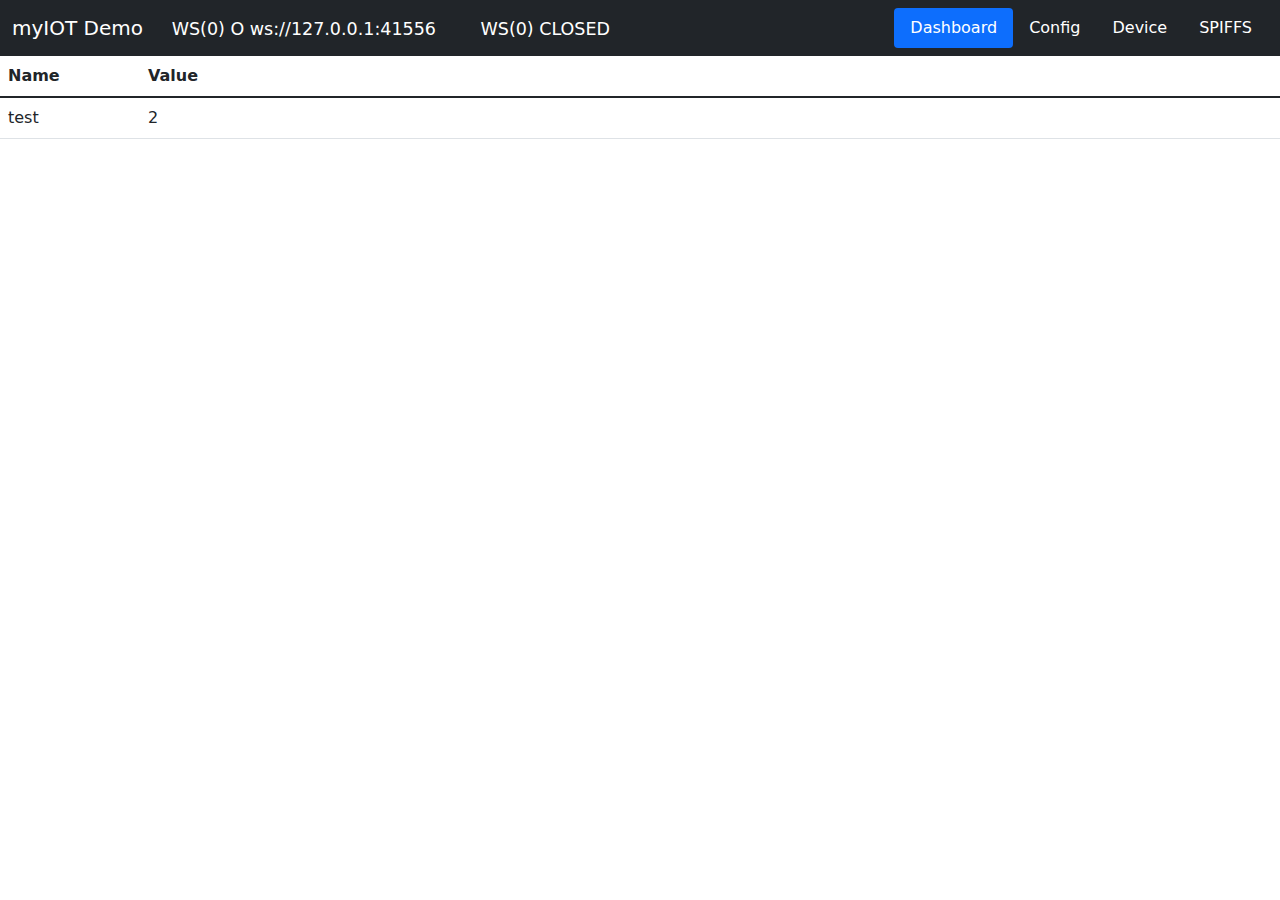
==== site/index.html @ 9eda752b "initial commit (moved from Pub::IOT)" ====
<!DOCTYPE html>
<html lang="en">
<head>
    <meta charset="utf-8">
    <meta http-equiv="X-UA-Compatible" content="IE=edge">
    <meta name="viewport" content="width=device-width, initial-scale=1">
    <title>myIOT</title>

    <link href="bootstrap5.1.3.min.css" rel="stylesheet">
    <link href="iotCommon.css" rel="stylesheet">

    <script src="jquery-3.6.0.min.js"></script>
    <script src="bootstrap5.1.3.bundle.min.js"></script>
    <script src="bootstrap-input-spinner.js"></script>
    <script src="iotCommon.js"></script>
</head>
<body>


<!-- navbar -->

<nav class="navbar navbar-dark bg-dark">
    <div class="container-fluid">
        <div a class="navbar-brand"> <!- href="#"-->
			<select id='device_list' onChange='onChangeDevice(event)'>myIOT Demo</select>
			<span id='DEVICE_NAME' class='navbar-brand' onChange='onChangeDevice(event)'>myIOT Demo</span>
            &nbsp;<span id='ws_status1' class='small'>&nbsp;</span>
            &nbsp;&nbsp;&nbsp;&nbsp;
            &nbsp;<span id='ws_status2' class='small'>&nbsp;</span>
    		&nbsp;&nbsp;&nbsp;&nbsp;
            &nbsp;<span id='device_status' class='small'>&nbsp;</span>
        </div>
        <ul class="nav nav-dark nav-pills" id="my_nav_buttons" role="tablist">
            <li class="nav-item">
                <button
                    class="nav-link my_nav_link active"
                    id="dashboard_button"
                    data-bs-toggle="tab"
                    data-bs-target="#dashboard">
                    Dashboard
                </button>
            </li>
            <li class="nav-item">
                <button
                    class="nav-link my_nav_link"
                    id="config_button"
                    data-bs-toggle="tab"
                    data-bs-target="#config">
                    Config
                </button>
            </li>
            <li class="nav-item">
                <button
                    class="nav-link my_nav_link"
                    id="device_button"
                    data-bs-toggle="tab"
                    data-bs-target="#device">
                    Device
                </button>
            </li>
            <li class="nav-item">
                <button
                    class="nav-link my_nav_link hidden"
                    id="sdcard_button"
                    data-bs-toggle="tab"
                    data-bs-target="#sdcard">
                    SD
                </button>
            </li>
            <li class="nav-item">
                <button
                    class="nav-link my_nav_link"
                    id="spiffs_button"
                    data-bs-toggle="tab"
                    data-bs-target="#spiffs">
                    SPIFFS
                </button>
            </li>
        </ul>
    </div>
</nav>


<!-- content div -->

<div id="my_tab_content" class="tab-content">

    <!-- dashboard tab -->

    <div id="dashboard" class="tab-pane fade show active">

        <table id='dashboard_table' class='table' width='90%'>
            <thead>
                <tr>
                    <th width='140px'>Name</th>
                    <th>Value</th>
                </tr>
            </thead>
            <tbody>
                <tr><td>test</td><td>2</td><td>&nbsp;</td></tr>
            </tbody>
        </table>

        <!--label htmlFor="chart_hours">Hours</label>
        <input type="number" value='1' id='chart_hours'>
        <button onclick='updateChartData()'>Update</button>
        <div class="ct-chart ct-perfect-fourth"></div-->

    </div>

    <!-- device tab -->

    <div id="config" class="tab-pane fade" >
        <table id='config_table' class='table' width='90%'>
            <thead>
                <tr>
                    <th width='140px'>Name</th>
                    <th>Value</th>
                </tr>
            </thead>
            <tbody>
                <tr><td>test</td><td>2</td><td>&nbsp;</td></tr>
            </tbody>
        </table>
    </div>

    <!-- system tab -->

    <div id="device" class="tab-pane fade" >
        <table id='device_table' class='table' width='90%'>
            <thead>
                <tr>
                    <th width='140px'>Name</th>
                    <th>Value</th>
                </tr>
            </thead>
            <tbody>
                <tr><td>test</td><td>2</td><td>&nbsp;</td></tr>
            </tbody>
        </table>
    </div>


   <!-- SDCard tab -->

    <div id="sdcard" class="tab-pane fade">
        <table id='sdcard_list' class='table' >
            <thead>
                <tr>
                    <th>
                        Name
                        <label htmlFor="sdcard_files">
                            <button class='btn btn-secondary myiot' onclick="onUploadClick('sdcard_files')">upload</button>
                        </label>
                        <input type="file" multiple id="sdcard_files" class='myiot' onchange="uploadFiles(event)" style="display:none"/>
						<button class='btn btn-secondary myiot' onclick="onRefreshSDList()">refresh</button>
                    </th>
                    <th id='sdcard_used'>Size</th>
                    <th id='sdcard_size'>&nbsp;</th>
                </tr>
            </thead>
            <tbody>
                <tr><td>test</td><td>2</td><td>&nbsp;</td></tr>
            </tbody>
        </table>
    </div>


    <!-- SPIFFS tab -->

    <div id="spiffs" class="tab-pane fade">
        <table id='spiffs_list' class='table' >
            <thead>
                <tr>
                    <th>
                        Name
                        <label htmlFor="spiffs_files">
                            <button class='btn btn-secondary myiot' onclick="onUploadClick('spiffs_files')">upload</button>
                        </label>
                        <input type="file" multiple id="spiffs_files" class='myiot' onchange="uploadFiles(event)" style="display:none"/>

                        <label htmlFor="ota_files">
                            <button class='btn btn-secondary myiot' onclick="onUploadClick('ota_files')">OTA</button>
                        </label>
                        <input type="file" id="ota_files" class='myiot' onchange="uploadFiles(event)" style="display:none"/>
                    </th>
                    <th id='spiffs_used'>Size</th>
                    <th id='spiffs_size'>&nbsp;</th>
                </tr>
            </thead>
            <tbody>
                <tr><td>test</td><td>2</td><td>&nbsp;</td></tr>
            </tbody>
        </table>
    </div>

</div>  <!-- end content div -->


<!-- progress dialog -->

<div id="upload_progress_dlg"
     class="modal fade"
     data-bs-backdrop="static"
     data-bs-keyboard="false"
     tabindex="-1"
     role="dialog"
     aria-hidden="true">
    <div class="modal-dialog modal-m">
        <div class="modal-content" style='margin-left:30px'>
            <div class="modal-header">
                <h3>Uploading <span id='upload_num_files'>0</span> files ..</h3>
            </div>
            <div class='modal_body' style='margin-left:30px'>
                <div class="d-flex">
                    <div class='progress' style='width:80%;height:28px;'>
                        <div id='upload_progress'
                             class="progress-bar"
                             role="progressbar"
                             aria-valuenow="0"
                             aria-valuemin="0"
                             aria-valuemax="100">
                        </div>
                    </div>
                    &nbsp;&nbsp;
                    <h4 align='right' id="upload_pct"></h4>
                </div>
                <br>
                <h4 id='upload_filename'>filename</h4>
                <br>
                &nbsp;
            </div>
        </div>
   </div>
</div>



<!-- alert dialog -->

<div id='alert_dlg' class="modal" tabindex="-1" role="dialog">
  <div class="modal-dialog" role="document">
    <div class="modal-content">
      <div class="modal-header">
        <h5 class="modal-title">Alert</h5>
        <button type="button" class="close" data-bs-dismiss="modal" aria-label="Close">
          <span aria-hidden="true">&times;</span>
        </button>
      </div>
      <div class="modal-body">
        <p id='alert_msg'>Modal body text goes here.</p>
      </div>
      <div class="modal-footer">
        <button type="button" class="btn btn-primary" data-bs-dismiss="modal">Close</button>
      </div>
    </div>
  </div>
</div>


</body>
</html>
---- site/bootstrap5.1.3.min.css ----
@charset "UTF-8";/*!
 * Bootstrap v5.1.3 (https://getbootstrap.com/)
 * Copyright 2011-2021 The Bootstrap Authors
 * Copyright 2011-2021 Twitter, Inc.
 * Licensed under MIT (https://github.com/twbs/bootstrap/blob/main/LICENSE)
 */:root{--bs-blue:#0d6efd;--bs-indigo:#6610f2;--bs-purple:#6f42c1;--bs-pink:#d63384;--bs-red:#dc3545;--bs-orange:#fd7e14;--bs-yellow:#ffc107;--bs-green:#198754;--bs-teal:#20c997;--bs-cyan:#0dcaf0;--bs-white:#fff;--bs-gray:#6c757d;--bs-gray-dark:#343a40;--bs-gray-100:#f8f9fa;--bs-gray-200:#e9ecef;--bs-gray-300:#dee2e6;--bs-gray-400:#ced4da;--bs-gray-500:#adb5bd;--bs-gray-600:#6c757d;--bs-gray-700:#495057;--bs-gray-800:#343a40;--bs-gray-900:#212529;--bs-primary:#0d6efd;--bs-secondary:#6c757d;--bs-success:#198754;--bs-info:#0dcaf0;--bs-warning:#ffc107;--bs-danger:#dc3545;--bs-light:#f8f9fa;--bs-dark:#212529;--bs-primary-rgb:13,110,253;--bs-secondary-rgb:108,117,125;--bs-success-rgb:25,135,84;--bs-info-rgb:13,202,240;--bs-warning-rgb:255,193,7;--bs-danger-rgb:220,53,69;--bs-light-rgb:248,249,250;--bs-dark-rgb:33,37,41;--bs-white-rgb:255,255,255;--bs-black-rgb:0,0,0;--bs-body-color-rgb:33,37,41;--bs-body-bg-rgb:255,255,255;--bs-font-sans-serif:system-ui,-apple-system,"Segoe UI",Roboto,"Helvetica Neue",Arial,"Noto Sans","Liberation Sans",sans-serif,"Apple Color Emoji","Segoe UI Emoji","Segoe UI Symbol","Noto Color Emoji";--bs-font-monospace:SFMono-Regular,Menlo,Monaco,Consolas,"Liberation Mono","Courier New",monospace;--bs-gradient:linear-gradient(180deg, rgba(255, 255, 255, 0.15), rgba(255, 255, 255, 0));--bs-body-font-family:var(--bs-font-sans-serif);--bs-body-font-size:1rem;--bs-body-font-weight:400;--bs-body-line-height:1.5;--bs-body-color:#212529;--bs-body-bg:#fff}*,::after,::before{box-sizing:border-box}@media (prefers-reduced-motion:no-preference){:root{scroll-behavior:smooth}}body{margin:0;font-family:var(--bs-body-font-family);font-size:var(--bs-body-font-size);font-weight:var(--bs-body-font-weight);line-height:var(--bs-body-line-height);color:var(--bs-body-color);text-align:var(--bs-body-text-align);background-color:var(--bs-body-bg);-webkit-text-size-adjust:100%;-webkit-tap-highlight-color:transparent}hr{margin:1rem 0;color:inherit;background-color:currentColor;border:0;opacity:.25}hr:not([size]){height:1px}.h1,.h2,.h3,.h4,.h5,.h6,h1,h2,h3,h4,h5,h6{margin-top:0;margin-bottom:.5rem;font-weight:500;line-height:1.2}.h1,h1{font-size:calc(1.375rem + 1.5vw)}@media (min-width:1200px){.h1,h1{font-size:2.5rem}}.h2,h2{font-size:calc(1.325rem + .9vw)}@media (min-width:1200px){.h2,h2{font-size:2rem}}.h3,h3{font-size:calc(1.3rem + .6vw)}@media (min-width:1200px){.h3,h3{font-size:1.75rem}}.h4,h4{font-size:calc(1.275rem + .3vw)}@media (min-width:1200px){.h4,h4{font-size:1.5rem}}.h5,h5{font-size:1.25rem}.h6,h6{font-size:1rem}p{margin-top:0;margin-bottom:1rem}abbr[data-bs-original-title],abbr[title]{-webkit-text-decoration:underline dotted;text-decoration:underline dotted;cursor:help;-webkit-text-decoration-skip-ink:none;text-decoration-skip-ink:none}address{margin-bottom:1rem;font-style:normal;line-height:inherit}ol,ul{padding-left:2rem}dl,ol,ul{margin-top:0;margin-bottom:1rem}ol ol,ol ul,ul ol,ul ul{margin-bottom:0}dt{font-weight:700}dd{margin-bottom:.5rem;margin-left:0}blockquote{margin:0 0 1rem}b,strong{font-weight:bolder}.small,small{font-size:.875em}.mark,mark{padding:.2em;background-color:#fcf8e3}sub,sup{position:relative;font-size:.75em;line-height:0;vertical-align:baseline}sub{bottom:-.25em}sup{top:-.5em}a{color:#0d6efd;text-decoration:underline}a:hover{color:#0a58ca}a:not([href]):not([class]),a:not([href]):not([class]):hover{color:inherit;text-decoration:none}code,kbd,pre,samp{font-family:var(--bs-font-monospace);font-size:1em;direction:ltr;unicode-bidi:bidi-override}pre{display:block;margin-top:0;margin-bottom:1rem;overflow:auto;font-size:.875em}pre code{font-size:inherit;color:inherit;word-break:normal}code{font-size:.875em;color:#d63384;word-wrap:break-word}a>code{color:inherit}kbd{padding:.2rem .4rem;font-size:.875em;color:#fff;background-color:#212529;border-radius:.2rem}kbd kbd{padding:0;font-size:1em;font-weight:700}figure{margin:0 0 1rem}img,svg{vertical-align:middle}table{caption-side:bottom;border-collapse:collapse}caption{padding-top:.5rem;padding-bottom:.5rem;color:#6c757d;text-align:left}th{text-align:inherit;text-align:-webkit-match-parent}tbody,td,tfoot,th,thead,tr{border-color:inherit;border-style:solid;border-width:0}label{display:inline-block}button{border-radius:0}button:focus:not(:focus-visible){outline:0}button,input,optgroup,select,textarea{margin:0;font-family:inherit;font-size:inherit;line-height:inherit}button,select{text-transform:none}[role=button]{cursor:pointer}select{word-wrap:normal}select:disabled{opacity:1}[list]::-webkit-calendar-picker-indicator{display:none}[type=button],[type=reset],[type=submit],button{-webkit-appearance:button}[type=button]:not(:disabled),[type=reset]:not(:disabled),[type=submit]:not(:disabled),button:not(:disabled){cursor:pointer}::-moz-focus-inner{padding:0;border-style:none}textarea{resize:vertical}fieldset{min-width:0;padding:0;margin:0;border:0}legend{float:left;width:100%;padding:0;margin-bottom:.5rem;font-size:calc(1.275rem + .3vw);line-height:inherit}@media (min-width:1200px){legend{font-size:1.5rem}}legend+*{clear:left}::-webkit-datetime-edit-day-field,::-webkit-datetime-edit-fields-wrapper,::-webkit-datetime-edit-hour-field,::-webkit-datetime-edit-minute,::-webkit-datetime-edit-month-field,::-webkit-datetime-edit-text,::-webkit-datetime-edit-year-field{padding:0}::-webkit-inner-spin-button{height:auto}[type=search]{outline-offset:-2px;-webkit-appearance:textfield}::-webkit-search-decoration{-webkit-appearance:none}::-webkit-color-swatch-wrapper{padding:0}::-webkit-file-upload-button{font:inherit}::file-selector-button{font:inherit}::-webkit-file-upload-button{font:inherit;-webkit-appearance:button}output{display:inline-block}iframe{border:0}summary{display:list-item;cursor:pointer}progress{vertical-align:baseline}[hidden]{display:none!important}.lead{font-size:1.25rem;font-weight:300}.display-1{font-size:calc(1.625rem + 4.5vw);font-weight:300;line-height:1.2}@media (min-width:1200px){.display-1{font-size:5rem}}.display-2{font-size:calc(1.575rem + 3.9vw);font-weight:300;line-height:1.2}@media (min-width:1200px){.display-2{font-size:4.5rem}}.display-3{font-size:calc(1.525rem + 3.3vw);font-weight:300;line-height:1.2}@media (min-width:1200px){.display-3{font-size:4rem}}.display-4{font-size:calc(1.475rem + 2.7vw);font-weight:300;line-height:1.2}@media (min-width:1200px){.display-4{font-size:3.5rem}}.display-5{font-size:calc(1.425rem + 2.1vw);font-weight:300;line-height:1.2}@media (min-width:1200px){.display-5{font-size:3rem}}.display-6{font-size:calc(1.375rem + 1.5vw);font-weight:300;line-height:1.2}@media (min-width:1200px){.display-6{font-size:2.5rem}}.list-unstyled{padding-left:0;list-style:none}.list-inline{padding-left:0;list-style:none}.list-inline-item{display:inline-block}.list-inline-item:not(:last-child){margin-right:.5rem}.initialism{font-size:.875em;text-transform:uppercase}.blockquote{margin-bottom:1rem;font-size:1.25rem}.blockquote>:last-child{margin-bottom:0}.blockquote-footer{margin-top:-1rem;margin-bottom:1rem;font-size:.875em;color:#6c757d}.blockquote-footer::before{content:"— "}.img-fluid{max-width:100%;height:auto}.img-thumbnail{padding:.25rem;background-color:#fff;border:1px solid #dee2e6;border-radius:.25rem;max-width:100%;height:auto}.figure{display:inline-block}.figure-img{margin-bottom:.5rem;line-height:1}.figure-caption{font-size:.875em;color:#6c757d}.container,.container-fluid,.container-lg,.container-md,.container-sm,.container-xl,.container-xxl{width:100%;padding-right:var(--bs-gutter-x,.75rem);padding-left:var(--bs-gutter-x,.75rem);margin-right:auto;margin-left:auto}@media (min-width:576px){.container,.container-sm{max-width:540px}}@media (min-width:768px){.container,.container-md,.container-sm{max-width:720px}}@media (min-width:992px){.container,.container-lg,.container-md,.container-sm{max-width:960px}}@media (min-width:1200px){.container,.container-lg,.container-md,.container-sm,.container-xl{max-width:1140px}}@media (min-width:1400px){.container,.container-lg,.container-md,.container-sm,.container-xl,.container-xxl{max-width:1320px}}.row{--bs-gutter-x:1.5rem;--bs-gutter-y:0;display:flex;flex-wrap:wrap;margin-top:calc(-1 * var(--bs-gutter-y));margin-right:calc(-.5 * var(--bs-gutter-x));margin-left:calc(-.5 * var(--bs-gutter-x))}.row>*{flex-shrink:0;width:100%;max-width:100%;padding-right:calc(var(--bs-gutter-x) * .5);padding-left:calc(var(--bs-gutter-x) * .5);margin-top:var(--bs-gutter-y)}.col{flex:1 0 0%}.row-cols-auto>*{flex:0 0 auto;width:auto}.row-cols-1>*{flex:0 0 auto;width:100%}.row-cols-2>*{flex:0 0 auto;width:50%}.row-cols-3>*{flex:0 0 auto;width:33.3333333333%}.row-cols-4>*{flex:0 0 auto;width:25%}.row-cols-5>*{flex:0 0 auto;width:20%}.row-cols-6>*{flex:0 0 auto;width:16.6666666667%}.col-auto{flex:0 0 auto;width:auto}.col-1{flex:0 0 auto;width:8.33333333%}.col-2{flex:0 0 auto;width:16.66666667%}.col-3{flex:0 0 auto;width:25%}.col-4{flex:0 0 auto;width:33.33333333%}.col-5{flex:0 0 auto;width:41.66666667%}.col-6{flex:0 0 auto;width:50%}.col-7{flex:0 0 auto;width:58.33333333%}.col-8{flex:0 0 auto;width:66.66666667%}.col-9{flex:0 0 auto;width:75%}.col-10{flex:0 0 auto;width:83.33333333%}.col-11{flex:0 0 auto;width:91.66666667%}.col-12{flex:0 0 auto;width:100%}.offset-1{margin-left:8.33333333%}.offset-2{margin-left:16.66666667%}.offset-3{margin-left:25%}.offset-4{margin-left:33.33333333%}.offset-5{margin-left:41.66666667%}.offset-6{margin-left:50%}.offset-7{margin-left:58.33333333%}.offset-8{margin-left:66.66666667%}.offset-9{margin-left:75%}.offset-10{margin-left:83.33333333%}.offset-11{margin-left:91.66666667%}.g-0,.gx-0{--bs-gutter-x:0}.g-0,.gy-0{--bs-gutter-y:0}.g-1,.gx-1{--bs-gutter-x:0.25rem}.g-1,.gy-1{--bs-gutter-y:0.25rem}.g-2,.gx-2{--bs-gutter-x:0.5rem}.g-2,.gy-2{--bs-gutter-y:0.5rem}.g-3,.gx-3{--bs-gutter-x:1rem}.g-3,.gy-3{--bs-gutter-y:1rem}.g-4,.gx-4{--bs-gutter-x:1.5rem}.g-4,.gy-4{--bs-gutter-y:1.5rem}.g-5,.gx-5{--bs-gutter-x:3rem}.g-5,.gy-5{--bs-gutter-y:3rem}@media (min-width:576px){.col-sm{flex:1 0 0%}.row-cols-sm-auto>*{flex:0 0 auto;width:auto}.row-cols-sm-1>*{flex:0 0 auto;width:100%}.row-cols-sm-2>*{flex:0 0 auto;width:50%}.row-cols-sm-3>*{flex:0 0 auto;width:33.3333333333%}.row-cols-sm-4>*{flex:0 0 auto;width:25%}.row-cols-sm-5>*{flex:0 0 auto;width:20%}.row-cols-sm-6>*{flex:0 0 auto;width:16.6666666667%}.col-sm-auto{flex:0 0 auto;width:auto}.col-sm-1{flex:0 0 auto;width:8.33333333%}.col-sm-2{flex:0 0 auto;width:16.66666667%}.col-sm-3{flex:0 0 auto;width:25%}.col-sm-4{flex:0 0 auto;width:33.33333333%}.col-sm-5{flex:0 0 auto;width:41.66666667%}.col-sm-6{flex:0 0 auto;width:50%}.col-sm-7{flex:0 0 auto;width:58.33333333%}.col-sm-8{flex:0 0 auto;width:66.66666667%}.col-sm-9{flex:0 0 auto;width:75%}.col-sm-10{flex:0 0 auto;width:83.33333333%}.col-sm-11{flex:0 0 auto;width:91.66666667%}.col-sm-12{flex:0 0 auto;width:100%}.offset-sm-0{margin-left:0}.offset-sm-1{margin-left:8.33333333%}.offset-sm-2{margin-left:16.66666667%}.offset-sm-3{margin-left:25%}.offset-sm-4{margin-left:33.33333333%}.offset-sm-5{margin-left:41.66666667%}.offset-sm-6{margin-left:50%}.offset-sm-7{margin-left:58.33333333%}.offset-sm-8{margin-left:66.66666667%}.offset-sm-9{margin-left:75%}.offset-sm-10{margin-left:83.33333333%}.offset-sm-11{margin-left:91.66666667%}.g-sm-0,.gx-sm-0{--bs-gutter-x:0}.g-sm-0,.gy-sm-0{--bs-gutter-y:0}.g-sm-1,.gx-sm-1{--bs-gutter-x:0.25rem}.g-sm-1,.gy-sm-1{--bs-gutter-y:0.25rem}.g-sm-2,.gx-sm-2{--bs-gutter-x:0.5rem}.g-sm-2,.gy-sm-2{--bs-gutter-y:0.5rem}.g-sm-3,.gx-sm-3{--bs-gutter-x:1rem}.g-sm-3,.gy-sm-3{--bs-gutter-y:1rem}.g-sm-4,.gx-sm-4{--bs-gutter-x:1.5rem}.g-sm-4,.gy-sm-4{--bs-gutter-y:1.5rem}.g-sm-5,.gx-sm-5{--bs-gutter-x:3rem}.g-sm-5,.gy-sm-5{--bs-gutter-y:3rem}}@media (min-width:768px){.col-md{flex:1 0 0%}.row-cols-md-auto>*{flex:0 0 auto;width:auto}.row-cols-md-1>*{flex:0 0 auto;width:100%}.row-cols-md-2>*{flex:0 0 auto;width:50%}.row-cols-md-3>*{flex:0 0 auto;width:33.3333333333%}.row-cols-md-4>*{flex:0 0 auto;width:25%}.row-cols-md-5>*{flex:0 0 auto;width:20%}.row-cols-md-6>*{flex:0 0 auto;width:16.6666666667%}.col-md-auto{flex:0 0 auto;width:auto}.col-md-1{flex:0 0 auto;width:8.33333333%}.col-md-2{flex:0 0 auto;width:16.66666667%}.col-md-3{flex:0 0 auto;width:25%}.col-md-4{flex:0 0 auto;width:33.33333333%}.col-md-5{flex:0 0 auto;width:41.66666667%}.col-md-6{flex:0 0 auto;width:50%}.col-md-7{flex:0 0 auto;width:58.33333333%}.col-md-8{flex:0 0 auto;width:66.66666667%}.col-md-9{flex:0 0 auto;width:75%}.col-md-10{flex:0 0 auto;width:83.33333333%}.col-md-11{flex:0 0 auto;width:91.66666667%}.col-md-12{flex:0 0 auto;width:100%}.offset-md-0{margin-left:0}.offset-md-1{margin-left:8.33333333%}.offset-md-2{margin-left:16.66666667%}.offset-md-3{margin-left:25%}.offset-md-4{margin-left:33.33333333%}.offset-md-5{margin-left:41.66666667%}.offset-md-6{margin-left:50%}.offset-md-7{margin-left:58.33333333%}.offset-md-8{margin-left:66.66666667%}.offset-md-9{margin-left:75%}.offset-md-10{margin-left:83.33333333%}.offset-md-11{margin-left:91.66666667%}.g-md-0,.gx-md-0{--bs-gutter-x:0}.g-md-0,.gy-md-0{--bs-gutter-y:0}.g-md-1,.gx-md-1{--bs-gutter-x:0.25rem}.g-md-1,.gy-md-1{--bs-gutter-y:0.25rem}.g-md-2,.gx-md-2{--bs-gutter-x:0.5rem}.g-md-2,.gy-md-2{--bs-gutter-y:0.5rem}.g-md-3,.gx-md-3{--bs-gutter-x:1rem}.g-md-3,.gy-md-3{--bs-gutter-y:1rem}.g-md-4,.gx-md-4{--bs-gutter-x:1.5rem}.g-md-4,.gy-md-4{--bs-gutter-y:1.5rem}.g-md-5,.gx-md-5{--bs-gutter-x:3rem}.g-md-5,.gy-md-5{--bs-gutter-y:3rem}}@media (min-width:992px){.col-lg{flex:1 0 0%}.row-cols-lg-auto>*{flex:0 0 auto;width:auto}.row-cols-lg-1>*{flex:0 0 auto;width:100%}.row-cols-lg-2>*{flex:0 0 auto;width:50%}.row-cols-lg-3>*{flex:0 0 auto;width:33.3333333333%}.row-cols-lg-4>*{flex:0 0 auto;width:25%}.row-cols-lg-5>*{flex:0 0 auto;width:20%}.row-cols-lg-6>*{flex:0 0 auto;width:16.6666666667%}.col-lg-auto{flex:0 0 auto;width:auto}.col-lg-1{flex:0 0 auto;width:8.33333333%}.col-lg-2{flex:0 0 auto;width:16.66666667%}.col-lg-3{flex:0 0 auto;width:25%}.col-lg-4{flex:0 0 auto;width:33.33333333%}.col-lg-5{flex:0 0 auto;width:41.66666667%}.col-lg-6{flex:0 0 auto;width:50%}.col-lg-7{flex:0 0 auto;width:58.33333333%}.col-lg-8{flex:0 0 auto;width:66.66666667%}.col-lg-9{flex:0 0 auto;width:75%}.col-lg-10{flex:0 0 auto;width:83.33333333%}.col-lg-11{flex:0 0 auto;width:91.66666667%}.col-lg-12{flex:0 0 auto;width:100%}.offset-lg-0{margin-left:0}.offset-lg-1{margin-left:8.33333333%}.offset-lg-2{margin-left:16.66666667%}.offset-lg-3{margin-left:25%}.offset-lg-4{margin-left:33.33333333%}.offset-lg-5{margin-left:41.66666667%}.offset-lg-6{margin-left:50%}.offset-lg-7{margin-left:58.33333333%}.offset-lg-8{margin-left:66.66666667%}.offset-lg-9{margin-left:75%}.offset-lg-10{margin-left:83.33333333%}.offset-lg-11{margin-left:91.66666667%}.g-lg-0,.gx-lg-0{--bs-gutter-x:0}.g-lg-0,.gy-lg-0{--bs-gutter-y:0}.g-lg-1,.gx-lg-1{--bs-gutter-x:0.25rem}.g-lg-1,.gy-lg-1{--bs-gutter-y:0.25rem}.g-lg-2,.gx-lg-2{--bs-gutter-x:0.5rem}.g-lg-2,.gy-lg-2{--bs-gutter-y:0.5rem}.g-lg-3,.gx-lg-3{--bs-gutter-x:1rem}.g-lg-3,.gy-lg-3{--bs-gutter-y:1rem}.g-lg-4,.gx-lg-4{--bs-gutter-x:1.5rem}.g-lg-4,.gy-lg-4{--bs-gutter-y:1.5rem}.g-lg-5,.gx-lg-5{--bs-gutter-x:3rem}.g-lg-5,.gy-lg-5{--bs-gutter-y:3rem}}@media (min-width:1200px){.col-xl{flex:1 0 0%}.row-cols-xl-auto>*{flex:0 0 auto;width:auto}.row-cols-xl-1>*{flex:0 0 auto;width:100%}.row-cols-xl-2>*{flex:0 0 auto;width:50%}.row-cols-xl-3>*{flex:0 0 auto;width:33.3333333333%}.row-cols-xl-4>*{flex:0 0 auto;width:25%}.row-cols-xl-5>*{flex:0 0 auto;width:20%}.row-cols-xl-6>*{flex:0 0 auto;width:16.6666666667%}.col-xl-auto{flex:0 0 auto;width:auto}.col-xl-1{flex:0 0 auto;width:8.33333333%}.col-xl-2{flex:0 0 auto;width:16.66666667%}.col-xl-3{flex:0 0 auto;width:25%}.col-xl-4{flex:0 0 auto;width:33.33333333%}.col-xl-5{flex:0 0 auto;width:41.66666667%}.col-xl-6{flex:0 0 auto;width:50%}.col-xl-7{flex:0 0 auto;width:58.33333333%}.col-xl-8{flex:0 0 auto;width:66.66666667%}.col-xl-9{flex:0 0 auto;width:75%}.col-xl-10{flex:0 0 auto;width:83.33333333%}.col-xl-11{flex:0 0 auto;width:91.66666667%}.col-xl-12{flex:0 0 auto;width:100%}.offset-xl-0{margin-left:0}.offset-xl-1{margin-left:8.33333333%}.offset-xl-2{margin-left:16.66666667%}.offset-xl-3{margin-left:25%}.offset-xl-4{margin-left:33.33333333%}.offset-xl-5{margin-left:41.66666667%}.offset-xl-6{margin-left:50%}.offset-xl-7{margin-left:58.33333333%}.offset-xl-8{margin-left:66.66666667%}.offset-xl-9{margin-left:75%}.offset-xl-10{margin-left:83.33333333%}.offset-xl-11{margin-left:91.66666667%}.g-xl-0,.gx-xl-0{--bs-gutter-x:0}.g-xl-0,.gy-xl-0{--bs-gutter-y:0}.g-xl-1,.gx-xl-1{--bs-gutter-x:0.25rem}.g-xl-1,.gy-xl-1{--bs-gutter-y:0.25rem}.g-xl-2,.gx-xl-2{--bs-gutter-x:0.5rem}.g-xl-2,.gy-xl-2{--bs-gutter-y:0.5rem}.g-xl-3,.gx-xl-3{--bs-gutter-x:1rem}.g-xl-3,.gy-xl-3{--bs-gutter-y:1rem}.g-xl-4,.gx-xl-4{--bs-gutter-x:1.5rem}.g-xl-4,.gy-xl-4{--bs-gutter-y:1.5rem}.g-xl-5,.gx-xl-5{--bs-gutter-x:3rem}.g-xl-5,.gy-xl-5{--bs-gutter-y:3rem}}@media (min-width:1400px){.col-xxl{flex:1 0 0%}.row-cols-xxl-auto>*{flex:0 0 auto;width:auto}.row-cols-xxl-1>*{flex:0 0 auto;width:100%}.row-cols-xxl-2>*{flex:0 0 auto;width:50%}.row-cols-xxl-3>*{flex:0 0 auto;width:33.3333333333%}.row-cols-xxl-4>*{flex:0 0 auto;width:25%}.row-cols-xxl-5>*{flex:0 0 auto;width:20%}.row-cols-xxl-6>*{flex:0 0 auto;width:16.6666666667%}.col-xxl-auto{flex:0 0 auto;width:auto}.col-xxl-1{flex:0 0 auto;width:8.33333333%}.col-xxl-2{flex:0 0 auto;width:16.66666667%}.col-xxl-3{flex:0 0 auto;width:25%}.col-xxl-4{flex:0 0 auto;width:33.33333333%}.col-xxl-5{flex:0 0 auto;width:41.66666667%}.col-xxl-6{flex:0 0 auto;width:50%}.col-xxl-7{flex:0 0 auto;width:58.33333333%}.col-xxl-8{flex:0 0 auto;width:66.66666667%}.col-xxl-9{flex:0 0 auto;width:75%}.col-xxl-10{flex:0 0 auto;width:83.33333333%}.col-xxl-11{flex:0 0 auto;width:91.66666667%}.col-xxl-12{flex:0 0 auto;width:100%}.offset-xxl-0{margin-left:0}.offset-xxl-1{margin-left:8.33333333%}.offset-xxl-2{margin-left:16.66666667%}.offset-xxl-3{margin-left:25%}.offset-xxl-4{margin-left:33.33333333%}.offset-xxl-5{margin-left:41.66666667%}.offset-xxl-6{margin-left:50%}.offset-xxl-7{margin-left:58.33333333%}.offset-xxl-8{margin-left:66.66666667%}.offset-xxl-9{margin-left:75%}.offset-xxl-10{margin-left:83.33333333%}.offset-xxl-11{margin-left:91.66666667%}.g-xxl-0,.gx-xxl-0{--bs-gutter-x:0}.g-xxl-0,.gy-xxl-0{--bs-gutter-y:0}.g-xxl-1,.gx-xxl-1{--bs-gutter-x:0.25rem}.g-xxl-1,.gy-xxl-1{--bs-gutter-y:0.25rem}.g-xxl-2,.gx-xxl-2{--bs-gutter-x:0.5rem}.g-xxl-2,.gy-xxl-2{--bs-gutter-y:0.5rem}.g-xxl-3,.gx-xxl-3{--bs-gutter-x:1rem}.g-xxl-3,.gy-xxl-3{--bs-gutter-y:1rem}.g-xxl-4,.gx-xxl-4{--bs-gutter-x:1.5rem}.g-xxl-4,.gy-xxl-4{--bs-gutter-y:1.5rem}.g-xxl-5,.gx-xxl-5{--bs-gutter-x:3rem}.g-xxl-5,.gy-xxl-5{--bs-gutter-y:3rem}}.table{--bs-table-bg:transparent;--bs-table-accent-bg:transparent;--bs-table-striped-color:#212529;--bs-table-striped-bg:rgba(0, 0, 0, 0.05);--bs-table-active-color:#212529;--bs-table-active-bg:rgba(0, 0, 0, 0.1);--bs-table-hover-color:#212529;--bs-table-hover-bg:rgba(0, 0, 0, 0.075);width:100%;margin-bottom:1rem;color:#212529;vertical-align:top;border-color:#dee2e6}.table>:not(caption)>*>*{padding:.5rem .5rem;background-color:var(--bs-table-bg);border-bottom-width:1px;box-shadow:inset 0 0 0 9999px var(--bs-table-accent-bg)}.table>tbody{vertical-align:inherit}.table>thead{vertical-align:bottom}.table>:not(:first-child){border-top:2px solid currentColor}.caption-top{caption-side:top}.table-sm>:not(caption)>*>*{padding:.25rem .25rem}.table-bordered>:not(caption)>*{border-width:1px 0}.table-bordered>:not(caption)>*>*{border-width:0 1px}.table-borderless>:not(caption)>*>*{border-bottom-width:0}.table-borderless>:not(:first-child){border-top-width:0}.table-striped>tbody>tr:nth-of-type(odd)>*{--bs-table-accent-bg:var(--bs-table-striped-bg);color:var(--bs-table-striped-color)}.table-active{--bs-table-accent-bg:var(--bs-table-active-bg);color:var(--bs-table-active-color)}.table-hover>tbody>tr:hover>*{--bs-table-accent-bg:var(--bs-table-hover-bg);color:var(--bs-table-hover-color)}.table-primary{--bs-table-bg:#cfe2ff;--bs-table-striped-bg:#c5d7f2;--bs-table-striped-color:#000;--bs-table-active-bg:#bacbe6;--bs-table-active-color:#000;--bs-table-hover-bg:#bfd1ec;--bs-table-hover-color:#000;color:#000;border-color:#bacbe6}.table-secondary{--bs-table-bg:#e2e3e5;--bs-table-striped-bg:#d7d8da;--bs-table-striped-color:#000;--bs-table-active-bg:#cbccce;--bs-table-active-color:#000;--bs-table-hover-bg:#d1d2d4;--bs-table-hover-color:#000;color:#000;border-color:#cbccce}.table-success{--bs-table-bg:#d1e7dd;--bs-table-striped-bg:#c7dbd2;--bs-table-striped-color:#000;--bs-table-active-bg:#bcd0c7;--bs-table-active-color:#000;--bs-table-hover-bg:#c1d6cc;--bs-table-hover-color:#000;color:#000;border-color:#bcd0c7}.table-info{--bs-table-bg:#cff4fc;--bs-table-striped-bg:#c5e8ef;--bs-table-striped-color:#000;--bs-table-active-bg:#badce3;--bs-table-active-color:#000;--bs-table-hover-bg:#bfe2e9;--bs-table-hover-color:#000;color:#000;border-color:#badce3}.table-warning{--bs-table-bg:#fff3cd;--bs-table-striped-bg:#f2e7c3;--bs-table-striped-color:#000;--bs-table-active-bg:#e6dbb9;--bs-table-active-color:#000;--bs-table-hover-bg:#ece1be;--bs-table-hover-color:#000;color:#000;border-color:#e6dbb9}.table-danger{--bs-table-bg:#f8d7da;--bs-table-striped-bg:#eccccf;--bs-table-striped-color:#000;--bs-table-active-bg:#dfc2c4;--bs-table-active-color:#000;--bs-table-hover-bg:#e5c7ca;--bs-table-hover-color:#000;color:#000;border-color:#dfc2c4}.table-light{--bs-table-bg:#f8f9fa;--bs-table-striped-bg:#ecedee;--bs-table-striped-color:#000;--bs-table-active-bg:#dfe0e1;--bs-table-active-color:#000;--bs-table-hover-bg:#e5e6e7;--bs-table-hover-color:#000;color:#000;border-color:#dfe0e1}.table-dark{--bs-table-bg:#212529;--bs-table-striped-bg:#2c3034;--bs-table-striped-color:#fff;--bs-table-active-bg:#373b3e;--bs-table-active-color:#fff;--bs-table-hover-bg:#323539;--bs-table-hover-color:#fff;color:#fff;border-color:#373b3e}.table-responsive{overflow-x:auto;-webkit-overflow-scrolling:touch}@media (max-width:575.98px){.table-responsive-sm{overflow-x:auto;-webkit-overflow-scrolling:touch}}@media (max-width:767.98px){.table-responsive-md{overflow-x:auto;-webkit-overflow-scrolling:touch}}@media (max-width:991.98px){.table-responsive-lg{overflow-x:auto;-webkit-overflow-scrolling:touch}}@media (max-width:1199.98px){.table-responsive-xl{overflow-x:auto;-webkit-overflow-scrolling:touch}}@media (max-width:1399.98px){.table-responsive-xxl{overflow-x:auto;-webkit-overflow-scrolling:touch}}.form-label{margin-bottom:.5rem}.col-form-label{padding-top:calc(.375rem + 1px);padding-bottom:calc(.375rem + 1px);margin-bottom:0;font-size:inherit;line-height:1.5}.col-form-label-lg{padding-top:calc(.5rem + 1px);padding-bottom:calc(.5rem + 1px);font-size:1.25rem}.col-form-label-sm{padding-top:calc(.25rem + 1px);padding-bottom:calc(.25rem + 1px);font-size:.875rem}.form-text{margin-top:.25rem;font-size:.875em;color:#6c757d}.form-control{display:block;width:100%;padding:.375rem .75rem;font-size:1rem;font-weight:400;line-height:1.5;color:#212529;background-color:#fff;background-clip:padding-box;border:1px solid #ced4da;-webkit-appearance:none;-moz-appearance:none;appearance:none;border-radius:.25rem;transition:border-color .15s ease-in-out,box-shadow .15s ease-in-out}@media (prefers-reduced-motion:reduce){.form-control{transition:none}}.form-control[type=file]{overflow:hidden}.form-control[type=file]:not(:disabled):not([readonly]){cursor:pointer}.form-control:focus{color:#212529;background-color:#fff;border-color:#86b7fe;outline:0;box-shadow:0 0 0 .25rem rgba(13,110,253,.25)}.form-control::-webkit-date-and-time-value{height:1.5em}.form-control::-moz-placeholder{color:#6c757d;opacity:1}.form-control::placeholder{color:#6c757d;opacity:1}.form-control:disabled,.form-control[readonly]{background-color:#e9ecef;opacity:1}.form-control::-webkit-file-upload-button{padding:.375rem .75rem;margin:-.375rem -.75rem;-webkit-margin-end:.75rem;margin-inline-end:.75rem;color:#212529;background-color:#e9ecef;pointer-events:none;border-color:inherit;border-style:solid;border-width:0;border-inline-end-width:1px;border-radius:0;-webkit-transition:color .15s ease-in-out,background-color .15s ease-in-out,border-color .15s ease-in-out,box-shadow .15s ease-in-out;transition:color .15s ease-in-out,background-color .15s ease-in-out,border-color .15s ease-in-out,box-shadow .15s ease-in-out}.form-control::file-selector-button{padding:.375rem .75rem;margin:-.375rem -.75rem;-webkit-margin-end:.75rem;margin-inline-end:.75rem;color:#212529;background-color:#e9ecef;pointer-events:none;border-color:inherit;border-style:solid;border-width:0;border-inline-end-width:1px;border-radius:0;transition:color .15s ease-in-out,background-color .15s ease-in-out,border-color .15s ease-in-out,box-shadow .15s ease-in-out}@media (prefers-reduced-motion:reduce){.form-control::-webkit-file-upload-button{-webkit-transition:none;transition:none}.form-control::file-selector-button{transition:none}}.form-control:hover:not(:disabled):not([readonly])::-webkit-file-upload-button{background-color:#dde0e3}.form-control:hover:not(:disabled):not([readonly])::file-selector-button{background-color:#dde0e3}.form-control::-webkit-file-upload-button{padding:.375rem .75rem;margin:-.375rem -.75rem;-webkit-margin-end:.75rem;margin-inline-end:.75rem;color:#212529;background-color:#e9ecef;pointer-events:none;border-color:inherit;border-style:solid;border-width:0;border-inline-end-width:1px;border-radius:0;-webkit-transition:color .15s ease-in-out,background-color .15s ease-in-out,border-color .15s ease-in-out,box-shadow .15s ease-in-out;transition:color .15s ease-in-out,background-color .15s ease-in-out,border-color .15s ease-in-out,box-shadow .15s ease-in-out}@media (prefers-reduced-motion:reduce){.form-control::-webkit-file-upload-button{-webkit-transition:none;transition:none}}.form-control:hover:not(:disabled):not([readonly])::-webkit-file-upload-button{background-color:#dde0e3}.form-control-plaintext{display:block;width:100%;padding:.375rem 0;margin-bottom:0;line-height:1.5;color:#212529;background-color:transparent;border:solid transparent;border-width:1px 0}.form-control-plaintext.form-control-lg,.form-control-plaintext.form-control-sm{padding-right:0;padding-left:0}.form-control-sm{min-height:calc(1.5em + .5rem + 2px);padding:.25rem .5rem;font-size:.875rem;border-radius:.2rem}.form-control-sm::-webkit-file-upload-button{padding:.25rem .5rem;margin:-.25rem -.5rem;-webkit-margin-end:.5rem;margin-inline-end:.5rem}.form-control-sm::file-selector-button{padding:.25rem .5rem;margin:-.25rem -.5rem;-webkit-margin-end:.5rem;margin-inline-end:.5rem}.form-control-sm::-webkit-file-upload-button{padding:.25rem .5rem;margin:-.25rem -.5rem;-webkit-margin-end:.5rem;margin-inline-end:.5rem}.form-control-lg{min-height:calc(1.5em + 1rem + 2px);padding:.5rem 1rem;font-size:1.25rem;border-radius:.3rem}.form-control-lg::-webkit-file-upload-button{padding:.5rem 1rem;margin:-.5rem -1rem;-webkit-margin-end:1rem;margin-inline-end:1rem}.form-control-lg::file-selector-button{padding:.5rem 1rem;margin:-.5rem -1rem;-webkit-margin-end:1rem;margin-inline-end:1rem}.form-control-lg::-webkit-file-upload-button{padding:.5rem 1rem;margin:-.5rem -1rem;-webkit-margin-end:1rem;margin-inline-end:1rem}textarea.form-control{min-height:calc(1.5em + .75rem + 2px)}textarea.form-control-sm{min-height:calc(1.5em + .5rem + 2px)}textarea.form-control-lg{min-height:calc(1.5em + 1rem + 2px)}.form-control-color{width:3rem;height:auto;padding:.375rem}.form-control-color:not(:disabled):not([readonly]){cursor:pointer}.form-control-color::-moz-color-swatch{height:1.5em;border-radius:.25rem}.form-control-color::-webkit-color-swatch{height:1.5em;border-radius:.25rem}.form-select{display:block;width:100%;padding:.375rem 2.25rem .375rem .75rem;-moz-padding-start:calc(0.75rem - 3px);font-size:1rem;font-weight:400;line-height:1.5;color:#212529;background-color:#fff;background-image:url("data:image/svg+xml,%3csvg xmlns='http://www.w3.org/2000/svg' viewBox='0 0 16 16'%3e%3cpath fill='none' stroke='%23343a40' stroke-linecap='round' stroke-linejoin='round' stroke-width='2' d='M2 5l6 6 6-6'/%3e%3c/svg%3e");background-repeat:no-repeat;background-position:right .75rem center;background-size:16px 12px;border:1px solid #ced4da;border-radius:.25rem;transition:border-color .15s ease-in-out,box-shadow .15s ease-in-out;-webkit-appearance:none;-moz-appearance:none;appearance:none}@media (prefers-reduced-motion:reduce){.form-select{transition:none}}.form-select:focus{border-color:#86b7fe;outline:0;box-shadow:0 0 0 .25rem rgba(13,110,253,.25)}.form-select[multiple],.form-select[size]:not([size="1"]){padding-right:.75rem;background-image:none}.form-select:disabled{background-color:#e9ecef}.form-select:-moz-focusring{color:transparent;text-shadow:0 0 0 #212529}.form-select-sm{padding-top:.25rem;padding-bottom:.25rem;padding-left:.5rem;font-size:.875rem;border-radius:.2rem}.form-select-lg{padding-top:.5rem;padding-bottom:.5rem;padding-left:1rem;font-size:1.25rem;border-radius:.3rem}.form-check{display:block;min-height:1.5rem;padding-left:1.5em;margin-bottom:.125rem}.form-check .form-check-input{float:left;margin-left:-1.5em}.form-check-input{width:1em;height:1em;margin-top:.25em;vertical-align:top;background-color:#fff;background-repeat:no-repeat;background-position:center;background-size:contain;border:1px solid rgba(0,0,0,.25);-webkit-appearance:none;-moz-appearance:none;appearance:none;-webkit-print-color-adjust:exact;color-adjust:exact}.form-check-input[type=checkbox]{border-radius:.25em}.form-check-input[type=radio]{border-radius:50%}.form-check-input:active{filter:brightness(90%)}.form-check-input:focus{border-color:#86b7fe;outline:0;box-shadow:0 0 0 .25rem rgba(13,110,253,.25)}.form-check-input:checked{background-color:#0d6efd;border-color:#0d6efd}.form-check-input:checked[type=checkbox]{background-image:url("data:image/svg+xml,%3csvg xmlns='http://www.w3.org/2000/svg' viewBox='0 0 20 20'%3e%3cpath fill='none' stroke='%23fff' stroke-linecap='round' stroke-linejoin='round' stroke-width='3' d='M6 10l3 3l6-6'/%3e%3c/svg%3e")}.form-check-input:checked[type=radio]{background-image:url("data:image/svg+xml,%3csvg xmlns='http://www.w3.org/2000/svg' viewBox='-4 -4 8 8'%3e%3ccircle r='2' fill='%23fff'/%3e%3c/svg%3e")}.form-check-input[type=checkbox]:indeterminate{background-color:#0d6efd;border-color:#0d6efd;background-image:url("data:image/svg+xml,%3csvg xmlns='http://www.w3.org/2000/svg' viewBox='0 0 20 20'%3e%3cpath fill='none' stroke='%23fff' stroke-linecap='round' stroke-linejoin='round' stroke-width='3' d='M6 10h8'/%3e%3c/svg%3e")}.form-check-input:disabled{pointer-events:none;filter:none;opacity:.5}.form-check-input:disabled~.form-check-label,.form-check-input[disabled]~.form-check-label{opacity:.5}.form-switch{padding-left:2.5em}.form-switch .form-check-input{width:2em;margin-left:-2.5em;background-image:url("data:image/svg+xml,%3csvg xmlns='http://www.w3.org/2000/svg' viewBox='-4 -4 8 8'%3e%3ccircle r='3' fill='rgba%280, 0, 0, 0.25%29'/%3e%3c/svg%3e");background-position:left center;border-radius:2em;transition:background-position .15s ease-in-out}@media (prefers-reduced-motion:reduce){.form-switch .form-check-input{transition:none}}.form-switch .form-check-input:focus{background-image:url("data:image/svg+xml,%3csvg xmlns='http://www.w3.org/2000/svg' viewBox='-4 -4 8 8'%3e%3ccircle r='3' fill='%2386b7fe'/%3e%3c/svg%3e")}.form-switch .form-check-input:checked{background-position:right center;background-image:url("data:image/svg+xml,%3csvg xmlns='http://www.w3.org/2000/svg' viewBox='-4 -4 8 8'%3e%3ccircle r='3' fill='%23fff'/%3e%3c/svg%3e")}.form-check-inline{display:inline-block;margin-right:1rem}.btn-check{position:absolute;clip:rect(0,0,0,0);pointer-events:none}.btn-check:disabled+.btn,.btn-check[disabled]+.btn{pointer-events:none;filter:none;opacity:.65}.form-range{width:100%;height:1.5rem;padding:0;background-color:transparent;-webkit-appearance:none;-moz-appearance:none;appearance:none}.form-range:focus{outline:0}.form-range:focus::-webkit-slider-thumb{box-shadow:0 0 0 1px #fff,0 0 0 .25rem rgba(13,110,253,.25)}.form-range:focus::-moz-range-thumb{box-shadow:0 0 0 1px #fff,0 0 0 .25rem rgba(13,110,253,.25)}.form-range::-moz-focus-outer{border:0}.form-range::-webkit-slider-thumb{width:1rem;height:1rem;margin-top:-.25rem;background-color:#0d6efd;border:0;border-radius:1rem;-webkit-transition:background-color .15s ease-in-out,border-color .15s ease-in-out,box-shadow .15s ease-in-out;transition:background-color .15s ease-in-out,border-color .15s ease-in-out,box-shadow .15s ease-in-out;-webkit-appearance:none;appearance:none}@media (prefers-reduced-motion:reduce){.form-range::-webkit-slider-thumb{-webkit-transition:none;transition:none}}.form-range::-webkit-slider-thumb:active{background-color:#b6d4fe}.form-range::-webkit-slider-runnable-track{width:100%;height:.5rem;color:transparent;cursor:pointer;background-color:#dee2e6;border-color:transparent;border-radius:1rem}.form-range::-moz-range-thumb{width:1rem;height:1rem;background-color:#0d6efd;border:0;border-radius:1rem;-moz-transition:background-color .15s ease-in-out,border-color .15s ease-in-out,box-shadow .15s ease-in-out;transition:background-color .15s ease-in-out,border-color .15s ease-in-out,box-shadow .15s ease-in-out;-moz-appearance:none;appearance:none}@media (prefers-reduced-motion:reduce){.form-range::-moz-range-thumb{-moz-transition:none;transition:none}}.form-range::-moz-range-thumb:active{background-color:#b6d4fe}.form-range::-moz-range-track{width:100%;height:.5rem;color:transparent;cursor:pointer;background-color:#dee2e6;border-color:transparent;border-radius:1rem}.form-range:disabled{pointer-events:none}.form-range:disabled::-webkit-slider-thumb{background-color:#adb5bd}.form-range:disabled::-moz-range-thumb{background-color:#adb5bd}.form-floating{position:relative}.form-floating>.form-control,.form-floating>.form-select{height:calc(3.5rem + 2px);line-height:1.25}.form-floating>label{position:absolute;top:0;left:0;height:100%;padding:1rem .75rem;pointer-events:none;border:1px solid transparent;transform-origin:0 0;transition:opacity .1s ease-in-out,transform .1s ease-in-out}@media (prefers-reduced-motion:reduce){.form-floating>label{transition:none}}.form-floating>.form-control{padding:1rem .75rem}.form-floating>.form-control::-moz-placeholder{color:transparent}.form-floating>.form-control::placeholder{color:transparent}.form-floating>.form-control:not(:-moz-placeholder-shown){padding-top:1.625rem;padding-bottom:.625rem}.form-floating>.form-control:focus,.form-floating>.form-control:not(:placeholder-shown){padding-top:1.625rem;padding-bottom:.625rem}.form-floating>.form-control:-webkit-autofill{padding-top:1.625rem;padding-bottom:.625rem}.form-floating>.form-select{padding-top:1.625rem;padding-bottom:.625rem}.form-floating>.form-control:not(:-moz-placeholder-shown)~label{opacity:.65;transform:scale(.85) translateY(-.5rem) translateX(.15rem)}.form-floating>.form-control:focus~label,.form-floating>.form-control:not(:placeholder-shown)~label,.form-floating>.form-select~label{opacity:.65;transform:scale(.85) translateY(-.5rem) translateX(.15rem)}.form-floating>.form-control:-webkit-autofill~label{opacity:.65;transform:scale(.85) translateY(-.5rem) translateX(.15rem)}.input-group{position:relative;display:flex;flex-wrap:wrap;align-items:stretch;width:100%}.input-group>.form-control,.input-group>.form-select{position:relative;flex:1 1 auto;width:1%;min-width:0}.input-group>.form-control:focus,.input-group>.form-select:focus{z-index:3}.input-group .btn{position:relative;z-index:2}.input-group .btn:focus{z-index:3}.input-group-text{display:flex;align-items:center;padding:.375rem .75rem;font-size:1rem;font-weight:400;line-height:1.5;color:#212529;text-align:center;white-space:nowrap;background-color:#e9ecef;border:1px solid #ced4da;border-radius:.25rem}.input-group-lg>.btn,.input-group-lg>.form-control,.input-group-lg>.form-select,.input-group-lg>.input-group-text{padding:.5rem 1rem;font-size:1.25rem;border-radius:.3rem}.input-group-sm>.btn,.input-group-sm>.form-control,.input-group-sm>.form-select,.input-group-sm>.input-group-text{padding:.25rem .5rem;font-size:.875rem;border-radius:.2rem}.input-group-lg>.form-select,.input-group-sm>.form-select{padding-right:3rem}.input-group:not(.has-validation)>.dropdown-toggle:nth-last-child(n+3),.input-group:not(.has-validation)>:not(:last-child):not(.dropdown-toggle):not(.dropdown-menu){border-top-right-radius:0;border-bottom-right-radius:0}.input-group.has-validation>.dropdown-toggle:nth-last-child(n+4),.input-group.has-validation>:nth-last-child(n+3):not(.dropdown-toggle):not(.dropdown-menu){border-top-right-radius:0;border-bottom-right-radius:0}.input-group>:not(:first-child):not(.dropdown-menu):not(.valid-tooltip):not(.valid-feedback):not(.invalid-tooltip):not(.invalid-feedback){margin-left:-1px;border-top-left-radius:0;border-bottom-left-radius:0}.valid-feedback{display:none;width:100%;margin-top:.25rem;font-size:.875em;color:#198754}.valid-tooltip{position:absolute;top:100%;z-index:5;display:none;max-width:100%;padding:.25rem .5rem;margin-top:.1rem;font-size:.875rem;color:#fff;background-color:rgba(25,135,84,.9);border-radius:.25rem}.is-valid~.valid-feedback,.is-valid~.valid-tooltip,.was-validated :valid~.valid-feedback,.was-validated :valid~.valid-tooltip{display:block}.form-control.is-valid,.was-validated .form-control:valid{border-color:#198754;padding-right:calc(1.5em + .75rem);background-image:url("data:image/svg+xml,%3csvg xmlns='http://www.w3.org/2000/svg' viewBox='0 0 8 8'%3e%3cpath fill='%23198754' d='M2.3 6.73L.6 4.53c-.4-1.04.46-1.4 1.1-.8l1.1 1.4 3.4-3.8c.6-.63 1.6-.27 1.2.7l-4 4.6c-.43.5-.8.4-1.1.1z'/%3e%3c/svg%3e");background-repeat:no-repeat;background-position:right calc(.375em + .1875rem) center;background-size:calc(.75em + .375rem) calc(.75em + .375rem)}.form-control.is-valid:focus,.was-validated .form-control:valid:focus{border-color:#198754;box-shadow:0 0 0 .25rem rgba(25,135,84,.25)}.was-validated textarea.form-control:valid,textarea.form-control.is-valid{padding-right:calc(1.5em + .75rem);background-position:top calc(.375em + .1875rem) right calc(.375em + .1875rem)}.form-select.is-valid,.was-validated .form-select:valid{border-color:#198754}.form-select.is-valid:not([multiple]):not([size]),.form-select.is-valid:not([multiple])[size="1"],.was-validated .form-select:valid:not([multiple]):not([size]),.was-validated .form-select:valid:not([multiple])[size="1"]{padding-right:4.125rem;background-image:url("data:image/svg+xml,%3csvg xmlns='http://www.w3.org/2000/svg' viewBox='0 0 16 16'%3e%3cpath fill='none' stroke='%23343a40' stroke-linecap='round' stroke-linejoin='round' stroke-width='2' d='M2 5l6 6 6-6'/%3e%3c/svg%3e"),url("data:image/svg+xml,%3csvg xmlns='http://www.w3.org/2000/svg' viewBox='0 0 8 8'%3e%3cpath fill='%23198754' d='M2.3 6.73L.6 4.53c-.4-1.04.46-1.4 1.1-.8l1.1 1.4 3.4-3.8c.6-.63 1.6-.27 1.2.7l-4 4.6c-.43.5-.8.4-1.1.1z'/%3e%3c/svg%3e");background-position:right .75rem center,center right 2.25rem;background-size:16px 12px,calc(.75em + .375rem) calc(.75em + .375rem)}.form-select.is-valid:focus,.was-validated .form-select:valid:focus{border-color:#198754;box-shadow:0 0 0 .25rem rgba(25,135,84,.25)}.form-check-input.is-valid,.was-validated .form-check-input:valid{border-color:#198754}.form-check-input.is-valid:checked,.was-validated .form-check-input:valid:checked{background-color:#198754}.form-check-input.is-valid:focus,.was-validated .form-check-input:valid:focus{box-shadow:0 0 0 .25rem rgba(25,135,84,.25)}.form-check-input.is-valid~.form-check-label,.was-validated .form-check-input:valid~.form-check-label{color:#198754}.form-check-inline .form-check-input~.valid-feedback{margin-left:.5em}.input-group .form-control.is-valid,.input-group .form-select.is-valid,.was-validated .input-group .form-control:valid,.was-validated .input-group .form-select:valid{z-index:1}.input-group .form-control.is-valid:focus,.input-group .form-select.is-valid:focus,.was-validated .input-group .form-control:valid:focus,.was-validated .input-group .form-select:valid:focus{z-index:3}.invalid-feedback{display:none;width:100%;margin-top:.25rem;font-size:.875em;color:#dc3545}.invalid-tooltip{position:absolute;top:100%;z-index:5;display:none;max-width:100%;padding:.25rem .5rem;margin-top:.1rem;font-size:.875rem;color:#fff;background-color:rgba(220,53,69,.9);border-radius:.25rem}.is-invalid~.invalid-feedback,.is-invalid~.invalid-tooltip,.was-validated :invalid~.invalid-feedback,.was-validated :invalid~.invalid-tooltip{display:block}.form-control.is-invalid,.was-validated .form-control:invalid{border-color:#dc3545;padding-right:calc(1.5em + .75rem);background-image:url("data:image/svg+xml,%3csvg xmlns='http://www.w3.org/2000/svg' viewBox='0 0 12 12' width='12' height='12' fill='none' stroke='%23dc3545'%3e%3ccircle cx='6' cy='6' r='4.5'/%3e%3cpath stroke-linejoin='round' d='M5.8 3.6h.4L6 6.5z'/%3e%3ccircle cx='6' cy='8.2' r='.6' fill='%23dc3545' stroke='none'/%3e%3c/svg%3e");background-repeat:no-repeat;background-position:right calc(.375em + .1875rem) center;background-size:calc(.75em + .375rem) calc(.75em + .375rem)}.form-control.is-invalid:focus,.was-validated .form-control:invalid:focus{border-color:#dc3545;box-shadow:0 0 0 .25rem rgba(220,53,69,.25)}.was-validated textarea.form-control:invalid,textarea.form-control.is-invalid{padding-right:calc(1.5em + .75rem);background-position:top calc(.375em + .1875rem) right calc(.375em + .1875rem)}.form-select.is-invalid,.was-validated .form-select:invalid{border-color:#dc3545}.form-select.is-invalid:not([multiple]):not([size]),.form-select.is-invalid:not([multiple])[size="1"],.was-validated .form-select:invalid:not([multiple]):not([size]),.was-validated .form-select:invalid:not([multiple])[size="1"]{padding-right:4.125rem;background-image:url("data:image/svg+xml,%3csvg xmlns='http://www.w3.org/2000/svg' viewBox='0 0 16 16'%3e%3cpath fill='none' stroke='%23343a40' stroke-linecap='round' stroke-linejoin='round' stroke-width='2' d='M2 5l6 6 6-6'/%3e%3c/svg%3e"),url("data:image/svg+xml,%3csvg xmlns='http://www.w3.org/2000/svg' viewBox='0 0 12 12' width='12' height='12' fill='none' stroke='%23dc3545'%3e%3ccircle cx='6' cy='6' r='4.5'/%3e%3cpath stroke-linejoin='round' d='M5.8 3.6h.4L6 6.5z'/%3e%3ccircle cx='6' cy='8.2' r='.6' fill='%23dc3545' stroke='none'/%3e%3c/svg%3e");background-position:right .75rem center,center right 2.25rem;background-size:16px 12px,calc(.75em + .375rem) calc(.75em + .375rem)}.form-select.is-invalid:focus,.was-validated .form-select:invalid:focus{border-color:#dc3545;box-shadow:0 0 0 .25rem rgba(220,53,69,.25)}.form-check-input.is-invalid,.was-validated .form-check-input:invalid{border-color:#dc3545}.form-check-input.is-invalid:checked,.was-validated .form-check-input:invalid:checked{background-color:#dc3545}.form-check-input.is-invalid:focus,.was-validated .form-check-input:invalid:focus{box-shadow:0 0 0 .25rem rgba(220,53,69,.25)}.form-check-input.is-invalid~.form-check-label,.was-validated .form-check-input:invalid~.form-check-label{color:#dc3545}.form-check-inline .form-check-input~.invalid-feedback{margin-left:.5em}.input-group .form-control.is-invalid,.input-group .form-select.is-invalid,.was-validated .input-group .form-control:invalid,.was-validated .input-group .form-select:invalid{z-index:2}.input-group .form-control.is-invalid:focus,.input-group .form-select.is-invalid:focus,.was-validated .input-group .form-control:invalid:focus,.was-validated .input-group .form-select:invalid:focus{z-index:3}.btn{display:inline-block;font-weight:400;line-height:1.5;color:#212529;text-align:center;text-decoration:none;vertical-align:middle;cursor:pointer;-webkit-user-select:none;-moz-user-select:none;user-select:none;background-color:transparent;border:1px solid transparent;padding:.375rem .75rem;font-size:1rem;border-radius:.25rem;transition:color .15s ease-in-out,background-color .15s ease-in-out,border-color .15s ease-in-out,box-shadow .15s ease-in-out}@media (prefers-reduced-motion:reduce){.btn{transition:none}}.btn:hover{color:#212529}.btn-check:focus+.btn,.btn:focus{outline:0;box-shadow:0 0 0 .25rem rgba(13,110,253,.25)}.btn.disabled,.btn:disabled,fieldset:disabled .btn{pointer-events:none;opacity:.65}.btn-primary{color:#fff;background-color:#0d6efd;border-color:#0d6efd}.btn-primary:hover{color:#fff;background-color:#0b5ed7;border-color:#0a58ca}.btn-check:focus+.btn-primary,.btn-primary:focus{color:#fff;background-color:#0b5ed7;border-color:#0a58ca;box-shadow:0 0 0 .25rem rgba(49,132,253,.5)}.btn-check:active+.btn-primary,.btn-check:checked+.btn-primary,.btn-primary.active,.btn-primary:active,.show>.btn-primary.dropdown-toggle{color:#fff;background-color:#0a58ca;border-color:#0a53be}.btn-check:active+.btn-primary:focus,.btn-check:checked+.btn-primary:focus,.btn-primary.active:focus,.btn-primary:active:focus,.show>.btn-primary.dropdown-toggle:focus{box-shadow:0 0 0 .25rem rgba(49,132,253,.5)}.btn-primary.disabled,.btn-primary:disabled{color:#fff;background-color:#0d6efd;border-color:#0d6efd}.btn-secondary{color:#fff;background-color:#6c757d;border-color:#6c757d}.btn-secondary:hover{color:#fff;background-color:#5c636a;border-color:#565e64}.btn-check:focus+.btn-secondary,.btn-secondary:focus{color:#fff;background-color:#5c636a;border-color:#565e64;box-shadow:0 0 0 .25rem rgba(130,138,145,.5)}.btn-check:active+.btn-secondary,.btn-check:checked+.btn-secondary,.btn-secondary.active,.btn-secondary:active,.show>.btn-secondary.dropdown-toggle{color:#fff;background-color:#565e64;border-color:#51585e}.btn-check:active+.btn-secondary:focus,.btn-check:checked+.btn-secondary:focus,.btn-secondary.active:focus,.btn-secondary:active:focus,.show>.btn-secondary.dropdown-toggle:focus{box-shadow:0 0 0 .25rem rgba(130,138,145,.5)}.btn-secondary.disabled,.btn-secondary:disabled{color:#fff;background-color:#6c757d;border-color:#6c757d}.btn-success{color:#fff;background-color:#198754;border-color:#198754}.btn-success:hover{color:#fff;background-color:#157347;border-color:#146c43}.btn-check:focus+.btn-success,.btn-success:focus{color:#fff;background-color:#157347;border-color:#146c43;box-shadow:0 0 0 .25rem rgba(60,153,110,.5)}.btn-check:active+.btn-success,.btn-check:checked+.btn-success,.btn-success.active,.btn-success:active,.show>.btn-success.dropdown-toggle{color:#fff;background-color:#146c43;border-color:#13653f}.btn-check:active+.btn-success:focus,.btn-check:checked+.btn-success:focus,.btn-success.active:focus,.btn-success:active:focus,.show>.btn-success.dropdown-toggle:focus{box-shadow:0 0 0 .25rem rgba(60,153,110,.5)}.btn-success.disabled,.btn-success:disabled{color:#fff;background-color:#198754;border-color:#198754}.btn-info{color:#000;background-color:#0dcaf0;border-color:#0dcaf0}.btn-info:hover{color:#000;background-color:#31d2f2;border-color:#25cff2}.btn-check:focus+.btn-info,.btn-info:focus{color:#000;background-color:#31d2f2;border-color:#25cff2;box-shadow:0 0 0 .25rem rgba(11,172,204,.5)}.btn-check:active+.btn-info,.btn-check:checked+.btn-info,.btn-info.active,.btn-info:active,.show>.btn-info.dropdown-toggle{color:#000;background-color:#3dd5f3;border-color:#25cff2}.btn-check:active+.btn-info:focus,.btn-check:checked+.btn-info:focus,.btn-info.active:focus,.btn-info:active:focus,.show>.btn-info.dropdown-toggle:focus{box-shadow:0 0 0 .25rem rgba(11,172,204,.5)}.btn-info.disabled,.btn-info:disabled{color:#000;background-color:#0dcaf0;border-color:#0dcaf0}.btn-warning{color:#000;background-color:#ffc107;border-color:#ffc107}.btn-warning:hover{color:#000;background-color:#ffca2c;border-color:#ffc720}.btn-check:focus+.btn-warning,.btn-warning:focus{color:#000;background-color:#ffca2c;border-color:#ffc720;box-shadow:0 0 0 .25rem rgba(217,164,6,.5)}.btn-check:active+.btn-warning,.btn-check:checked+.btn-warning,.btn-warning.active,.btn-warning:active,.show>.btn-warning.dropdown-toggle{color:#000;background-color:#ffcd39;border-color:#ffc720}.btn-check:active+.btn-warning:focus,.btn-check:checked+.btn-warning:focus,.btn-warning.active:focus,.btn-warning:active:focus,.show>.btn-warning.dropdown-toggle:focus{box-shadow:0 0 0 .25rem rgba(217,164,6,.5)}.btn-warning.disabled,.btn-warning:disabled{color:#000;background-color:#ffc107;border-color:#ffc107}.btn-danger{color:#fff;background-color:#dc3545;border-color:#dc3545}.btn-danger:hover{color:#fff;background-color:#bb2d3b;border-color:#b02a37}.btn-check:focus+.btn-danger,.btn-danger:focus{color:#fff;background-color:#bb2d3b;border-color:#b02a37;box-shadow:0 0 0 .25rem rgba(225,83,97,.5)}.btn-check:active+.btn-danger,.btn-check:checked+.btn-danger,.btn-danger.active,.btn-danger:active,.show>.btn-danger.dropdown-toggle{color:#fff;background-color:#b02a37;border-color:#a52834}.btn-check:active+.btn-danger:focus,.btn-check:checked+.btn-danger:focus,.btn-danger.active:focus,.btn-danger:active:focus,.show>.btn-danger.dropdown-toggle:focus{box-shadow:0 0 0 .25rem rgba(225,83,97,.5)}.btn-danger.disabled,.btn-danger:disabled{color:#fff;background-color:#dc3545;border-color:#dc3545}.btn-light{color:#000;background-color:#f8f9fa;border-color:#f8f9fa}.btn-light:hover{color:#000;background-color:#f9fafb;border-color:#f9fafb}.btn-check:focus+.btn-light,.btn-light:focus{color:#000;background-color:#f9fafb;border-color:#f9fafb;box-shadow:0 0 0 .25rem rgba(211,212,213,.5)}.btn-check:active+.btn-light,.btn-check:checked+.btn-light,.btn-light.active,.btn-light:active,.show>.btn-light.dropdown-toggle{color:#000;background-color:#f9fafb;border-color:#f9fafb}.btn-check:active+.btn-light:focus,.btn-check:checked+.btn-light:focus,.btn-light.active:focus,.btn-light:active:focus,.show>.btn-light.dropdown-toggle:focus{box-shadow:0 0 0 .25rem rgba(211,212,213,.5)}.btn-light.disabled,.btn-light:disabled{color:#000;background-color:#f8f9fa;border-color:#f8f9fa}.btn-dark{color:#fff;background-color:#212529;border-color:#212529}.btn-dark:hover{color:#fff;background-color:#1c1f23;border-color:#1a1e21}.btn-check:focus+.btn-dark,.btn-dark:focus{color:#fff;background-color:#1c1f23;border-color:#1a1e21;box-shadow:0 0 0 .25rem rgba(66,70,73,.5)}.btn-check:active+.btn-dark,.btn-check:checked+.btn-dark,.btn-dark.active,.btn-dark:active,.show>.btn-dark.dropdown-toggle{color:#fff;background-color:#1a1e21;border-color:#191c1f}.btn-check:active+.btn-dark:focus,.btn-check:checked+.btn-dark:focus,.btn-dark.active:focus,.btn-dark:active:focus,.show>.btn-dark.dropdown-toggle:focus{box-shadow:0 0 0 .25rem rgba(66,70,73,.5)}.btn-dark.disabled,.btn-dark:disabled{color:#fff;background-color:#212529;border-color:#212529}.btn-outline-primary{color:#0d6efd;border-color:#0d6efd}.btn-outline-primary:hover{color:#fff;background-color:#0d6efd;border-color:#0d6efd}.btn-check:focus+.btn-outline-primary,.btn-outline-primary:focus{box-shadow:0 0 0 .25rem rgba(13,110,253,.5)}.btn-check:active+.btn-outline-primary,.btn-check:checked+.btn-outline-primary,.btn-outline-primary.active,.btn-outline-primary.dropdown-toggle.show,.btn-outline-primary:active{color:#fff;background-color:#0d6efd;border-color:#0d6efd}.btn-check:active+.btn-outline-primary:focus,.btn-check:checked+.btn-outline-primary:focus,.btn-outline-primary.active:focus,.btn-outline-primary.dropdown-toggle.show:focus,.btn-outline-primary:active:focus{box-shadow:0 0 0 .25rem rgba(13,110,253,.5)}.btn-outline-primary.disabled,.btn-outline-primary:disabled{color:#0d6efd;background-color:transparent}.btn-outline-secondary{color:#6c757d;border-color:#6c757d}.btn-outline-secondary:hover{color:#fff;background-color:#6c757d;border-color:#6c757d}.btn-check:focus+.btn-outline-secondary,.btn-outline-secondary:focus{box-shadow:0 0 0 .25rem rgba(108,117,125,.5)}.btn-check:active+.btn-outline-secondary,.btn-check:checked+.btn-outline-secondary,.btn-outline-secondary.active,.btn-outline-secondary.dropdown-toggle.show,.btn-outline-secondary:active{color:#fff;background-color:#6c757d;border-color:#6c757d}.btn-check:active+.btn-outline-secondary:focus,.btn-check:checked+.btn-outline-secondary:focus,.btn-outline-secondary.active:focus,.btn-outline-secondary.dropdown-toggle.show:focus,.btn-outline-secondary:active:focus{box-shadow:0 0 0 .25rem rgba(108,117,125,.5)}.btn-outline-secondary.disabled,.btn-outline-secondary:disabled{color:#6c757d;background-color:transparent}.btn-outline-success{color:#198754;border-color:#198754}.btn-outline-success:hover{color:#fff;background-color:#198754;border-color:#198754}.btn-check:focus+.btn-outline-success,.btn-outline-success:focus{box-shadow:0 0 0 .25rem rgba(25,135,84,.5)}.btn-check:active+.btn-outline-success,.btn-check:checked+.btn-outline-success,.btn-outline-success.active,.btn-outline-success.dropdown-toggle.show,.btn-outline-success:active{color:#fff;background-color:#198754;border-color:#198754}.btn-check:active+.btn-outline-success:focus,.btn-check:checked+.btn-outline-success:focus,.btn-outline-success.active:focus,.btn-outline-success.dropdown-toggle.show:focus,.btn-outline-success:active:focus{box-shadow:0 0 0 .25rem rgba(25,135,84,.5)}.btn-outline-success.disabled,.btn-outline-success:disabled{color:#198754;background-color:transparent}.btn-outline-info{color:#0dcaf0;border-color:#0dcaf0}.btn-outline-info:hover{color:#000;background-color:#0dcaf0;border-color:#0dcaf0}.btn-check:focus+.btn-outline-info,.btn-outline-info:focus{box-shadow:0 0 0 .25rem rgba(13,202,240,.5)}.btn-check:active+.btn-outline-info,.btn-check:checked+.btn-outline-info,.btn-outline-info.active,.btn-outline-info.dropdown-toggle.show,.btn-outline-info:active{color:#000;background-color:#0dcaf0;border-color:#0dcaf0}.btn-check:active+.btn-outline-info:focus,.btn-check:checked+.btn-outline-info:focus,.btn-outline-info.active:focus,.btn-outline-info.dropdown-toggle.show:focus,.btn-outline-info:active:focus{box-shadow:0 0 0 .25rem rgba(13,202,240,.5)}.btn-outline-info.disabled,.btn-outline-info:disabled{color:#0dcaf0;background-color:transparent}.btn-outline-warning{color:#ffc107;border-color:#ffc107}.btn-outline-warning:hover{color:#000;background-color:#ffc107;border-color:#ffc107}.btn-check:focus+.btn-outline-warning,.btn-outline-warning:focus{box-shadow:0 0 0 .25rem rgba(255,193,7,.5)}.btn-check:active+.btn-outline-warning,.btn-check:checked+.btn-outline-warning,.btn-outline-warning.active,.btn-outline-warning.dropdown-toggle.show,.btn-outline-warning:active{color:#000;background-color:#ffc107;border-color:#ffc107}.btn-check:active+.btn-outline-warning:focus,.btn-check:checked+.btn-outline-warning:focus,.btn-outline-warning.active:focus,.btn-outline-warning.dropdown-toggle.show:focus,.btn-outline-warning:active:focus{box-shadow:0 0 0 .25rem rgba(255,193,7,.5)}.btn-outline-warning.disabled,.btn-outline-warning:disabled{color:#ffc107;background-color:transparent}.btn-outline-danger{color:#dc3545;border-color:#dc3545}.btn-outline-danger:hover{color:#fff;background-color:#dc3545;border-color:#dc3545}.btn-check:focus+.btn-outline-danger,.btn-outline-danger:focus{box-shadow:0 0 0 .25rem rgba(220,53,69,.5)}.btn-check:active+.btn-outline-danger,.btn-check:checked+.btn-outline-danger,.btn-outline-danger.active,.btn-outline-danger.dropdown-toggle.show,.btn-outline-danger:active{color:#fff;background-color:#dc3545;border-color:#dc3545}.btn-check:active+.btn-outline-danger:focus,.btn-check:checked+.btn-outline-danger:focus,.btn-outline-danger.active:focus,.btn-outline-danger.dropdown-toggle.show:focus,.btn-outline-danger:active:focus{box-shadow:0 0 0 .25rem rgba(220,53,69,.5)}.btn-outline-danger.disabled,.btn-outline-danger:disabled{color:#dc3545;background-color:transparent}.btn-outline-light{color:#f8f9fa;border-color:#f8f9fa}.btn-outline-light:hover{color:#000;background-color:#f8f9fa;border-color:#f8f9fa}.btn-check:focus+.btn-outline-light,.btn-outline-light:focus{box-shadow:0 0 0 .25rem rgba(248,249,250,.5)}.btn-check:active+.btn-outline-light,.btn-check:checked+.btn-outline-light,.btn-outline-light.active,.btn-outline-light.dropdown-toggle.show,.btn-outline-light:active{color:#000;background-color:#f8f9fa;border-color:#f8f9fa}.btn-check:active+.btn-outline-light:focus,.btn-check:checked+.btn-outline-light:focus,.btn-outline-light.active:focus,.btn-outline-light.dropdown-toggle.show:focus,.btn-outline-light:active:focus{box-shadow:0 0 0 .25rem rgba(248,249,250,.5)}.btn-outline-light.disabled,.btn-outline-light:disabled{color:#f8f9fa;background-color:transparent}.btn-outline-dark{color:#212529;border-color:#212529}.btn-outline-dark:hover{color:#fff;background-color:#212529;border-color:#212529}.btn-check:focus+.btn-outline-dark,.btn-outline-dark:focus{box-shadow:0 0 0 .25rem rgba(33,37,41,.5)}.btn-check:active+.btn-outline-dark,.btn-check:checked+.btn-outline-dark,.btn-outline-dark.active,.btn-outline-dark.dropdown-toggle.show,.btn-outline-dark:active{color:#fff;background-color:#212529;border-color:#212529}.btn-check:active+.btn-outline-dark:focus,.btn-check:checked+.btn-outline-dark:focus,.btn-outline-dark.active:focus,.btn-outline-dark.dropdown-toggle.show:focus,.btn-outline-dark:active:focus{box-shadow:0 0 0 .25rem rgba(33,37,41,.5)}.btn-outline-dark.disabled,.btn-outline-dark:disabled{color:#212529;background-color:transparent}.btn-link{font-weight:400;color:#0d6efd;text-decoration:underline}.btn-link:hover{color:#0a58ca}.btn-link.disabled,.btn-link:disabled{color:#6c757d}.btn-group-lg>.btn,.btn-lg{padding:.5rem 1rem;font-size:1.25rem;border-radius:.3rem}.btn-group-sm>.btn,.btn-sm{padding:.25rem .5rem;font-size:.875rem;border-radius:.2rem}.fade{transition:opacity .15s linear}@media (prefers-reduced-motion:reduce){.fade{transition:none}}.fade:not(.show){opacity:0}.collapse:not(.show){display:none}.collapsing{height:0;overflow:hidden;transition:height .35s ease}@media (prefers-reduced-motion:reduce){.collapsing{transition:none}}.collapsing.collapse-horizontal{width:0;height:auto;transition:width .35s ease}@media (prefers-reduced-motion:reduce){.collapsing.collapse-horizontal{transition:none}}.dropdown,.dropend,.dropstart,.dropup{position:relative}.dropdown-toggle{white-space:nowrap}.dropdown-toggle::after{display:inline-block;margin-left:.255em;vertical-align:.255em;content:"";border-top:.3em solid;border-right:.3em solid transparent;border-bottom:0;border-left:.3em solid transparent}.dropdown-toggle:empty::after{margin-left:0}.dropdown-menu{position:absolute;z-index:1000;display:none;min-width:10rem;padding:.5rem 0;margin:0;font-size:1rem;color:#212529;text-align:left;list-style:none;background-color:#fff;background-clip:padding-box;border:1px solid rgba(0,0,0,.15);border-radius:.25rem}.dropdown-menu[data-bs-popper]{top:100%;left:0;margin-top:.125rem}.dropdown-menu-start{--bs-position:start}.dropdown-menu-start[data-bs-popper]{right:auto;left:0}.dropdown-menu-end{--bs-position:end}.dropdown-menu-end[data-bs-popper]{right:0;left:auto}@media (min-width:576px){.dropdown-menu-sm-start{--bs-position:start}.dropdown-menu-sm-start[data-bs-popper]{right:auto;left:0}.dropdown-menu-sm-end{--bs-position:end}.dropdown-menu-sm-end[data-bs-popper]{right:0;left:auto}}@media (min-width:768px){.dropdown-menu-md-start{--bs-position:start}.dropdown-menu-md-start[data-bs-popper]{right:auto;left:0}.dropdown-menu-md-end{--bs-position:end}.dropdown-menu-md-end[data-bs-popper]{right:0;left:auto}}@media (min-width:992px){.dropdown-menu-lg-start{--bs-position:start}.dropdown-menu-lg-start[data-bs-popper]{right:auto;left:0}.dropdown-menu-lg-end{--bs-position:end}.dropdown-menu-lg-end[data-bs-popper]{right:0;left:auto}}@media (min-width:1200px){.dropdown-menu-xl-start{--bs-position:start}.dropdown-menu-xl-start[data-bs-popper]{right:auto;left:0}.dropdown-menu-xl-end{--bs-position:end}.dropdown-menu-xl-end[data-bs-popper]{right:0;left:auto}}@media (min-width:1400px){.dropdown-menu-xxl-start{--bs-position:start}.dropdown-menu-xxl-start[data-bs-popper]{right:auto;left:0}.dropdown-menu-xxl-end{--bs-position:end}.dropdown-menu-xxl-end[data-bs-popper]{right:0;left:auto}}.dropup .dropdown-menu[data-bs-popper]{top:auto;bottom:100%;margin-top:0;margin-bottom:.125rem}.dropup .dropdown-toggle::after{display:inline-block;margin-left:.255em;vertical-align:.255em;content:"";border-top:0;border-right:.3em solid transparent;border-bottom:.3em solid;border-left:.3em solid transparent}.dropup .dropdown-toggle:empty::after{margin-left:0}.dropend .dropdown-menu[data-bs-popper]{top:0;right:auto;left:100%;margin-top:0;margin-left:.125rem}.dropend .dropdown-toggle::after{display:inline-block;margin-left:.255em;vertical-align:.255em;content:"";border-top:.3em solid transparent;border-right:0;border-bottom:.3em solid transparent;border-left:.3em solid}.dropend .dropdown-toggle:empty::after{margin-left:0}.dropend .dropdown-toggle::after{vertical-align:0}.dropstart .dropdown-menu[data-bs-popper]{top:0;right:100%;left:auto;margin-top:0;margin-right:.125rem}.dropstart .dropdown-toggle::after{display:inline-block;margin-left:.255em;vertical-align:.255em;content:""}.dropstart .dropdown-toggle::after{display:none}.dropstart .dropdown-toggle::before{display:inline-block;margin-right:.255em;vertical-align:.255em;content:"";border-top:.3em solid transparent;border-right:.3em solid;border-bottom:.3em solid transparent}.dropstart .dropdown-toggle:empty::after{margin-left:0}.dropstart .dropdown-toggle::before{vertical-align:0}.dropdown-divider{height:0;margin:.5rem 0;overflow:hidden;border-top:1px solid rgba(0,0,0,.15)}.dropdown-item{display:block;width:100%;padding:.25rem 1rem;clear:both;font-weight:400;color:#212529;text-align:inherit;text-decoration:none;white-space:nowrap;background-color:transparent;border:0}.dropdown-item:focus,.dropdown-item:hover{color:#1e2125;background-color:#e9ecef}.dropdown-item.active,.dropdown-item:active{color:#fff;text-decoration:none;background-color:#0d6efd}.dropdown-item.disabled,.dropdown-item:disabled{color:#adb5bd;pointer-events:none;background-color:transparent}.dropdown-menu.show{display:block}.dropdown-header{display:block;padding:.5rem 1rem;margin-bottom:0;font-size:.875rem;color:#6c757d;white-space:nowrap}.dropdown-item-text{display:block;padding:.25rem 1rem;color:#212529}.dropdown-menu-dark{color:#dee2e6;background-color:#343a40;border-color:rgba(0,0,0,.15)}.dropdown-menu-dark .dropdown-item{color:#dee2e6}.dropdown-menu-dark .dropdown-item:focus,.dropdown-menu-dark .dropdown-item:hover{color:#fff;background-color:rgba(255,255,255,.15)}.dropdown-menu-dark .dropdown-item.active,.dropdown-menu-dark .dropdown-item:active{color:#fff;background-color:#0d6efd}.dropdown-menu-dark .dropdown-item.disabled,.dropdown-menu-dark .dropdown-item:disabled{color:#adb5bd}.dropdown-menu-dark .dropdown-divider{border-color:rgba(0,0,0,.15)}.dropdown-menu-dark .dropdown-item-text{color:#dee2e6}.dropdown-menu-dark .dropdown-header{color:#adb5bd}.btn-group,.btn-group-vertical{position:relative;display:inline-flex;vertical-align:middle}.btn-group-vertical>.btn,.btn-group>.btn{position:relative;flex:1 1 auto}.btn-group-vertical>.btn-check:checked+.btn,.btn-group-vertical>.btn-check:focus+.btn,.btn-group-vertical>.btn.active,.btn-group-vertical>.btn:active,.btn-group-vertical>.btn:focus,.btn-group-vertical>.btn:hover,.btn-group>.btn-check:checked+.btn,.btn-group>.btn-check:focus+.btn,.btn-group>.btn.active,.btn-group>.btn:active,.btn-group>.btn:focus,.btn-group>.btn:hover{z-index:1}.btn-toolbar{display:flex;flex-wrap:wrap;justify-content:flex-start}.btn-toolbar .input-group{width:auto}.btn-group>.btn-group:not(:first-child),.btn-group>.btn:not(:first-child){margin-left:-1px}.btn-group>.btn-group:not(:last-child)>.btn,.btn-group>.btn:not(:last-child):not(.dropdown-toggle){border-top-right-radius:0;border-bottom-right-radius:0}.btn-group>.btn-group:not(:first-child)>.btn,.btn-group>.btn:nth-child(n+3),.btn-group>:not(.btn-check)+.btn{border-top-left-radius:0;border-bottom-left-radius:0}.dropdown-toggle-split{padding-right:.5625rem;padding-left:.5625rem}.dropdown-toggle-split::after,.dropend .dropdown-toggle-split::after,.dropup .dropdown-toggle-split::after{margin-left:0}.dropstart .dropdown-toggle-split::before{margin-right:0}.btn-group-sm>.btn+.dropdown-toggle-split,.btn-sm+.dropdown-toggle-split{padding-right:.375rem;padding-left:.375rem}.btn-group-lg>.btn+.dropdown-toggle-split,.btn-lg+.dropdown-toggle-split{padding-right:.75rem;padding-left:.75rem}.btn-group-vertical{flex-direction:column;align-items:flex-start;justify-content:center}.btn-group-vertical>.btn,.btn-group-vertical>.btn-group{width:100%}.btn-group-vertical>.btn-group:not(:first-child),.btn-group-vertical>.btn:not(:first-child){margin-top:-1px}.btn-group-vertical>.btn-group:not(:last-child)>.btn,.btn-group-vertical>.btn:not(:last-child):not(.dropdown-toggle){border-bottom-right-radius:0;border-bottom-left-radius:0}.btn-group-vertical>.btn-group:not(:first-child)>.btn,.btn-group-vertical>.btn~.btn{border-top-left-radius:0;border-top-right-radius:0}.nav{display:flex;flex-wrap:wrap;padding-left:0;margin-bottom:0;list-style:none}.nav-link{display:block;padding:.5rem 1rem;color:#0d6efd;text-decoration:none;transition:color .15s ease-in-out,background-color .15s ease-in-out,border-color .15s ease-in-out}@media (prefers-reduced-motion:reduce){.nav-link{transition:none}}.nav-link:focus,.nav-link:hover{color:#0a58ca}.nav-link.disabled{color:#6c757d;pointer-events:none;cursor:default}.nav-tabs{border-bottom:1px solid #dee2e6}.nav-tabs .nav-link{margin-bottom:-1px;background:0 0;border:1px solid transparent;border-top-left-radius:.25rem;border-top-right-radius:.25rem}.nav-tabs .nav-link:focus,.nav-tabs .nav-link:hover{border-color:#e9ecef #e9ecef #dee2e6;isolation:isolate}.nav-tabs .nav-link.disabled{color:#6c757d;background-color:transparent;border-color:transparent}.nav-tabs .nav-item.show .nav-link,.nav-tabs .nav-link.active{color:#495057;background-color:#fff;border-color:#dee2e6 #dee2e6 #fff}.nav-tabs .dropdown-menu{margin-top:-1px;border-top-left-radius:0;border-top-right-radius:0}.nav-pills .nav-link{background:0 0;border:0;border-radius:.25rem}.nav-pills .nav-link.active,.nav-pills .show>.nav-link{color:#fff;background-color:#0d6efd}.nav-fill .nav-item,.nav-fill>.nav-link{flex:1 1 auto;text-align:center}.nav-justified .nav-item,.nav-justified>.nav-link{flex-basis:0;flex-grow:1;text-align:center}.nav-fill .nav-item .nav-link,.nav-justified .nav-item .nav-link{width:100%}.tab-content>.tab-pane{display:none}.tab-content>.active{display:block}.navbar{position:relative;display:flex;flex-wrap:wrap;align-items:center;justify-content:space-between;padding-top:.5rem;padding-bottom:.5rem}.navbar>.container,.navbar>.container-fluid,.navbar>.container-lg,.navbar>.container-md,.navbar>.container-sm,.navbar>.container-xl,.navbar>.container-xxl{display:flex;flex-wrap:inherit;align-items:center;justify-content:space-between}.navbar-brand{padding-top:.3125rem;padding-bottom:.3125rem;margin-right:1rem;font-size:1.25rem;text-decoration:none;white-space:nowrap}.navbar-nav{display:flex;flex-direction:column;padding-left:0;margin-bottom:0;list-style:none}.navbar-nav .nav-link{padding-right:0;padding-left:0}.navbar-nav .dropdown-menu{position:static}.navbar-text{padding-top:.5rem;padding-bottom:.5rem}.navbar-collapse{flex-basis:100%;flex-grow:1;align-items:center}.navbar-toggler{padding:.25rem .75rem;font-size:1.25rem;line-height:1;background-color:transparent;border:1px solid transparent;border-radius:.25rem;transition:box-shadow .15s ease-in-out}@media (prefers-reduced-motion:reduce){.navbar-toggler{transition:none}}.navbar-toggler:hover{text-decoration:none}.navbar-toggler:focus{text-decoration:none;outline:0;box-shadow:0 0 0 .25rem}.navbar-toggler-icon{display:inline-block;width:1.5em;height:1.5em;vertical-align:middle;background-repeat:no-repeat;background-position:center;background-size:100%}.navbar-nav-scroll{max-height:var(--bs-scroll-height,75vh);overflow-y:auto}@media (min-width:576px){.navbar-expand-sm{flex-wrap:nowrap;justify-content:flex-start}.navbar-expand-sm .navbar-nav{flex-direction:row}.navbar-expand-sm .navbar-nav .dropdown-menu{position:absolute}.navbar-expand-sm .navbar-nav .nav-link{padding-right:.5rem;padding-left:.5rem}.navbar-expand-sm .navbar-nav-scroll{overflow:visible}.navbar-expand-sm .navbar-collapse{display:flex!important;flex-basis:auto}.navbar-expand-sm .navbar-toggler{display:none}.navbar-expand-sm .offcanvas-header{display:none}.navbar-expand-sm .offcanvas{position:inherit;bottom:0;z-index:1000;flex-grow:1;visibility:visible!important;background-color:transparent;border-right:0;border-left:0;transition:none;transform:none}.navbar-expand-sm .offcanvas-bottom,.navbar-expand-sm .offcanvas-top{height:auto;border-top:0;border-bottom:0}.navbar-expand-sm .offcanvas-body{display:flex;flex-grow:0;padding:0;overflow-y:visible}}@media (min-width:768px){.navbar-expand-md{flex-wrap:nowrap;justify-content:flex-start}.navbar-expand-md .navbar-nav{flex-direction:row}.navbar-expand-md .navbar-nav .dropdown-menu{position:absolute}.navbar-expand-md .navbar-nav .nav-link{padding-right:.5rem;padding-left:.5rem}.navbar-expand-md .navbar-nav-scroll{overflow:visible}.navbar-expand-md .navbar-collapse{display:flex!important;flex-basis:auto}.navbar-expand-md .navbar-toggler{display:none}.navbar-expand-md .offcanvas-header{display:none}.navbar-expand-md .offcanvas{position:inherit;bottom:0;z-index:1000;flex-grow:1;visibility:visible!important;background-color:transparent;border-right:0;border-left:0;transition:none;transform:none}.navbar-expand-md .offcanvas-bottom,.navbar-expand-md .offcanvas-top{height:auto;border-top:0;border-bottom:0}.navbar-expand-md .offcanvas-body{display:flex;flex-grow:0;padding:0;overflow-y:visible}}@media (min-width:992px){.navbar-expand-lg{flex-wrap:nowrap;justify-content:flex-start}.navbar-expand-lg .navbar-nav{flex-direction:row}.navbar-expand-lg .navbar-nav .dropdown-menu{position:absolute}.navbar-expand-lg .navbar-nav .nav-link{padding-right:.5rem;padding-left:.5rem}.navbar-expand-lg .navbar-nav-scroll{overflow:visible}.navbar-expand-lg .navbar-collapse{display:flex!important;flex-basis:auto}.navbar-expand-lg .navbar-toggler{display:none}.navbar-expand-lg .offcanvas-header{display:none}.navbar-expand-lg .offcanvas{position:inherit;bottom:0;z-index:1000;flex-grow:1;visibility:visible!important;background-color:transparent;border-right:0;border-left:0;transition:none;transform:none}.navbar-expand-lg .offcanvas-bottom,.navbar-expand-lg .offcanvas-top{height:auto;border-top:0;border-bottom:0}.navbar-expand-lg .offcanvas-body{display:flex;flex-grow:0;padding:0;overflow-y:visible}}@media (min-width:1200px){.navbar-expand-xl{flex-wrap:nowrap;justify-content:flex-start}.navbar-expand-xl .navbar-nav{flex-direction:row}.navbar-expand-xl .navbar-nav .dropdown-menu{position:absolute}.navbar-expand-xl .navbar-nav .nav-link{padding-right:.5rem;padding-left:.5rem}.navbar-expand-xl .navbar-nav-scroll{overflow:visible}.navbar-expand-xl .navbar-collapse{display:flex!important;flex-basis:auto}.navbar-expand-xl .navbar-toggler{display:none}.navbar-expand-xl .offcanvas-header{display:none}.navbar-expand-xl .offcanvas{position:inherit;bottom:0;z-index:1000;flex-grow:1;visibility:visible!important;background-color:transparent;border-right:0;border-left:0;transition:none;transform:none}.navbar-expand-xl .offcanvas-bottom,.navbar-expand-xl .offcanvas-top{height:auto;border-top:0;border-bottom:0}.navbar-expand-xl .offcanvas-body{display:flex;flex-grow:0;padding:0;overflow-y:visible}}@media (min-width:1400px){.navbar-expand-xxl{flex-wrap:nowrap;justify-content:flex-start}.navbar-expand-xxl .navbar-nav{flex-direction:row}.navbar-expand-xxl .navbar-nav .dropdown-menu{position:absolute}.navbar-expand-xxl .navbar-nav .nav-link{padding-right:.5rem;padding-left:.5rem}.navbar-expand-xxl .navbar-nav-scroll{overflow:visible}.navbar-expand-xxl .navbar-collapse{display:flex!important;flex-basis:auto}.navbar-expand-xxl .navbar-toggler{display:none}.navbar-expand-xxl .offcanvas-header{display:none}.navbar-expand-xxl .offcanvas{position:inherit;bottom:0;z-index:1000;flex-grow:1;visibility:visible!important;background-color:transparent;border-right:0;border-left:0;transition:none;transform:none}.navbar-expand-xxl .offcanvas-bottom,.navbar-expand-xxl .offcanvas-top{height:auto;border-top:0;border-bottom:0}.navbar-expand-xxl .offcanvas-body{display:flex;flex-grow:0;padding:0;overflow-y:visible}}.navbar-expand{flex-wrap:nowrap;justify-content:flex-start}.navbar-expand .navbar-nav{flex-direction:row}.navbar-expand .navbar-nav .dropdown-menu{position:absolute}.navbar-expand .navbar-nav .nav-link{padding-right:.5rem;padding-left:.5rem}.navbar-expand .navbar-nav-scroll{overflow:visible}.navbar-expand .navbar-collapse{display:flex!important;flex-basis:auto}.navbar-expand .navbar-toggler{display:none}.navbar-expand .offcanvas-header{display:none}.navbar-expand .offcanvas{position:inherit;bottom:0;z-index:1000;flex-grow:1;visibility:visible!important;background-color:transparent;border-right:0;border-left:0;transition:none;transform:none}.navbar-expand .offcanvas-bottom,.navbar-expand .offcanvas-top{height:auto;border-top:0;border-bottom:0}.navbar-expand .offcanvas-body{display:flex;flex-grow:0;padding:0;overflow-y:visible}.navbar-light .navbar-brand{color:rgba(0,0,0,.9)}.navbar-light .navbar-brand:focus,.navbar-light .navbar-brand:hover{color:rgba(0,0,0,.9)}.navbar-light .navbar-nav .nav-link{color:rgba(0,0,0,.55)}.navbar-light .navbar-nav .nav-link:focus,.navbar-light .navbar-nav .nav-link:hover{color:rgba(0,0,0,.7)}.navbar-light .navbar-nav .nav-link.disabled{color:rgba(0,0,0,.3)}.navbar-light .navbar-nav .nav-link.active,.navbar-light .navbar-nav .show>.nav-link{color:rgba(0,0,0,.9)}.navbar-light .navbar-toggler{color:rgba(0,0,0,.55);border-color:rgba(0,0,0,.1)}.navbar-light .navbar-toggler-icon{background-image:url("data:image/svg+xml,%3csvg xmlns='http://www.w3.org/2000/svg' viewBox='0 0 30 30'%3e%3cpath stroke='rgba%280, 0, 0, 0.55%29' stroke-linecap='round' stroke-miterlimit='10' stroke-width='2' d='M4 7h22M4 15h22M4 23h22'/%3e%3c/svg%3e")}.navbar-light .navbar-text{color:rgba(0,0,0,.55)}.navbar-light .navbar-text a,.navbar-light .navbar-text a:focus,.navbar-light .navbar-text a:hover{color:rgba(0,0,0,.9)}.navbar-dark .navbar-brand{color:#fff}.navbar-dark .navbar-brand:focus,.navbar-dark .navbar-brand:hover{color:#fff}.navbar-dark .navbar-nav .nav-link{color:rgba(255,255,255,.55)}.navbar-dark .navbar-nav .nav-link:focus,.navbar-dark .navbar-nav .nav-link:hover{color:rgba(255,255,255,.75)}.navbar-dark .navbar-nav .nav-link.disabled{color:rgba(255,255,255,.25)}.navbar-dark .navbar-nav .nav-link.active,.navbar-dark .navbar-nav .show>.nav-link{color:#fff}.navbar-dark .navbar-toggler{color:rgba(255,255,255,.55);border-color:rgba(255,255,255,.1)}.navbar-dark .navbar-toggler-icon{background-image:url("data:image/svg+xml,%3csvg xmlns='http://www.w3.org/2000/svg' viewBox='0 0 30 30'%3e%3cpath stroke='rgba%28255, 255, 255, 0.55%29' stroke-linecap='round' stroke-miterlimit='10' stroke-width='2' d='M4 7h22M4 15h22M4 23h22'/%3e%3c/svg%3e")}.navbar-dark .navbar-text{color:rgba(255,255,255,.55)}.navbar-dark .navbar-text a,.navbar-dark .navbar-text a:focus,.navbar-dark .navbar-text a:hover{color:#fff}.card{position:relative;display:flex;flex-direction:column;min-width:0;word-wrap:break-word;background-color:#fff;background-clip:border-box;border:1px solid rgba(0,0,0,.125);border-radius:.25rem}.card>hr{margin-right:0;margin-left:0}.card>.list-group{border-top:inherit;border-bottom:inherit}.card>.list-group:first-child{border-top-width:0;border-top-left-radius:calc(.25rem - 1px);border-top-right-radius:calc(.25rem - 1px)}.card>.list-group:last-child{border-bottom-width:0;border-bottom-right-radius:calc(.25rem - 1px);border-bottom-left-radius:calc(.25rem - 1px)}.card>.card-header+.list-group,.card>.list-group+.card-footer{border-top:0}.card-body{flex:1 1 auto;padding:1rem 1rem}.card-title{margin-bottom:.5rem}.card-subtitle{margin-top:-.25rem;margin-bottom:0}.card-text:last-child{margin-bottom:0}.card-link+.card-link{margin-left:1rem}.card-header{padding:.5rem 1rem;margin-bottom:0;background-color:rgba(0,0,0,.03);border-bottom:1px solid rgba(0,0,0,.125)}.card-header:first-child{border-radius:calc(.25rem - 1px) calc(.25rem - 1px) 0 0}.card-footer{padding:.5rem 1rem;background-color:rgba(0,0,0,.03);border-top:1px solid rgba(0,0,0,.125)}.card-footer:last-child{border-radius:0 0 calc(.25rem - 1px) calc(.25rem - 1px)}.card-header-tabs{margin-right:-.5rem;margin-bottom:-.5rem;margin-left:-.5rem;border-bottom:0}.card-header-pills{margin-right:-.5rem;margin-left:-.5rem}.card-img-overlay{position:absolute;top:0;right:0;bottom:0;left:0;padding:1rem;border-radius:calc(.25rem - 1px)}.card-img,.card-img-bottom,.card-img-top{width:100%}.card-img,.card-img-top{border-top-left-radius:calc(.25rem - 1px);border-top-right-radius:calc(.25rem - 1px)}.card-img,.card-img-bottom{border-bottom-right-radius:calc(.25rem - 1px);border-bottom-left-radius:calc(.25rem - 1px)}.card-group>.card{margin-bottom:.75rem}@media (min-width:576px){.card-group{display:flex;flex-flow:row wrap}.card-group>.card{flex:1 0 0%;margin-bottom:0}.card-group>.card+.card{margin-left:0;border-left:0}.card-group>.card:not(:last-child){border-top-right-radius:0;border-bottom-right-radius:0}.card-group>.card:not(:last-child) .card-header,.card-group>.card:not(:last-child) .card-img-top{border-top-right-radius:0}.card-group>.card:not(:last-child) .card-footer,.card-group>.card:not(:last-child) .card-img-bottom{border-bottom-right-radius:0}.card-group>.card:not(:first-child){border-top-left-radius:0;border-bottom-left-radius:0}.card-group>.card:not(:first-child) .card-header,.card-group>.card:not(:first-child) .card-img-top{border-top-left-radius:0}.card-group>.card:not(:first-child) .card-footer,.card-group>.card:not(:first-child) .card-img-bottom{border-bottom-left-radius:0}}.accordion-button{position:relative;display:flex;align-items:center;width:100%;padding:1rem 1.25rem;font-size:1rem;color:#212529;text-align:left;background-color:#fff;border:0;border-radius:0;overflow-anchor:none;transition:color .15s ease-in-out,background-color .15s ease-in-out,border-color .15s ease-in-out,box-shadow .15s ease-in-out,border-radius .15s ease}@media (prefers-reduced-motion:reduce){.accordion-button{transition:none}}.accordion-button:not(.collapsed){color:#0c63e4;background-color:#e7f1ff;box-shadow:inset 0 -1px 0 rgba(0,0,0,.125)}.accordion-button:not(.collapsed)::after{background-image:url("data:image/svg+xml,%3csvg xmlns='http://www.w3.org/2000/svg' viewBox='0 0 16 16' fill='%230c63e4'%3e%3cpath fill-rule='evenodd' d='M1.646 4.646a.5.5 0 0 1 .708 0L8 10.293l5.646-5.647a.5.5 0 0 1 .708.708l-6 6a.5.5 0 0 1-.708 0l-6-6a.5.5 0 0 1 0-.708z'/%3e%3c/svg%3e");transform:rotate(-180deg)}.accordion-button::after{flex-shrink:0;width:1.25rem;height:1.25rem;margin-left:auto;content:"";background-image:url("data:image/svg+xml,%3csvg xmlns='http://www.w3.org/2000/svg' viewBox='0 0 16 16' fill='%23212529'%3e%3cpath fill-rule='evenodd' d='M1.646 4.646a.5.5 0 0 1 .708 0L8 10.293l5.646-5.647a.5.5 0 0 1 .708.708l-6 6a.5.5 0 0 1-.708 0l-6-6a.5.5 0 0 1 0-.708z'/%3e%3c/svg%3e");background-repeat:no-repeat;background-size:1.25rem;transition:transform .2s ease-in-out}@media (prefers-reduced-motion:reduce){.accordion-button::after{transition:none}}.accordion-button:hover{z-index:2}.accordion-button:focus{z-index:3;border-color:#86b7fe;outline:0;box-shadow:0 0 0 .25rem rgba(13,110,253,.25)}.accordion-header{margin-bottom:0}.accordion-item{background-color:#fff;border:1px solid rgba(0,0,0,.125)}.accordion-item:first-of-type{border-top-left-radius:.25rem;border-top-right-radius:.25rem}.accordion-item:first-of-type .accordion-button{border-top-left-radius:calc(.25rem - 1px);border-top-right-radius:calc(.25rem - 1px)}.accordion-item:not(:first-of-type){border-top:0}.accordion-item:last-of-type{border-bottom-right-radius:.25rem;border-bottom-left-radius:.25rem}.accordion-item:last-of-type .accordion-button.collapsed{border-bottom-right-radius:calc(.25rem - 1px);border-bottom-left-radius:calc(.25rem - 1px)}.accordion-item:last-of-type .accordion-collapse{border-bottom-right-radius:.25rem;border-bottom-left-radius:.25rem}.accordion-body{padding:1rem 1.25rem}.accordion-flush .accordion-collapse{border-width:0}.accordion-flush .accordion-item{border-right:0;border-left:0;border-radius:0}.accordion-flush .accordion-item:first-child{border-top:0}.accordion-flush .accordion-item:last-child{border-bottom:0}.accordion-flush .accordion-item .accordion-button{border-radius:0}.breadcrumb{display:flex;flex-wrap:wrap;padding:0 0;margin-bottom:1rem;list-style:none}.breadcrumb-item+.breadcrumb-item{padding-left:.5rem}.breadcrumb-item+.breadcrumb-item::before{float:left;padding-right:.5rem;color:#6c757d;content:var(--bs-breadcrumb-divider, "/")}.breadcrumb-item.active{color:#6c757d}.pagination{display:flex;padding-left:0;list-style:none}.page-link{position:relative;display:block;color:#0d6efd;text-decoration:none;background-color:#fff;border:1px solid #dee2e6;transition:color .15s ease-in-out,background-color .15s ease-in-out,border-color .15s ease-in-out,box-shadow .15s ease-in-out}@media (prefers-reduced-motion:reduce){.page-link{transition:none}}.page-link:hover{z-index:2;color:#0a58ca;background-color:#e9ecef;border-color:#dee2e6}.page-link:focus{z-index:3;color:#0a58ca;background-color:#e9ecef;outline:0;box-shadow:0 0 0 .25rem rgba(13,110,253,.25)}.page-item:not(:first-child) .page-link{margin-left:-1px}.page-item.active .page-link{z-index:3;color:#fff;background-color:#0d6efd;border-color:#0d6efd}.page-item.disabled .page-link{color:#6c757d;pointer-events:none;background-color:#fff;border-color:#dee2e6}.page-link{padding:.375rem .75rem}.page-item:first-child .page-link{border-top-left-radius:.25rem;border-bottom-left-radius:.25rem}.page-item:last-child .page-link{border-top-right-radius:.25rem;border-bottom-right-radius:.25rem}.pagination-lg .page-link{padding:.75rem 1.5rem;font-size:1.25rem}.pagination-lg .page-item:first-child .page-link{border-top-left-radius:.3rem;border-bottom-left-radius:.3rem}.pagination-lg .page-item:last-child .page-link{border-top-right-radius:.3rem;border-bottom-right-radius:.3rem}.pagination-sm .page-link{padding:.25rem .5rem;font-size:.875rem}.pagination-sm .page-item:first-child .page-link{border-top-left-radius:.2rem;border-bottom-left-radius:.2rem}.pagination-sm .page-item:last-child .page-link{border-top-right-radius:.2rem;border-bottom-right-radius:.2rem}.badge{display:inline-block;padding:.35em .65em;font-size:.75em;font-weight:700;line-height:1;color:#fff;text-align:center;white-space:nowrap;vertical-align:baseline;border-radius:.25rem}.badge:empty{display:none}.btn .badge{position:relative;top:-1px}.alert{position:relative;padding:1rem 1rem;margin-bottom:1rem;border:1px solid transparent;border-radius:.25rem}.alert-heading{color:inherit}.alert-link{font-weight:700}.alert-dismissible{padding-right:3rem}.alert-dismissible .btn-close{position:absolute;top:0;right:0;z-index:2;padding:1.25rem 1rem}.alert-primary{color:#084298;background-color:#cfe2ff;border-color:#b6d4fe}.alert-primary .alert-link{color:#06357a}.alert-secondary{color:#41464b;background-color:#e2e3e5;border-color:#d3d6d8}.alert-secondary .alert-link{color:#34383c}.alert-success{color:#0f5132;background-color:#d1e7dd;border-color:#badbcc}.alert-success .alert-link{color:#0c4128}.alert-info{color:#055160;background-color:#cff4fc;border-color:#b6effb}.alert-info .alert-link{color:#04414d}.alert-warning{color:#664d03;background-color:#fff3cd;border-color:#ffecb5}.alert-warning .alert-link{color:#523e02}.alert-danger{color:#842029;background-color:#f8d7da;border-color:#f5c2c7}.alert-danger .alert-link{color:#6a1a21}.alert-light{color:#636464;background-color:#fefefe;border-color:#fdfdfe}.alert-light .alert-link{color:#4f5050}.alert-dark{color:#141619;background-color:#d3d3d4;border-color:#bcbebf}.alert-dark .alert-link{color:#101214}@-webkit-keyframes progress-bar-stripes{0%{background-position-x:1rem}}@keyframes progress-bar-stripes{0%{background-position-x:1rem}}.progress{display:flex;height:1rem;overflow:hidden;font-size:.75rem;background-color:#e9ecef;border-radius:.25rem}.progress-bar{display:flex;flex-direction:column;justify-content:center;overflow:hidden;color:#fff;text-align:center;white-space:nowrap;background-color:#0d6efd;transition:width .6s ease}@media (prefers-reduced-motion:reduce){.progress-bar{transition:none}}.progress-bar-striped{background-image:linear-gradient(45deg,rgba(255,255,255,.15) 25%,transparent 25%,transparent 50%,rgba(255,255,255,.15) 50%,rgba(255,255,255,.15) 75%,transparent 75%,transparent);background-size:1rem 1rem}.progress-bar-animated{-webkit-animation:1s linear infinite progress-bar-stripes;animation:1s linear infinite progress-bar-stripes}@media (prefers-reduced-motion:reduce){.progress-bar-animated{-webkit-animation:none;animation:none}}.list-group{display:flex;flex-direction:column;padding-left:0;margin-bottom:0;border-radius:.25rem}.list-group-numbered{list-style-type:none;counter-reset:section}.list-group-numbered>li::before{content:counters(section, ".") ". ";counter-increment:section}.list-group-item-action{width:100%;color:#495057;text-align:inherit}.list-group-item-action:focus,.list-group-item-action:hover{z-index:1;color:#495057;text-decoration:none;background-color:#f8f9fa}.list-group-item-action:active{color:#212529;background-color:#e9ecef}.list-group-item{position:relative;display:block;padding:.5rem 1rem;color:#212529;text-decoration:none;background-color:#fff;border:1px solid rgba(0,0,0,.125)}.list-group-item:first-child{border-top-left-radius:inherit;border-top-right-radius:inherit}.list-group-item:last-child{border-bottom-right-radius:inherit;border-bottom-left-radius:inherit}.list-group-item.disabled,.list-group-item:disabled{color:#6c757d;pointer-events:none;background-color:#fff}.list-group-item.active{z-index:2;color:#fff;background-color:#0d6efd;border-color:#0d6efd}.list-group-item+.list-group-item{border-top-width:0}.list-group-item+.list-group-item.active{margin-top:-1px;border-top-width:1px}.list-group-horizontal{flex-direction:row}.list-group-horizontal>.list-group-item:first-child{border-bottom-left-radius:.25rem;border-top-right-radius:0}.list-group-horizontal>.list-group-item:last-child{border-top-right-radius:.25rem;border-bottom-left-radius:0}.list-group-horizontal>.list-group-item.active{margin-top:0}.list-group-horizontal>.list-group-item+.list-group-item{border-top-width:1px;border-left-width:0}.list-group-horizontal>.list-group-item+.list-group-item.active{margin-left:-1px;border-left-width:1px}@media (min-width:576px){.list-group-horizontal-sm{flex-direction:row}.list-group-horizontal-sm>.list-group-item:first-child{border-bottom-left-radius:.25rem;border-top-right-radius:0}.list-group-horizontal-sm>.list-group-item:last-child{border-top-right-radius:.25rem;border-bottom-left-radius:0}.list-group-horizontal-sm>.list-group-item.active{margin-top:0}.list-group-horizontal-sm>.list-group-item+.list-group-item{border-top-width:1px;border-left-width:0}.list-group-horizontal-sm>.list-group-item+.list-group-item.active{margin-left:-1px;border-left-width:1px}}@media (min-width:768px){.list-group-horizontal-md{flex-direction:row}.list-group-horizontal-md>.list-group-item:first-child{border-bottom-left-radius:.25rem;border-top-right-radius:0}.list-group-horizontal-md>.list-group-item:last-child{border-top-right-radius:.25rem;border-bottom-left-radius:0}.list-group-horizontal-md>.list-group-item.active{margin-top:0}.list-group-horizontal-md>.list-group-item+.list-group-item{border-top-width:1px;border-left-width:0}.list-group-horizontal-md>.list-group-item+.list-group-item.active{margin-left:-1px;border-left-width:1px}}@media (min-width:992px){.list-group-horizontal-lg{flex-direction:row}.list-group-horizontal-lg>.list-group-item:first-child{border-bottom-left-radius:.25rem;border-top-right-radius:0}.list-group-horizontal-lg>.list-group-item:last-child{border-top-right-radius:.25rem;border-bottom-left-radius:0}.list-group-horizontal-lg>.list-group-item.active{margin-top:0}.list-group-horizontal-lg>.list-group-item+.list-group-item{border-top-width:1px;border-left-width:0}.list-group-horizontal-lg>.list-group-item+.list-group-item.active{margin-left:-1px;border-left-width:1px}}@media (min-width:1200px){.list-group-horizontal-xl{flex-direction:row}.list-group-horizontal-xl>.list-group-item:first-child{border-bottom-left-radius:.25rem;border-top-right-radius:0}.list-group-horizontal-xl>.list-group-item:last-child{border-top-right-radius:.25rem;border-bottom-left-radius:0}.list-group-horizontal-xl>.list-group-item.active{margin-top:0}.list-group-horizontal-xl>.list-group-item+.list-group-item{border-top-width:1px;border-left-width:0}.list-group-horizontal-xl>.list-group-item+.list-group-item.active{margin-left:-1px;border-left-width:1px}}@media (min-width:1400px){.list-group-horizontal-xxl{flex-direction:row}.list-group-horizontal-xxl>.list-group-item:first-child{border-bottom-left-radius:.25rem;border-top-right-radius:0}.list-group-horizontal-xxl>.list-group-item:last-child{border-top-right-radius:.25rem;border-bottom-left-radius:0}.list-group-horizontal-xxl>.list-group-item.active{margin-top:0}.list-group-horizontal-xxl>.list-group-item+.list-group-item{border-top-width:1px;border-left-width:0}.list-group-horizontal-xxl>.list-group-item+.list-group-item.active{margin-left:-1px;border-left-width:1px}}.list-group-flush{border-radius:0}.list-group-flush>.list-group-item{border-width:0 0 1px}.list-group-flush>.list-group-item:last-child{border-bottom-width:0}.list-group-item-primary{color:#084298;background-color:#cfe2ff}.list-group-item-primary.list-group-item-action:focus,.list-group-item-primary.list-group-item-action:hover{color:#084298;background-color:#bacbe6}.list-group-item-primary.list-group-item-action.active{color:#fff;background-color:#084298;border-color:#084298}.list-group-item-secondary{color:#41464b;background-color:#e2e3e5}.list-group-item-secondary.list-group-item-action:focus,.list-group-item-secondary.list-group-item-action:hover{color:#41464b;background-color:#cbccce}.list-group-item-secondary.list-group-item-action.active{color:#fff;background-color:#41464b;border-color:#41464b}.list-group-item-success{color:#0f5132;background-color:#d1e7dd}.list-group-item-success.list-group-item-action:focus,.list-group-item-success.list-group-item-action:hover{color:#0f5132;background-color:#bcd0c7}.list-group-item-success.list-group-item-action.active{color:#fff;background-color:#0f5132;border-color:#0f5132}.list-group-item-info{color:#055160;background-color:#cff4fc}.list-group-item-info.list-group-item-action:focus,.list-group-item-info.list-group-item-action:hover{color:#055160;background-color:#badce3}.list-group-item-info.list-group-item-action.active{color:#fff;background-color:#055160;border-color:#055160}.list-group-item-warning{color:#664d03;background-color:#fff3cd}.list-group-item-warning.list-group-item-action:focus,.list-group-item-warning.list-group-item-action:hover{color:#664d03;background-color:#e6dbb9}.list-group-item-warning.list-group-item-action.active{color:#fff;background-color:#664d03;border-color:#664d03}.list-group-item-danger{color:#842029;background-color:#f8d7da}.list-group-item-danger.list-group-item-action:focus,.list-group-item-danger.list-group-item-action:hover{color:#842029;background-color:#dfc2c4}.list-group-item-danger.list-group-item-action.active{color:#fff;background-color:#842029;border-color:#842029}.list-group-item-light{color:#636464;background-color:#fefefe}.list-group-item-light.list-group-item-action:focus,.list-group-item-light.list-group-item-action:hover{color:#636464;background-color:#e5e5e5}.list-group-item-light.list-group-item-action.active{color:#fff;background-color:#636464;border-color:#636464}.list-group-item-dark{color:#141619;background-color:#d3d3d4}.list-group-item-dark.list-group-item-action:focus,.list-group-item-dark.list-group-item-action:hover{color:#141619;background-color:#bebebf}.list-group-item-dark.list-group-item-action.active{color:#fff;background-color:#141619;border-color:#141619}.btn-close{box-sizing:content-box;width:1em;height:1em;padding:.25em .25em;color:#000;background:transparent url("data:image/svg+xml,%3csvg xmlns='http://www.w3.org/2000/svg' viewBox='0 0 16 16' fill='%23000'%3e%3cpath d='M.293.293a1 1 0 011.414 0L8 6.586 14.293.293a1 1 0 111.414 1.414L9.414 8l6.293 6.293a1 1 0 01-1.414 1.414L8 9.414l-6.293 6.293a1 1 0 01-1.414-1.414L6.586 8 .293 1.707a1 1 0 010-1.414z'/%3e%3c/svg%3e") center/1em auto no-repeat;border:0;border-radius:.25rem;opacity:.5}.btn-close:hover{color:#000;text-decoration:none;opacity:.75}.btn-close:focus{outline:0;box-shadow:0 0 0 .25rem rgba(13,110,253,.25);opacity:1}.btn-close.disabled,.btn-close:disabled{pointer-events:none;-webkit-user-select:none;-moz-user-select:none;user-select:none;opacity:.25}.btn-close-white{filter:invert(1) grayscale(100%) brightness(200%)}.toast{width:350px;max-width:100%;font-size:.875rem;pointer-events:auto;background-color:rgba(255,255,255,.85);background-clip:padding-box;border:1px solid rgba(0,0,0,.1);box-shadow:0 .5rem 1rem rgba(0,0,0,.15);border-radius:.25rem}.toast.showing{opacity:0}.toast:not(.show){display:none}.toast-container{width:-webkit-max-content;width:-moz-max-content;width:max-content;max-width:100%;pointer-events:none}.toast-container>:not(:last-child){margin-bottom:.75rem}.toast-header{display:flex;align-items:center;padding:.5rem .75rem;color:#6c757d;background-color:rgba(255,255,255,.85);background-clip:padding-box;border-bottom:1px solid rgba(0,0,0,.05);border-top-left-radius:calc(.25rem - 1px);border-top-right-radius:calc(.25rem - 1px)}.toast-header .btn-close{margin-right:-.375rem;margin-left:.75rem}.toast-body{padding:.75rem;word-wrap:break-word}.modal{position:fixed;top:0;left:0;z-index:1055;display:none;width:100%;height:100%;overflow-x:hidden;overflow-y:auto;outline:0}.modal-dialog{position:relative;width:auto;margin:.5rem;pointer-events:none}.modal.fade .modal-dialog{transition:transform .3s ease-out;transform:translate(0,-50px)}@media (prefers-reduced-motion:reduce){.modal.fade .modal-dialog{transition:none}}.modal.show .modal-dialog{transform:none}.modal.modal-static .modal-dialog{transform:scale(1.02)}.modal-dialog-scrollable{height:calc(100% - 1rem)}.modal-dialog-scrollable .modal-content{max-height:100%;overflow:hidden}.modal-dialog-scrollable .modal-body{overflow-y:auto}.modal-dialog-centered{display:flex;align-items:center;min-height:calc(100% - 1rem)}.modal-content{position:relative;display:flex;flex-direction:column;width:100%;pointer-events:auto;background-color:#fff;background-clip:padding-box;border:1px solid rgba(0,0,0,.2);border-radius:.3rem;outline:0}.modal-backdrop{position:fixed;top:0;left:0;z-index:1050;width:100vw;height:100vh;background-color:#000}.modal-backdrop.fade{opacity:0}.modal-backdrop.show{opacity:.5}.modal-header{display:flex;flex-shrink:0;align-items:center;justify-content:space-between;padding:1rem 1rem;border-bottom:1px solid #dee2e6;border-top-left-radius:calc(.3rem - 1px);border-top-right-radius:calc(.3rem - 1px)}.modal-header .btn-close{padding:.5rem .5rem;margin:-.5rem -.5rem -.5rem auto}.modal-title{margin-bottom:0;line-height:1.5}.modal-body{position:relative;flex:1 1 auto;padding:1rem}.modal-footer{display:flex;flex-wrap:wrap;flex-shrink:0;align-items:center;justify-content:flex-end;padding:.75rem;border-top:1px solid #dee2e6;border-bottom-right-radius:calc(.3rem - 1px);border-bottom-left-radius:calc(.3rem - 1px)}.modal-footer>*{margin:.25rem}@media (min-width:576px){.modal-dialog{max-width:500px;margin:1.75rem auto}.modal-dialog-scrollable{height:calc(100% - 3.5rem)}.modal-dialog-centered{min-height:calc(100% - 3.5rem)}.modal-sm{max-width:300px}}@media (min-width:992px){.modal-lg,.modal-xl{max-width:800px}}@media (min-width:1200px){.modal-xl{max-width:1140px}}.modal-fullscreen{width:100vw;max-width:none;height:100%;margin:0}.modal-fullscreen .modal-content{height:100%;border:0;border-radius:0}.modal-fullscreen .modal-header{border-radius:0}.modal-fullscreen .modal-body{overflow-y:auto}.modal-fullscreen .modal-footer{border-radius:0}@media (max-width:575.98px){.modal-fullscreen-sm-down{width:100vw;max-width:none;height:100%;margin:0}.modal-fullscreen-sm-down .modal-content{height:100%;border:0;border-radius:0}.modal-fullscreen-sm-down .modal-header{border-radius:0}.modal-fullscreen-sm-down .modal-body{overflow-y:auto}.modal-fullscreen-sm-down .modal-footer{border-radius:0}}@media (max-width:767.98px){.modal-fullscreen-md-down{width:100vw;max-width:none;height:100%;margin:0}.modal-fullscreen-md-down .modal-content{height:100%;border:0;border-radius:0}.modal-fullscreen-md-down .modal-header{border-radius:0}.modal-fullscreen-md-down .modal-body{overflow-y:auto}.modal-fullscreen-md-down .modal-footer{border-radius:0}}@media (max-width:991.98px){.modal-fullscreen-lg-down{width:100vw;max-width:none;height:100%;margin:0}.modal-fullscreen-lg-down .modal-content{height:100%;border:0;border-radius:0}.modal-fullscreen-lg-down .modal-header{border-radius:0}.modal-fullscreen-lg-down .modal-body{overflow-y:auto}.modal-fullscreen-lg-down .modal-footer{border-radius:0}}@media (max-width:1199.98px){.modal-fullscreen-xl-down{width:100vw;max-width:none;height:100%;margin:0}.modal-fullscreen-xl-down .modal-content{height:100%;border:0;border-radius:0}.modal-fullscreen-xl-down .modal-header{border-radius:0}.modal-fullscreen-xl-down .modal-body{overflow-y:auto}.modal-fullscreen-xl-down .modal-footer{border-radius:0}}@media (max-width:1399.98px){.modal-fullscreen-xxl-down{width:100vw;max-width:none;height:100%;margin:0}.modal-fullscreen-xxl-down .modal-content{height:100%;border:0;border-radius:0}.modal-fullscreen-xxl-down .modal-header{border-radius:0}.modal-fullscreen-xxl-down .modal-body{overflow-y:auto}.modal-fullscreen-xxl-down .modal-footer{border-radius:0}}.tooltip{position:absolute;z-index:1080;display:block;margin:0;font-family:var(--bs-font-sans-serif);font-style:normal;font-weight:400;line-height:1.5;text-align:left;text-align:start;text-decoration:none;text-shadow:none;text-transform:none;letter-spacing:normal;word-break:normal;word-spacing:normal;white-space:normal;line-break:auto;font-size:.875rem;word-wrap:break-word;opacity:0}.tooltip.show{opacity:.9}.tooltip .tooltip-arrow{position:absolute;display:block;width:.8rem;height:.4rem}.tooltip .tooltip-arrow::before{position:absolute;content:"";border-color:transparent;border-style:solid}.bs-tooltip-auto[data-popper-placement^=top],.bs-tooltip-top{padding:.4rem 0}.bs-tooltip-auto[data-popper-placement^=top] .tooltip-arrow,.bs-tooltip-top .tooltip-arrow{bottom:0}.bs-tooltip-auto[data-popper-placement^=top] .tooltip-arrow::before,.bs-tooltip-top .tooltip-arrow::before{top:-1px;border-width:.4rem .4rem 0;border-top-color:#000}.bs-tooltip-auto[data-popper-placement^=right],.bs-tooltip-end{padding:0 .4rem}.bs-tooltip-auto[data-popper-placement^=right] .tooltip-arrow,.bs-tooltip-end .tooltip-arrow{left:0;width:.4rem;height:.8rem}.bs-tooltip-auto[data-popper-placement^=right] .tooltip-arrow::before,.bs-tooltip-end .tooltip-arrow::before{right:-1px;border-width:.4rem .4rem .4rem 0;border-right-color:#000}.bs-tooltip-auto[data-popper-placement^=bottom],.bs-tooltip-bottom{padding:.4rem 0}.bs-tooltip-auto[data-popper-placement^=bottom] .tooltip-arrow,.bs-tooltip-bottom .tooltip-arrow{top:0}.bs-tooltip-auto[data-popper-placement^=bottom] .tooltip-arrow::before,.bs-tooltip-bottom .tooltip-arrow::before{bottom:-1px;border-width:0 .4rem .4rem;border-bottom-color:#000}.bs-tooltip-auto[data-popper-placement^=left],.bs-tooltip-start{padding:0 .4rem}.bs-tooltip-auto[data-popper-placement^=left] .tooltip-arrow,.bs-tooltip-start .tooltip-arrow{right:0;width:.4rem;height:.8rem}.bs-tooltip-auto[data-popper-placement^=left] .tooltip-arrow::before,.bs-tooltip-start .tooltip-arrow::before{left:-1px;border-width:.4rem 0 .4rem .4rem;border-left-color:#000}.tooltip-inner{max-width:200px;padding:.25rem .5rem;color:#fff;text-align:center;background-color:#000;border-radius:.25rem}.popover{position:absolute;top:0;left:0;z-index:1070;display:block;max-width:276px;font-family:var(--bs-font-sans-serif);font-style:normal;font-weight:400;line-height:1.5;text-align:left;text-align:start;text-decoration:none;text-shadow:none;text-transform:none;letter-spacing:normal;word-break:normal;word-spacing:normal;white-space:normal;line-break:auto;font-size:.875rem;word-wrap:break-word;background-color:#fff;background-clip:padding-box;border:1px solid rgba(0,0,0,.2);border-radius:.3rem}.popover .popover-arrow{position:absolute;display:block;width:1rem;height:.5rem}.popover .popover-arrow::after,.popover .popover-arrow::before{position:absolute;display:block;content:"";border-color:transparent;border-style:solid}.bs-popover-auto[data-popper-placement^=top]>.popover-arrow,.bs-popover-top>.popover-arrow{bottom:calc(-.5rem - 1px)}.bs-popover-auto[data-popper-placement^=top]>.popover-arrow::before,.bs-popover-top>.popover-arrow::before{bottom:0;border-width:.5rem .5rem 0;border-top-color:rgba(0,0,0,.25)}.bs-popover-auto[data-popper-placement^=top]>.popover-arrow::after,.bs-popover-top>.popover-arrow::after{bottom:1px;border-width:.5rem .5rem 0;border-top-color:#fff}.bs-popover-auto[data-popper-placement^=right]>.popover-arrow,.bs-popover-end>.popover-arrow{left:calc(-.5rem - 1px);width:.5rem;height:1rem}.bs-popover-auto[data-popper-placement^=right]>.popover-arrow::before,.bs-popover-end>.popover-arrow::before{left:0;border-width:.5rem .5rem .5rem 0;border-right-color:rgba(0,0,0,.25)}.bs-popover-auto[data-popper-placement^=right]>.popover-arrow::after,.bs-popover-end>.popover-arrow::after{left:1px;border-width:.5rem .5rem .5rem 0;border-right-color:#fff}.bs-popover-auto[data-popper-placement^=bottom]>.popover-arrow,.bs-popover-bottom>.popover-arrow{top:calc(-.5rem - 1px)}.bs-popover-auto[data-popper-placement^=bottom]>.popover-arrow::before,.bs-popover-bottom>.popover-arrow::before{top:0;border-width:0 .5rem .5rem .5rem;border-bottom-color:rgba(0,0,0,.25)}.bs-popover-auto[data-popper-placement^=bottom]>.popover-arrow::after,.bs-popover-bottom>.popover-arrow::after{top:1px;border-width:0 .5rem .5rem .5rem;border-bottom-color:#fff}.bs-popover-auto[data-popper-placement^=bottom] .popover-header::before,.bs-popover-bottom .popover-header::before{position:absolute;top:0;left:50%;display:block;width:1rem;margin-left:-.5rem;content:"";border-bottom:1px solid #f0f0f0}.bs-popover-auto[data-popper-placement^=left]>.popover-arrow,.bs-popover-start>.popover-arrow{right:calc(-.5rem - 1px);width:.5rem;height:1rem}.bs-popover-auto[data-popper-placement^=left]>.popover-arrow::before,.bs-popover-start>.popover-arrow::before{right:0;border-width:.5rem 0 .5rem .5rem;border-left-color:rgba(0,0,0,.25)}.bs-popover-auto[data-popper-placement^=left]>.popover-arrow::after,.bs-popover-start>.popover-arrow::after{right:1px;border-width:.5rem 0 .5rem .5rem;border-left-color:#fff}.popover-header{padding:.5rem 1rem;margin-bottom:0;font-size:1rem;background-color:#f0f0f0;border-bottom:1px solid rgba(0,0,0,.2);border-top-left-radius:calc(.3rem - 1px);border-top-right-radius:calc(.3rem - 1px)}.popover-header:empty{display:none}.popover-body{padding:1rem 1rem;color:#212529}.carousel{position:relative}.carousel.pointer-event{touch-action:pan-y}.carousel-inner{position:relative;width:100%;overflow:hidden}.carousel-inner::after{display:block;clear:both;content:""}.carousel-item{position:relative;display:none;float:left;width:100%;margin-right:-100%;-webkit-backface-visibility:hidden;backface-visibility:hidden;transition:transform .6s ease-in-out}@media (prefers-reduced-motion:reduce){.carousel-item{transition:none}}.carousel-item-next,.carousel-item-prev,.carousel-item.active{display:block}.active.carousel-item-end,.carousel-item-next:not(.carousel-item-start){transform:translateX(100%)}.active.carousel-item-start,.carousel-item-prev:not(.carousel-item-end){transform:translateX(-100%)}.carousel-fade .carousel-item{opacity:0;transition-property:opacity;transform:none}.carousel-fade .carousel-item-next.carousel-item-start,.carousel-fade .carousel-item-prev.carousel-item-end,.carousel-fade .carousel-item.active{z-index:1;opacity:1}.carousel-fade .active.carousel-item-end,.carousel-fade .active.carousel-item-start{z-index:0;opacity:0;transition:opacity 0s .6s}@media (prefers-reduced-motion:reduce){.carousel-fade .active.carousel-item-end,.carousel-fade .active.carousel-item-start{transition:none}}.carousel-control-next,.carousel-control-prev{position:absolute;top:0;bottom:0;z-index:1;display:flex;align-items:center;justify-content:center;width:15%;padding:0;color:#fff;text-align:center;background:0 0;border:0;opacity:.5;transition:opacity .15s ease}@media (prefers-reduced-motion:reduce){.carousel-control-next,.carousel-control-prev{transition:none}}.carousel-control-next:focus,.carousel-control-next:hover,.carousel-control-prev:focus,.carousel-control-prev:hover{color:#fff;text-decoration:none;outline:0;opacity:.9}.carousel-control-prev{left:0}.carousel-control-next{right:0}.carousel-control-next-icon,.carousel-control-prev-icon{display:inline-block;width:2rem;height:2rem;background-repeat:no-repeat;background-position:50%;background-size:100% 100%}.carousel-control-prev-icon{background-image:url("data:image/svg+xml,%3csvg xmlns='http://www.w3.org/2000/svg' viewBox='0 0 16 16' fill='%23fff'%3e%3cpath d='M11.354 1.646a.5.5 0 0 1 0 .708L5.707 8l5.647 5.646a.5.5 0 0 1-.708.708l-6-6a.5.5 0 0 1 0-.708l6-6a.5.5 0 0 1 .708 0z'/%3e%3c/svg%3e")}.carousel-control-next-icon{background-image:url("data:image/svg+xml,%3csvg xmlns='http://www.w3.org/2000/svg' viewBox='0 0 16 16' fill='%23fff'%3e%3cpath d='M4.646 1.646a.5.5 0 0 1 .708 0l6 6a.5.5 0 0 1 0 .708l-6 6a.5.5 0 0 1-.708-.708L10.293 8 4.646 2.354a.5.5 0 0 1 0-.708z'/%3e%3c/svg%3e")}.carousel-indicators{position:absolute;right:0;bottom:0;left:0;z-index:2;display:flex;justify-content:center;padding:0;margin-right:15%;margin-bottom:1rem;margin-left:15%;list-style:none}.carousel-indicators [data-bs-target]{box-sizing:content-box;flex:0 1 auto;width:30px;height:3px;padding:0;margin-right:3px;margin-left:3px;text-indent:-999px;cursor:pointer;background-color:#fff;background-clip:padding-box;border:0;border-top:10px solid transparent;border-bottom:10px solid transparent;opacity:.5;transition:opacity .6s ease}@media (prefers-reduced-motion:reduce){.carousel-indicators [data-bs-target]{transition:none}}.carousel-indicators .active{opacity:1}.carousel-caption{position:absolute;right:15%;bottom:1.25rem;left:15%;padding-top:1.25rem;padding-bottom:1.25rem;color:#fff;text-align:center}.carousel-dark .carousel-control-next-icon,.carousel-dark .carousel-control-prev-icon{filter:invert(1) grayscale(100)}.carousel-dark .carousel-indicators [data-bs-target]{background-color:#000}.carousel-dark .carousel-caption{color:#000}@-webkit-keyframes spinner-border{to{transform:rotate(360deg)}}@keyframes spinner-border{to{transform:rotate(360deg)}}.spinner-border{display:inline-block;width:2rem;height:2rem;vertical-align:-.125em;border:.25em solid currentColor;border-right-color:transparent;border-radius:50%;-webkit-animation:.75s linear infinite spinner-border;animation:.75s linear infinite spinner-border}.spinner-border-sm{width:1rem;height:1rem;border-width:.2em}@-webkit-keyframes spinner-grow{0%{transform:scale(0)}50%{opacity:1;transform:none}}@keyframes spinner-grow{0%{transform:scale(0)}50%{opacity:1;transform:none}}.spinner-grow{display:inline-block;width:2rem;height:2rem;vertical-align:-.125em;background-color:currentColor;border-radius:50%;opacity:0;-webkit-animation:.75s linear infinite spinner-grow;animation:.75s linear infinite spinner-grow}.spinner-grow-sm{width:1rem;height:1rem}@media (prefers-reduced-motion:reduce){.spinner-border,.spinner-grow{-webkit-animation-duration:1.5s;animation-duration:1.5s}}.offcanvas{position:fixed;bottom:0;z-index:1045;display:flex;flex-direction:column;max-width:100%;visibility:hidden;background-color:#fff;background-clip:padding-box;outline:0;transition:transform .3s ease-in-out}@media (prefers-reduced-motion:reduce){.offcanvas{transition:none}}.offcanvas-backdrop{position:fixed;top:0;left:0;z-index:1040;width:100vw;height:100vh;background-color:#000}.offcanvas-backdrop.fade{opacity:0}.offcanvas-backdrop.show{opacity:.5}.offcanvas-header{display:flex;align-items:center;justify-content:space-between;padding:1rem 1rem}.offcanvas-header .btn-close{padding:.5rem .5rem;margin-top:-.5rem;margin-right:-.5rem;margin-bottom:-.5rem}.offcanvas-title{margin-bottom:0;line-height:1.5}.offcanvas-body{flex-grow:1;padding:1rem 1rem;overflow-y:auto}.offcanvas-start{top:0;left:0;width:400px;border-right:1px solid rgba(0,0,0,.2);transform:translateX(-100%)}.offcanvas-end{top:0;right:0;width:400px;border-left:1px solid rgba(0,0,0,.2);transform:translateX(100%)}.offcanvas-top{top:0;right:0;left:0;height:30vh;max-height:100%;border-bottom:1px solid rgba(0,0,0,.2);transform:translateY(-100%)}.offcanvas-bottom{right:0;left:0;height:30vh;max-height:100%;border-top:1px solid rgba(0,0,0,.2);transform:translateY(100%)}.offcanvas.show{transform:none}.placeholder{display:inline-block;min-height:1em;vertical-align:middle;cursor:wait;background-color:currentColor;opacity:.5}.placeholder.btn::before{display:inline-block;content:""}.placeholder-xs{min-height:.6em}.placeholder-sm{min-height:.8em}.placeholder-lg{min-height:1.2em}.placeholder-glow .placeholder{-webkit-animation:placeholder-glow 2s ease-in-out infinite;animation:placeholder-glow 2s ease-in-out infinite}@-webkit-keyframes placeholder-glow{50%{opacity:.2}}@keyframes placeholder-glow{50%{opacity:.2}}.placeholder-wave{-webkit-mask-image:linear-gradient(130deg,#000 55%,rgba(0,0,0,0.8) 75%,#000 95%);mask-image:linear-gradient(130deg,#000 55%,rgba(0,0,0,0.8) 75%,#000 95%);-webkit-mask-size:200% 100%;mask-size:200% 100%;-webkit-animation:placeholder-wave 2s linear infinite;animation:placeholder-wave 2s linear infinite}@-webkit-keyframes placeholder-wave{100%{-webkit-mask-position:-200% 0%;mask-position:-200% 0%}}@keyframes placeholder-wave{100%{-webkit-mask-position:-200% 0%;mask-position:-200% 0%}}.clearfix::after{display:block;clear:both;content:""}.link-primary{color:#0d6efd}.link-primary:focus,.link-primary:hover{color:#0a58ca}.link-secondary{color:#6c757d}.link-secondary:focus,.link-secondary:hover{color:#565e64}.link-success{color:#198754}.link-success:focus,.link-success:hover{color:#146c43}.link-info{color:#0dcaf0}.link-info:focus,.link-info:hover{color:#3dd5f3}.link-warning{color:#ffc107}.link-warning:focus,.link-warning:hover{color:#ffcd39}.link-danger{color:#dc3545}.link-danger:focus,.link-danger:hover{color:#b02a37}.link-light{color:#f8f9fa}.link-light:focus,.link-light:hover{color:#f9fafb}.link-dark{color:#212529}.link-dark:focus,.link-dark:hover{color:#1a1e21}.ratio{position:relative;width:100%}.ratio::before{display:block;padding-top:var(--bs-aspect-ratio);content:""}.ratio>*{position:absolute;top:0;left:0;width:100%;height:100%}.ratio-1x1{--bs-aspect-ratio:100%}.ratio-4x3{--bs-aspect-ratio:75%}.ratio-16x9{--bs-aspect-ratio:56.25%}.ratio-21x9{--bs-aspect-ratio:42.8571428571%}.fixed-top{position:fixed;top:0;right:0;left:0;z-index:1030}.fixed-bottom{position:fixed;right:0;bottom:0;left:0;z-index:1030}.sticky-top{position:-webkit-sticky;position:sticky;top:0;z-index:1020}@media (min-width:576px){.sticky-sm-top{position:-webkit-sticky;position:sticky;top:0;z-index:1020}}@media (min-width:768px){.sticky-md-top{position:-webkit-sticky;position:sticky;top:0;z-index:1020}}@media (min-width:992px){.sticky-lg-top{position:-webkit-sticky;position:sticky;top:0;z-index:1020}}@media (min-width:1200px){.sticky-xl-top{position:-webkit-sticky;position:sticky;top:0;z-index:1020}}@media (min-width:1400px){.sticky-xxl-top{position:-webkit-sticky;position:sticky;top:0;z-index:1020}}.hstack{display:flex;flex-direction:row;align-items:center;align-self:stretch}.vstack{display:flex;flex:1 1 auto;flex-direction:column;align-self:stretch}.visually-hidden,.visually-hidden-focusable:not(:focus):not(:focus-within){position:absolute!important;width:1px!important;height:1px!important;padding:0!important;margin:-1px!important;overflow:hidden!important;clip:rect(0,0,0,0)!important;white-space:nowrap!important;border:0!important}.stretched-link::after{position:absolute;top:0;right:0;bottom:0;left:0;z-index:1;content:""}.text-truncate{overflow:hidden;text-overflow:ellipsis;white-space:nowrap}.vr{display:inline-block;align-self:stretch;width:1px;min-height:1em;background-color:currentColor;opacity:.25}.align-baseline{vertical-align:baseline!important}.align-top{vertical-align:top!important}.align-middle{vertical-align:middle!important}.align-bottom{vertical-align:bottom!important}.align-text-bottom{vertical-align:text-bottom!important}.align-text-top{vertical-align:text-top!important}.float-start{float:left!important}.float-end{float:right!important}.float-none{float:none!important}.opacity-0{opacity:0!important}.opacity-25{opacity:.25!important}.opacity-50{opacity:.5!important}.opacity-75{opacity:.75!important}.opacity-100{opacity:1!important}.overflow-auto{overflow:auto!important}.overflow-hidden{overflow:hidden!important}.overflow-visible{overflow:visible!important}.overflow-scroll{overflow:scroll!important}.d-inline{display:inline!important}.d-inline-block{display:inline-block!important}.d-block{display:block!important}.d-grid{display:grid!important}.d-table{display:table!important}.d-table-row{display:table-row!important}.d-table-cell{display:table-cell!important}.d-flex{display:flex!important}.d-inline-flex{display:inline-flex!important}.d-none{display:none!important}.shadow{box-shadow:0 .5rem 1rem rgba(0,0,0,.15)!important}.shadow-sm{box-shadow:0 .125rem .25rem rgba(0,0,0,.075)!important}.shadow-lg{box-shadow:0 1rem 3rem rgba(0,0,0,.175)!important}.shadow-none{box-shadow:none!important}.position-static{position:static!important}.position-relative{position:relative!important}.position-absolute{position:absolute!important}.position-fixed{position:fixed!important}.position-sticky{position:-webkit-sticky!important;position:sticky!important}.top-0{top:0!important}.top-50{top:50%!important}.top-100{top:100%!important}.bottom-0{bottom:0!important}.bottom-50{bottom:50%!important}.bottom-100{bottom:100%!important}.start-0{left:0!important}.start-50{left:50%!important}.start-100{left:100%!important}.end-0{right:0!important}.end-50{right:50%!important}.end-100{right:100%!important}.translate-middle{transform:translate(-50%,-50%)!important}.translate-middle-x{transform:translateX(-50%)!important}.translate-middle-y{transform:translateY(-50%)!important}.border{border:1px solid #dee2e6!important}.border-0{border:0!important}.border-top{border-top:1px solid #dee2e6!important}.border-top-0{border-top:0!important}.border-end{border-right:1px solid #dee2e6!important}.border-end-0{border-right:0!important}.border-bottom{border-bottom:1px solid #dee2e6!important}.border-bottom-0{border-bottom:0!important}.border-start{border-left:1px solid #dee2e6!important}.border-start-0{border-left:0!important}.border-primary{border-color:#0d6efd!important}.border-secondary{border-color:#6c757d!important}.border-success{border-color:#198754!important}.border-info{border-color:#0dcaf0!important}.border-warning{border-color:#ffc107!important}.border-danger{border-color:#dc3545!important}.border-light{border-color:#f8f9fa!important}.border-dark{border-color:#212529!important}.border-white{border-color:#fff!important}.border-1{border-width:1px!important}.border-2{border-width:2px!important}.border-3{border-width:3px!important}.border-4{border-width:4px!important}.border-5{border-width:5px!important}.w-25{width:25%!important}.w-50{width:50%!important}.w-75{width:75%!important}.w-100{width:100%!important}.w-auto{width:auto!important}.mw-100{max-width:100%!important}.vw-100{width:100vw!important}.min-vw-100{min-width:100vw!important}.h-25{height:25%!important}.h-50{height:50%!important}.h-75{height:75%!important}.h-100{height:100%!important}.h-auto{height:auto!important}.mh-100{max-height:100%!important}.vh-100{height:100vh!important}.min-vh-100{min-height:100vh!important}.flex-fill{flex:1 1 auto!important}.flex-row{flex-direction:row!important}.flex-column{flex-direction:column!important}.flex-row-reverse{flex-direction:row-reverse!important}.flex-column-reverse{flex-direction:column-reverse!important}.flex-grow-0{flex-grow:0!important}.flex-grow-1{flex-grow:1!important}.flex-shrink-0{flex-shrink:0!important}.flex-shrink-1{flex-shrink:1!important}.flex-wrap{flex-wrap:wrap!important}.flex-nowrap{flex-wrap:nowrap!important}.flex-wrap-reverse{flex-wrap:wrap-reverse!important}.gap-0{gap:0!important}.gap-1{gap:.25rem!important}.gap-2{gap:.5rem!important}.gap-3{gap:1rem!important}.gap-4{gap:1.5rem!important}.gap-5{gap:3rem!important}.justify-content-start{justify-content:flex-start!important}.justify-content-end{justify-content:flex-end!important}.justify-content-center{justify-content:center!important}.justify-content-between{justify-content:space-between!important}.justify-content-around{justify-content:space-around!important}.justify-content-evenly{justify-content:space-evenly!important}.align-items-start{align-items:flex-start!important}.align-items-end{align-items:flex-end!important}.align-items-center{align-items:center!important}.align-items-baseline{align-items:baseline!important}.align-items-stretch{align-items:stretch!important}.align-content-start{align-content:flex-start!important}.align-content-end{align-content:flex-end!important}.align-content-center{align-content:center!important}.align-content-between{align-content:space-between!important}.align-content-around{align-content:space-around!important}.align-content-stretch{align-content:stretch!important}.align-self-auto{align-self:auto!important}.align-self-start{align-self:flex-start!important}.align-self-end{align-self:flex-end!important}.align-self-center{align-self:center!important}.align-self-baseline{align-self:baseline!important}.align-self-stretch{align-self:stretch!important}.order-first{order:-1!important}.order-0{order:0!important}.order-1{order:1!important}.order-2{order:2!important}.order-3{order:3!important}.order-4{order:4!important}.order-5{order:5!important}.order-last{order:6!important}.m-0{margin:0!important}.m-1{margin:.25rem!important}.m-2{margin:.5rem!important}.m-3{margin:1rem!important}.m-4{margin:1.5rem!important}.m-5{margin:3rem!important}.m-auto{margin:auto!important}.mx-0{margin-right:0!important;margin-left:0!important}.mx-1{margin-right:.25rem!important;margin-left:.25rem!important}.mx-2{margin-right:.5rem!important;margin-left:.5rem!important}.mx-3{margin-right:1rem!important;margin-left:1rem!important}.mx-4{margin-right:1.5rem!important;margin-left:1.5rem!important}.mx-5{margin-right:3rem!important;margin-left:3rem!important}.mx-auto{margin-right:auto!important;margin-left:auto!important}.my-0{margin-top:0!important;margin-bottom:0!important}.my-1{margin-top:.25rem!important;margin-bottom:.25rem!important}.my-2{margin-top:.5rem!important;margin-bottom:.5rem!important}.my-3{margin-top:1rem!important;margin-bottom:1rem!important}.my-4{margin-top:1.5rem!important;margin-bottom:1.5rem!important}.my-5{margin-top:3rem!important;margin-bottom:3rem!important}.my-auto{margin-top:auto!important;margin-bottom:auto!important}.mt-0{margin-top:0!important}.mt-1{margin-top:.25rem!important}.mt-2{margin-top:.5rem!important}.mt-3{margin-top:1rem!important}.mt-4{margin-top:1.5rem!important}.mt-5{margin-top:3rem!important}.mt-auto{margin-top:auto!important}.me-0{margin-right:0!important}.me-1{margin-right:.25rem!important}.me-2{margin-right:.5rem!important}.me-3{margin-right:1rem!important}.me-4{margin-right:1.5rem!important}.me-5{margin-right:3rem!important}.me-auto{margin-right:auto!important}.mb-0{margin-bottom:0!important}.mb-1{margin-bottom:.25rem!important}.mb-2{margin-bottom:.5rem!important}.mb-3{margin-bottom:1rem!important}.mb-4{margin-bottom:1.5rem!important}.mb-5{margin-bottom:3rem!important}.mb-auto{margin-bottom:auto!important}.ms-0{margin-left:0!important}.ms-1{margin-left:.25rem!important}.ms-2{margin-left:.5rem!important}.ms-3{margin-left:1rem!important}.ms-4{margin-left:1.5rem!important}.ms-5{margin-left:3rem!important}.ms-auto{margin-left:auto!important}.p-0{padding:0!important}.p-1{padding:.25rem!important}.p-2{padding:.5rem!important}.p-3{padding:1rem!important}.p-4{padding:1.5rem!important}.p-5{padding:3rem!important}.px-0{padding-right:0!important;padding-left:0!important}.px-1{padding-right:.25rem!important;padding-left:.25rem!important}.px-2{padding-right:.5rem!important;padding-left:.5rem!important}.px-3{padding-right:1rem!important;padding-left:1rem!important}.px-4{padding-right:1.5rem!important;padding-left:1.5rem!important}.px-5{padding-right:3rem!important;padding-left:3rem!important}.py-0{padding-top:0!important;padding-bottom:0!important}.py-1{padding-top:.25rem!important;padding-bottom:.25rem!important}.py-2{padding-top:.5rem!important;padding-bottom:.5rem!important}.py-3{padding-top:1rem!important;padding-bottom:1rem!important}.py-4{padding-top:1.5rem!important;padding-bottom:1.5rem!important}.py-5{padding-top:3rem!important;padding-bottom:3rem!important}.pt-0{padding-top:0!important}.pt-1{padding-top:.25rem!important}.pt-2{padding-top:.5rem!important}.pt-3{padding-top:1rem!important}.pt-4{padding-top:1.5rem!important}.pt-5{padding-top:3rem!important}.pe-0{padding-right:0!important}.pe-1{padding-right:.25rem!important}.pe-2{padding-right:.5rem!important}.pe-3{padding-right:1rem!important}.pe-4{padding-right:1.5rem!important}.pe-5{padding-right:3rem!important}.pb-0{padding-bottom:0!important}.pb-1{padding-bottom:.25rem!important}.pb-2{padding-bottom:.5rem!important}.pb-3{padding-bottom:1rem!important}.pb-4{padding-bottom:1.5rem!important}.pb-5{padding-bottom:3rem!important}.ps-0{padding-left:0!important}.ps-1{padding-left:.25rem!important}.ps-2{padding-left:.5rem!important}.ps-3{padding-left:1rem!important}.ps-4{padding-left:1.5rem!important}.ps-5{padding-left:3rem!important}.font-monospace{font-family:var(--bs-font-monospace)!important}.fs-1{font-size:calc(1.375rem + 1.5vw)!important}.fs-2{font-size:calc(1.325rem + .9vw)!important}.fs-3{font-size:calc(1.3rem + .6vw)!important}.fs-4{font-size:calc(1.275rem + .3vw)!important}.fs-5{font-size:1.25rem!important}.fs-6{font-size:1rem!important}.fst-italic{font-style:italic!important}.fst-normal{font-style:normal!important}.fw-light{font-weight:300!important}.fw-lighter{font-weight:lighter!important}.fw-normal{font-weight:400!important}.fw-bold{font-weight:700!important}.fw-bolder{font-weight:bolder!important}.lh-1{line-height:1!important}.lh-sm{line-height:1.25!important}.lh-base{line-height:1.5!important}.lh-lg{line-height:2!important}.text-start{text-align:left!important}.text-end{text-align:right!important}.text-center{text-align:center!important}.text-decoration-none{text-decoration:none!important}.text-decoration-underline{text-decoration:underline!important}.text-decoration-line-through{text-decoration:line-through!important}.text-lowercase{text-transform:lowercase!important}.text-uppercase{text-transform:uppercase!important}.text-capitalize{text-transform:capitalize!important}.text-wrap{white-space:normal!important}.text-nowrap{white-space:nowrap!important}.text-break{word-wrap:break-word!important;word-break:break-word!important}.text-primary{--bs-text-opacity:1;color:rgba(var(--bs-primary-rgb),var(--bs-text-opacity))!important}.text-secondary{--bs-text-opacity:1;color:rgba(var(--bs-secondary-rgb),var(--bs-text-opacity))!important}.text-success{--bs-text-opacity:1;color:rgba(var(--bs-success-rgb),var(--bs-text-opacity))!important}.text-info{--bs-text-opacity:1;color:rgba(var(--bs-info-rgb),var(--bs-text-opacity))!important}.text-warning{--bs-text-opacity:1;color:rgba(var(--bs-warning-rgb),var(--bs-text-opacity))!important}.text-danger{--bs-text-opacity:1;color:rgba(var(--bs-danger-rgb),var(--bs-text-opacity))!important}.text-light{--bs-text-opacity:1;color:rgba(var(--bs-light-rgb),var(--bs-text-opacity))!important}.text-dark{--bs-text-opacity:1;color:rgba(var(--bs-dark-rgb),var(--bs-text-opacity))!important}.text-black{--bs-text-opacity:1;color:rgba(var(--bs-black-rgb),var(--bs-text-opacity))!important}.text-white{--bs-text-opacity:1;color:rgba(var(--bs-white-rgb),var(--bs-text-opacity))!important}.text-body{--bs-text-opacity:1;color:rgba(var(--bs-body-color-rgb),var(--bs-text-opacity))!important}.text-muted{--bs-text-opacity:1;color:#6c757d!important}.text-black-50{--bs-text-opacity:1;color:rgba(0,0,0,.5)!important}.text-white-50{--bs-text-opacity:1;color:rgba(255,255,255,.5)!important}.text-reset{--bs-text-opacity:1;color:inherit!important}.text-opacity-25{--bs-text-opacity:0.25}.text-opacity-50{--bs-text-opacity:0.5}.text-opacity-75{--bs-text-opacity:0.75}.text-opacity-100{--bs-text-opacity:1}.bg-primary{--bs-bg-opacity:1;background-color:rgba(var(--bs-primary-rgb),var(--bs-bg-opacity))!important}.bg-secondary{--bs-bg-opacity:1;background-color:rgba(var(--bs-secondary-rgb),var(--bs-bg-opacity))!important}.bg-success{--bs-bg-opacity:1;background-color:rgba(var(--bs-success-rgb),var(--bs-bg-opacity))!important}.bg-info{--bs-bg-opacity:1;background-color:rgba(var(--bs-info-rgb),var(--bs-bg-opacity))!important}.bg-warning{--bs-bg-opacity:1;background-color:rgba(var(--bs-warning-rgb),var(--bs-bg-opacity))!important}.bg-danger{--bs-bg-opacity:1;background-color:rgba(var(--bs-danger-rgb),var(--bs-bg-opacity))!important}.bg-light{--bs-bg-opacity:1;background-color:rgba(var(--bs-light-rgb),var(--bs-bg-opacity))!important}.bg-dark{--bs-bg-opacity:1;background-color:rgba(var(--bs-dark-rgb),var(--bs-bg-opacity))!important}.bg-black{--bs-bg-opacity:1;background-color:rgba(var(--bs-black-rgb),var(--bs-bg-opacity))!important}.bg-white{--bs-bg-opacity:1;background-color:rgba(var(--bs-white-rgb),var(--bs-bg-opacity))!important}.bg-body{--bs-bg-opacity:1;background-color:rgba(var(--bs-body-bg-rgb),var(--bs-bg-opacity))!important}.bg-transparent{--bs-bg-opacity:1;background-color:transparent!important}.bg-opacity-10{--bs-bg-opacity:0.1}.bg-opacity-25{--bs-bg-opacity:0.25}.bg-opacity-50{--bs-bg-opacity:0.5}.bg-opacity-75{--bs-bg-opacity:0.75}.bg-opacity-100{--bs-bg-opacity:1}.bg-gradient{background-image:var(--bs-gradient)!important}.user-select-all{-webkit-user-select:all!important;-moz-user-select:all!important;user-select:all!important}.user-select-auto{-webkit-user-select:auto!important;-moz-user-select:auto!important;user-select:auto!important}.user-select-none{-webkit-user-select:none!important;-moz-user-select:none!important;user-select:none!important}.pe-none{pointer-events:none!important}.pe-auto{pointer-events:auto!important}.rounded{border-radius:.25rem!important}.rounded-0{border-radius:0!important}.rounded-1{border-radius:.2rem!important}.rounded-2{border-radius:.25rem!important}.rounded-3{border-radius:.3rem!important}.rounded-circle{border-radius:50%!important}.rounded-pill{border-radius:50rem!important}.rounded-top{border-top-left-radius:.25rem!important;border-top-right-radius:.25rem!important}.rounded-end{border-top-right-radius:.25rem!important;border-bottom-right-radius:.25rem!important}.rounded-bottom{border-bottom-right-radius:.25rem!important;border-bottom-left-radius:.25rem!important}.rounded-start{border-bottom-left-radius:.25rem!important;border-top-left-radius:.25rem!important}.visible{visibility:visible!important}.invisible{visibility:hidden!important}@media (min-width:576px){.float-sm-start{float:left!important}.float-sm-end{float:right!important}.float-sm-none{float:none!important}.d-sm-inline{display:inline!important}.d-sm-inline-block{display:inline-block!important}.d-sm-block{display:block!important}.d-sm-grid{display:grid!important}.d-sm-table{display:table!important}.d-sm-table-row{display:table-row!important}.d-sm-table-cell{display:table-cell!important}.d-sm-flex{display:flex!important}.d-sm-inline-flex{display:inline-flex!important}.d-sm-none{display:none!important}.flex-sm-fill{flex:1 1 auto!important}.flex-sm-row{flex-direction:row!important}.flex-sm-column{flex-direction:column!important}.flex-sm-row-reverse{flex-direction:row-reverse!important}.flex-sm-column-reverse{flex-direction:column-reverse!important}.flex-sm-grow-0{flex-grow:0!important}.flex-sm-grow-1{flex-grow:1!important}.flex-sm-shrink-0{flex-shrink:0!important}.flex-sm-shrink-1{flex-shrink:1!important}.flex-sm-wrap{flex-wrap:wrap!important}.flex-sm-nowrap{flex-wrap:nowrap!important}.flex-sm-wrap-reverse{flex-wrap:wrap-reverse!important}.gap-sm-0{gap:0!important}.gap-sm-1{gap:.25rem!important}.gap-sm-2{gap:.5rem!important}.gap-sm-3{gap:1rem!important}.gap-sm-4{gap:1.5rem!important}.gap-sm-5{gap:3rem!important}.justify-content-sm-start{justify-content:flex-start!important}.justify-content-sm-end{justify-content:flex-end!important}.justify-content-sm-center{justify-content:center!important}.justify-content-sm-between{justify-content:space-between!important}.justify-content-sm-around{justify-content:space-around!important}.justify-content-sm-evenly{justify-content:space-evenly!important}.align-items-sm-start{align-items:flex-start!important}.align-items-sm-end{align-items:flex-end!important}.align-items-sm-center{align-items:center!important}.align-items-sm-baseline{align-items:baseline!important}.align-items-sm-stretch{align-items:stretch!important}.align-content-sm-start{align-content:flex-start!important}.align-content-sm-end{align-content:flex-end!important}.align-content-sm-center{align-content:center!important}.align-content-sm-between{align-content:space-between!important}.align-content-sm-around{align-content:space-around!important}.align-content-sm-stretch{align-content:stretch!important}.align-self-sm-auto{align-self:auto!important}.align-self-sm-start{align-self:flex-start!important}.align-self-sm-end{align-self:flex-end!important}.align-self-sm-center{align-self:center!important}.align-self-sm-baseline{align-self:baseline!important}.align-self-sm-stretch{align-self:stretch!important}.order-sm-first{order:-1!important}.order-sm-0{order:0!important}.order-sm-1{order:1!important}.order-sm-2{order:2!important}.order-sm-3{order:3!important}.order-sm-4{order:4!important}.order-sm-5{order:5!important}.order-sm-last{order:6!important}.m-sm-0{margin:0!important}.m-sm-1{margin:.25rem!important}.m-sm-2{margin:.5rem!important}.m-sm-3{margin:1rem!important}.m-sm-4{margin:1.5rem!important}.m-sm-5{margin:3rem!important}.m-sm-auto{margin:auto!important}.mx-sm-0{margin-right:0!important;margin-left:0!important}.mx-sm-1{margin-right:.25rem!important;margin-left:.25rem!important}.mx-sm-2{margin-right:.5rem!important;margin-left:.5rem!important}.mx-sm-3{margin-right:1rem!important;margin-left:1rem!important}.mx-sm-4{margin-right:1.5rem!important;margin-left:1.5rem!important}.mx-sm-5{margin-right:3rem!important;margin-left:3rem!important}.mx-sm-auto{margin-right:auto!important;margin-left:auto!important}.my-sm-0{margin-top:0!important;margin-bottom:0!important}.my-sm-1{margin-top:.25rem!important;margin-bottom:.25rem!important}.my-sm-2{margin-top:.5rem!important;margin-bottom:.5rem!important}.my-sm-3{margin-top:1rem!important;margin-bottom:1rem!important}.my-sm-4{margin-top:1.5rem!important;margin-bottom:1.5rem!important}.my-sm-5{margin-top:3rem!important;margin-bottom:3rem!important}.my-sm-auto{margin-top:auto!important;margin-bottom:auto!important}.mt-sm-0{margin-top:0!important}.mt-sm-1{margin-top:.25rem!important}.mt-sm-2{margin-top:.5rem!important}.mt-sm-3{margin-top:1rem!important}.mt-sm-4{margin-top:1.5rem!important}.mt-sm-5{margin-top:3rem!important}.mt-sm-auto{margin-top:auto!important}.me-sm-0{margin-right:0!important}.me-sm-1{margin-right:.25rem!important}.me-sm-2{margin-right:.5rem!important}.me-sm-3{margin-right:1rem!important}.me-sm-4{margin-right:1.5rem!important}.me-sm-5{margin-right:3rem!important}.me-sm-auto{margin-right:auto!important}.mb-sm-0{margin-bottom:0!important}.mb-sm-1{margin-bottom:.25rem!important}.mb-sm-2{margin-bottom:.5rem!important}.mb-sm-3{margin-bottom:1rem!important}.mb-sm-4{margin-bottom:1.5rem!important}.mb-sm-5{margin-bottom:3rem!important}.mb-sm-auto{margin-bottom:auto!important}.ms-sm-0{margin-left:0!important}.ms-sm-1{margin-left:.25rem!important}.ms-sm-2{margin-left:.5rem!important}.ms-sm-3{margin-left:1rem!important}.ms-sm-4{margin-left:1.5rem!important}.ms-sm-5{margin-left:3rem!important}.ms-sm-auto{margin-left:auto!important}.p-sm-0{padding:0!important}.p-sm-1{padding:.25rem!important}.p-sm-2{padding:.5rem!important}.p-sm-3{padding:1rem!important}.p-sm-4{padding:1.5rem!important}.p-sm-5{padding:3rem!important}.px-sm-0{padding-right:0!important;padding-left:0!important}.px-sm-1{padding-right:.25rem!important;padding-left:.25rem!important}.px-sm-2{padding-right:.5rem!important;padding-left:.5rem!important}.px-sm-3{padding-right:1rem!important;padding-left:1rem!important}.px-sm-4{padding-right:1.5rem!important;padding-left:1.5rem!important}.px-sm-5{padding-right:3rem!important;padding-left:3rem!important}.py-sm-0{padding-top:0!important;padding-bottom:0!important}.py-sm-1{padding-top:.25rem!important;padding-bottom:.25rem!important}.py-sm-2{padding-top:.5rem!important;padding-bottom:.5rem!important}.py-sm-3{padding-top:1rem!important;padding-bottom:1rem!important}.py-sm-4{padding-top:1.5rem!important;padding-bottom:1.5rem!important}.py-sm-5{padding-top:3rem!important;padding-bottom:3rem!important}.pt-sm-0{padding-top:0!important}.pt-sm-1{padding-top:.25rem!important}.pt-sm-2{padding-top:.5rem!important}.pt-sm-3{padding-top:1rem!important}.pt-sm-4{padding-top:1.5rem!important}.pt-sm-5{padding-top:3rem!important}.pe-sm-0{padding-right:0!important}.pe-sm-1{padding-right:.25rem!important}.pe-sm-2{padding-right:.5rem!important}.pe-sm-3{padding-right:1rem!important}.pe-sm-4{padding-right:1.5rem!important}.pe-sm-5{padding-right:3rem!important}.pb-sm-0{padding-bottom:0!important}.pb-sm-1{padding-bottom:.25rem!important}.pb-sm-2{padding-bottom:.5rem!important}.pb-sm-3{padding-bottom:1rem!important}.pb-sm-4{padding-bottom:1.5rem!important}.pb-sm-5{padding-bottom:3rem!important}.ps-sm-0{padding-left:0!important}.ps-sm-1{padding-left:.25rem!important}.ps-sm-2{padding-left:.5rem!important}.ps-sm-3{padding-left:1rem!important}.ps-sm-4{padding-left:1.5rem!important}.ps-sm-5{padding-left:3rem!important}.text-sm-start{text-align:left!important}.text-sm-end{text-align:right!important}.text-sm-center{text-align:center!important}}@media (min-width:768px){.float-md-start{float:left!important}.float-md-end{float:right!important}.float-md-none{float:none!important}.d-md-inline{display:inline!important}.d-md-inline-block{display:inline-block!important}.d-md-block{display:block!important}.d-md-grid{display:grid!important}.d-md-table{display:table!important}.d-md-table-row{display:table-row!important}.d-md-table-cell{display:table-cell!important}.d-md-flex{display:flex!important}.d-md-inline-flex{display:inline-flex!important}.d-md-none{display:none!important}.flex-md-fill{flex:1 1 auto!important}.flex-md-row{flex-direction:row!important}.flex-md-column{flex-direction:column!important}.flex-md-row-reverse{flex-direction:row-reverse!important}.flex-md-column-reverse{flex-direction:column-reverse!important}.flex-md-grow-0{flex-grow:0!important}.flex-md-grow-1{flex-grow:1!important}.flex-md-shrink-0{flex-shrink:0!important}.flex-md-shrink-1{flex-shrink:1!important}.flex-md-wrap{flex-wrap:wrap!important}.flex-md-nowrap{flex-wrap:nowrap!important}.flex-md-wrap-reverse{flex-wrap:wrap-reverse!important}.gap-md-0{gap:0!important}.gap-md-1{gap:.25rem!important}.gap-md-2{gap:.5rem!important}.gap-md-3{gap:1rem!important}.gap-md-4{gap:1.5rem!important}.gap-md-5{gap:3rem!important}.justify-content-md-start{justify-content:flex-start!important}.justify-content-md-end{justify-content:flex-end!important}.justify-content-md-center{justify-content:center!important}.justify-content-md-between{justify-content:space-between!important}.justify-content-md-around{justify-content:space-around!important}.justify-content-md-evenly{justify-content:space-evenly!important}.align-items-md-start{align-items:flex-start!important}.align-items-md-end{align-items:flex-end!important}.align-items-md-center{align-items:center!important}.align-items-md-baseline{align-items:baseline!important}.align-items-md-stretch{align-items:stretch!important}.align-content-md-start{align-content:flex-start!important}.align-content-md-end{align-content:flex-end!important}.align-content-md-center{align-content:center!important}.align-content-md-between{align-content:space-between!important}.align-content-md-around{align-content:space-around!important}.align-content-md-stretch{align-content:stretch!important}.align-self-md-auto{align-self:auto!important}.align-self-md-start{align-self:flex-start!important}.align-self-md-end{align-self:flex-end!important}.align-self-md-center{align-self:center!important}.align-self-md-baseline{align-self:baseline!important}.align-self-md-stretch{align-self:stretch!important}.order-md-first{order:-1!important}.order-md-0{order:0!important}.order-md-1{order:1!important}.order-md-2{order:2!important}.order-md-3{order:3!important}.order-md-4{order:4!important}.order-md-5{order:5!important}.order-md-last{order:6!important}.m-md-0{margin:0!important}.m-md-1{margin:.25rem!important}.m-md-2{margin:.5rem!important}.m-md-3{margin:1rem!important}.m-md-4{margin:1.5rem!important}.m-md-5{margin:3rem!important}.m-md-auto{margin:auto!important}.mx-md-0{margin-right:0!important;margin-left:0!important}.mx-md-1{margin-right:.25rem!important;margin-left:.25rem!important}.mx-md-2{margin-right:.5rem!important;margin-left:.5rem!important}.mx-md-3{margin-right:1rem!important;margin-left:1rem!important}.mx-md-4{margin-right:1.5rem!important;margin-left:1.5rem!important}.mx-md-5{margin-right:3rem!important;margin-left:3rem!important}.mx-md-auto{margin-right:auto!important;margin-left:auto!important}.my-md-0{margin-top:0!important;margin-bottom:0!important}.my-md-1{margin-top:.25rem!important;margin-bottom:.25rem!important}.my-md-2{margin-top:.5rem!important;margin-bottom:.5rem!important}.my-md-3{margin-top:1rem!important;margin-bottom:1rem!important}.my-md-4{margin-top:1.5rem!important;margin-bottom:1.5rem!important}.my-md-5{margin-top:3rem!important;margin-bottom:3rem!important}.my-md-auto{margin-top:auto!important;margin-bottom:auto!important}.mt-md-0{margin-top:0!important}.mt-md-1{margin-top:.25rem!important}.mt-md-2{margin-top:.5rem!important}.mt-md-3{margin-top:1rem!important}.mt-md-4{margin-top:1.5rem!important}.mt-md-5{margin-top:3rem!important}.mt-md-auto{margin-top:auto!important}.me-md-0{margin-right:0!important}.me-md-1{margin-right:.25rem!important}.me-md-2{margin-right:.5rem!important}.me-md-3{margin-right:1rem!important}.me-md-4{margin-right:1.5rem!important}.me-md-5{margin-right:3rem!important}.me-md-auto{margin-right:auto!important}.mb-md-0{margin-bottom:0!important}.mb-md-1{margin-bottom:.25rem!important}.mb-md-2{margin-bottom:.5rem!important}.mb-md-3{margin-bottom:1rem!important}.mb-md-4{margin-bottom:1.5rem!important}.mb-md-5{margin-bottom:3rem!important}.mb-md-auto{margin-bottom:auto!important}.ms-md-0{margin-left:0!important}.ms-md-1{margin-left:.25rem!important}.ms-md-2{margin-left:.5rem!important}.ms-md-3{margin-left:1rem!important}.ms-md-4{margin-left:1.5rem!important}.ms-md-5{margin-left:3rem!important}.ms-md-auto{margin-left:auto!important}.p-md-0{padding:0!important}.p-md-1{padding:.25rem!important}.p-md-2{padding:.5rem!important}.p-md-3{padding:1rem!important}.p-md-4{padding:1.5rem!important}.p-md-5{padding:3rem!important}.px-md-0{padding-right:0!important;padding-left:0!important}.px-md-1{padding-right:.25rem!important;padding-left:.25rem!important}.px-md-2{padding-right:.5rem!important;padding-left:.5rem!important}.px-md-3{padding-right:1rem!important;padding-left:1rem!important}.px-md-4{padding-right:1.5rem!important;padding-left:1.5rem!important}.px-md-5{padding-right:3rem!important;padding-left:3rem!important}.py-md-0{padding-top:0!important;padding-bottom:0!important}.py-md-1{padding-top:.25rem!important;padding-bottom:.25rem!important}.py-md-2{padding-top:.5rem!important;padding-bottom:.5rem!important}.py-md-3{padding-top:1rem!important;padding-bottom:1rem!important}.py-md-4{padding-top:1.5rem!important;padding-bottom:1.5rem!important}.py-md-5{padding-top:3rem!important;padding-bottom:3rem!important}.pt-md-0{padding-top:0!important}.pt-md-1{padding-top:.25rem!important}.pt-md-2{padding-top:.5rem!important}.pt-md-3{padding-top:1rem!important}.pt-md-4{padding-top:1.5rem!important}.pt-md-5{padding-top:3rem!important}.pe-md-0{padding-right:0!important}.pe-md-1{padding-right:.25rem!important}.pe-md-2{padding-right:.5rem!important}.pe-md-3{padding-right:1rem!important}.pe-md-4{padding-right:1.5rem!important}.pe-md-5{padding-right:3rem!important}.pb-md-0{padding-bottom:0!important}.pb-md-1{padding-bottom:.25rem!important}.pb-md-2{padding-bottom:.5rem!important}.pb-md-3{padding-bottom:1rem!important}.pb-md-4{padding-bottom:1.5rem!important}.pb-md-5{padding-bottom:3rem!important}.ps-md-0{padding-left:0!important}.ps-md-1{padding-left:.25rem!important}.ps-md-2{padding-left:.5rem!important}.ps-md-3{padding-left:1rem!important}.ps-md-4{padding-left:1.5rem!important}.ps-md-5{padding-left:3rem!important}.text-md-start{text-align:left!important}.text-md-end{text-align:right!important}.text-md-center{text-align:center!important}}@media (min-width:992px){.float-lg-start{float:left!important}.float-lg-end{float:right!important}.float-lg-none{float:none!important}.d-lg-inline{display:inline!important}.d-lg-inline-block{display:inline-block!important}.d-lg-block{display:block!important}.d-lg-grid{display:grid!important}.d-lg-table{display:table!important}.d-lg-table-row{display:table-row!important}.d-lg-table-cell{display:table-cell!important}.d-lg-flex{display:flex!important}.d-lg-inline-flex{display:inline-flex!important}.d-lg-none{display:none!important}.flex-lg-fill{flex:1 1 auto!important}.flex-lg-row{flex-direction:row!important}.flex-lg-column{flex-direction:column!important}.flex-lg-row-reverse{flex-direction:row-reverse!important}.flex-lg-column-reverse{flex-direction:column-reverse!important}.flex-lg-grow-0{flex-grow:0!important}.flex-lg-grow-1{flex-grow:1!important}.flex-lg-shrink-0{flex-shrink:0!important}.flex-lg-shrink-1{flex-shrink:1!important}.flex-lg-wrap{flex-wrap:wrap!important}.flex-lg-nowrap{flex-wrap:nowrap!important}.flex-lg-wrap-reverse{flex-wrap:wrap-reverse!important}.gap-lg-0{gap:0!important}.gap-lg-1{gap:.25rem!important}.gap-lg-2{gap:.5rem!important}.gap-lg-3{gap:1rem!important}.gap-lg-4{gap:1.5rem!important}.gap-lg-5{gap:3rem!important}.justify-content-lg-start{justify-content:flex-start!important}.justify-content-lg-end{justify-content:flex-end!important}.justify-content-lg-center{justify-content:center!important}.justify-content-lg-between{justify-content:space-between!important}.justify-content-lg-around{justify-content:space-around!important}.justify-content-lg-evenly{justify-content:space-evenly!important}.align-items-lg-start{align-items:flex-start!important}.align-items-lg-end{align-items:flex-end!important}.align-items-lg-center{align-items:center!important}.align-items-lg-baseline{align-items:baseline!important}.align-items-lg-stretch{align-items:stretch!important}.align-content-lg-start{align-content:flex-start!important}.align-content-lg-end{align-content:flex-end!important}.align-content-lg-center{align-content:center!important}.align-content-lg-between{align-content:space-between!important}.align-content-lg-around{align-content:space-around!important}.align-content-lg-stretch{align-content:stretch!important}.align-self-lg-auto{align-self:auto!important}.align-self-lg-start{align-self:flex-start!important}.align-self-lg-end{align-self:flex-end!important}.align-self-lg-center{align-self:center!important}.align-self-lg-baseline{align-self:baseline!important}.align-self-lg-stretch{align-self:stretch!important}.order-lg-first{order:-1!important}.order-lg-0{order:0!important}.order-lg-1{order:1!important}.order-lg-2{order:2!important}.order-lg-3{order:3!important}.order-lg-4{order:4!important}.order-lg-5{order:5!important}.order-lg-last{order:6!important}.m-lg-0{margin:0!important}.m-lg-1{margin:.25rem!important}.m-lg-2{margin:.5rem!important}.m-lg-3{margin:1rem!important}.m-lg-4{margin:1.5rem!important}.m-lg-5{margin:3rem!important}.m-lg-auto{margin:auto!important}.mx-lg-0{margin-right:0!important;margin-left:0!important}.mx-lg-1{margin-right:.25rem!important;margin-left:.25rem!important}.mx-lg-2{margin-right:.5rem!important;margin-left:.5rem!important}.mx-lg-3{margin-right:1rem!important;margin-left:1rem!important}.mx-lg-4{margin-right:1.5rem!important;margin-left:1.5rem!important}.mx-lg-5{margin-right:3rem!important;margin-left:3rem!important}.mx-lg-auto{margin-right:auto!important;margin-left:auto!important}.my-lg-0{margin-top:0!important;margin-bottom:0!important}.my-lg-1{margin-top:.25rem!important;margin-bottom:.25rem!important}.my-lg-2{margin-top:.5rem!important;margin-bottom:.5rem!important}.my-lg-3{margin-top:1rem!important;margin-bottom:1rem!important}.my-lg-4{margin-top:1.5rem!important;margin-bottom:1.5rem!important}.my-lg-5{margin-top:3rem!important;margin-bottom:3rem!important}.my-lg-auto{margin-top:auto!important;margin-bottom:auto!important}.mt-lg-0{margin-top:0!important}.mt-lg-1{margin-top:.25rem!important}.mt-lg-2{margin-top:.5rem!important}.mt-lg-3{margin-top:1rem!important}.mt-lg-4{margin-top:1.5rem!important}.mt-lg-5{margin-top:3rem!important}.mt-lg-auto{margin-top:auto!important}.me-lg-0{margin-right:0!important}.me-lg-1{margin-right:.25rem!important}.me-lg-2{margin-right:.5rem!important}.me-lg-3{margin-right:1rem!important}.me-lg-4{margin-right:1.5rem!important}.me-lg-5{margin-right:3rem!important}.me-lg-auto{margin-right:auto!important}.mb-lg-0{margin-bottom:0!important}.mb-lg-1{margin-bottom:.25rem!important}.mb-lg-2{margin-bottom:.5rem!important}.mb-lg-3{margin-bottom:1rem!important}.mb-lg-4{margin-bottom:1.5rem!important}.mb-lg-5{margin-bottom:3rem!important}.mb-lg-auto{margin-bottom:auto!important}.ms-lg-0{margin-left:0!important}.ms-lg-1{margin-left:.25rem!important}.ms-lg-2{margin-left:.5rem!important}.ms-lg-3{margin-left:1rem!important}.ms-lg-4{margin-left:1.5rem!important}.ms-lg-5{margin-left:3rem!important}.ms-lg-auto{margin-left:auto!important}.p-lg-0{padding:0!important}.p-lg-1{padding:.25rem!important}.p-lg-2{padding:.5rem!important}.p-lg-3{padding:1rem!important}.p-lg-4{padding:1.5rem!important}.p-lg-5{padding:3rem!important}.px-lg-0{padding-right:0!important;padding-left:0!important}.px-lg-1{padding-right:.25rem!important;padding-left:.25rem!important}.px-lg-2{padding-right:.5rem!important;padding-left:.5rem!important}.px-lg-3{padding-right:1rem!important;padding-left:1rem!important}.px-lg-4{padding-right:1.5rem!important;padding-left:1.5rem!important}.px-lg-5{padding-right:3rem!important;padding-left:3rem!important}.py-lg-0{padding-top:0!important;padding-bottom:0!important}.py-lg-1{padding-top:.25rem!important;padding-bottom:.25rem!important}.py-lg-2{padding-top:.5rem!important;padding-bottom:.5rem!important}.py-lg-3{padding-top:1rem!important;padding-bottom:1rem!important}.py-lg-4{padding-top:1.5rem!important;padding-bottom:1.5rem!important}.py-lg-5{padding-top:3rem!important;padding-bottom:3rem!important}.pt-lg-0{padding-top:0!important}.pt-lg-1{padding-top:.25rem!important}.pt-lg-2{padding-top:.5rem!important}.pt-lg-3{padding-top:1rem!important}.pt-lg-4{padding-top:1.5rem!important}.pt-lg-5{padding-top:3rem!important}.pe-lg-0{padding-right:0!important}.pe-lg-1{padding-right:.25rem!important}.pe-lg-2{padding-right:.5rem!important}.pe-lg-3{padding-right:1rem!important}.pe-lg-4{padding-right:1.5rem!important}.pe-lg-5{padding-right:3rem!important}.pb-lg-0{padding-bottom:0!important}.pb-lg-1{padding-bottom:.25rem!important}.pb-lg-2{padding-bottom:.5rem!important}.pb-lg-3{padding-bottom:1rem!important}.pb-lg-4{padding-bottom:1.5rem!important}.pb-lg-5{padding-bottom:3rem!important}.ps-lg-0{padding-left:0!important}.ps-lg-1{padding-left:.25rem!important}.ps-lg-2{padding-left:.5rem!important}.ps-lg-3{padding-left:1rem!important}.ps-lg-4{padding-left:1.5rem!important}.ps-lg-5{padding-left:3rem!important}.text-lg-start{text-align:left!important}.text-lg-end{text-align:right!important}.text-lg-center{text-align:center!important}}@media (min-width:1200px){.float-xl-start{float:left!important}.float-xl-end{float:right!important}.float-xl-none{float:none!important}.d-xl-inline{display:inline!important}.d-xl-inline-block{display:inline-block!important}.d-xl-block{display:block!important}.d-xl-grid{display:grid!important}.d-xl-table{display:table!important}.d-xl-table-row{display:table-row!important}.d-xl-table-cell{display:table-cell!important}.d-xl-flex{display:flex!important}.d-xl-inline-flex{display:inline-flex!important}.d-xl-none{display:none!important}.flex-xl-fill{flex:1 1 auto!important}.flex-xl-row{flex-direction:row!important}.flex-xl-column{flex-direction:column!important}.flex-xl-row-reverse{flex-direction:row-reverse!important}.flex-xl-column-reverse{flex-direction:column-reverse!important}.flex-xl-grow-0{flex-grow:0!important}.flex-xl-grow-1{flex-grow:1!important}.flex-xl-shrink-0{flex-shrink:0!important}.flex-xl-shrink-1{flex-shrink:1!important}.flex-xl-wrap{flex-wrap:wrap!important}.flex-xl-nowrap{flex-wrap:nowrap!important}.flex-xl-wrap-reverse{flex-wrap:wrap-reverse!important}.gap-xl-0{gap:0!important}.gap-xl-1{gap:.25rem!important}.gap-xl-2{gap:.5rem!important}.gap-xl-3{gap:1rem!important}.gap-xl-4{gap:1.5rem!important}.gap-xl-5{gap:3rem!important}.justify-content-xl-start{justify-content:flex-start!important}.justify-content-xl-end{justify-content:flex-end!important}.justify-content-xl-center{justify-content:center!important}.justify-content-xl-between{justify-content:space-between!important}.justify-content-xl-around{justify-content:space-around!important}.justify-content-xl-evenly{justify-content:space-evenly!important}.align-items-xl-start{align-items:flex-start!important}.align-items-xl-end{align-items:flex-end!important}.align-items-xl-center{align-items:center!important}.align-items-xl-baseline{align-items:baseline!important}.align-items-xl-stretch{align-items:stretch!important}.align-content-xl-start{align-content:flex-start!important}.align-content-xl-end{align-content:flex-end!important}.align-content-xl-center{align-content:center!important}.align-content-xl-between{align-content:space-between!important}.align-content-xl-around{align-content:space-around!important}.align-content-xl-stretch{align-content:stretch!important}.align-self-xl-auto{align-self:auto!important}.align-self-xl-start{align-self:flex-start!important}.align-self-xl-end{align-self:flex-end!important}.align-self-xl-center{align-self:center!important}.align-self-xl-baseline{align-self:baseline!important}.align-self-xl-stretch{align-self:stretch!important}.order-xl-first{order:-1!important}.order-xl-0{order:0!important}.order-xl-1{order:1!important}.order-xl-2{order:2!important}.order-xl-3{order:3!important}.order-xl-4{order:4!important}.order-xl-5{order:5!important}.order-xl-last{order:6!important}.m-xl-0{margin:0!important}.m-xl-1{margin:.25rem!important}.m-xl-2{margin:.5rem!important}.m-xl-3{margin:1rem!important}.m-xl-4{margin:1.5rem!important}.m-xl-5{margin:3rem!important}.m-xl-auto{margin:auto!important}.mx-xl-0{margin-right:0!important;margin-left:0!important}.mx-xl-1{margin-right:.25rem!important;margin-left:.25rem!important}.mx-xl-2{margin-right:.5rem!important;margin-left:.5rem!important}.mx-xl-3{margin-right:1rem!important;margin-left:1rem!important}.mx-xl-4{margin-right:1.5rem!important;margin-left:1.5rem!important}.mx-xl-5{margin-right:3rem!important;margin-left:3rem!important}.mx-xl-auto{margin-right:auto!important;margin-left:auto!important}.my-xl-0{margin-top:0!important;margin-bottom:0!important}.my-xl-1{margin-top:.25rem!important;margin-bottom:.25rem!important}.my-xl-2{margin-top:.5rem!important;margin-bottom:.5rem!important}.my-xl-3{margin-top:1rem!important;margin-bottom:1rem!important}.my-xl-4{margin-top:1.5rem!important;margin-bottom:1.5rem!important}.my-xl-5{margin-top:3rem!important;margin-bottom:3rem!important}.my-xl-auto{margin-top:auto!important;margin-bottom:auto!important}.mt-xl-0{margin-top:0!important}.mt-xl-1{margin-top:.25rem!important}.mt-xl-2{margin-top:.5rem!important}.mt-xl-3{margin-top:1rem!important}.mt-xl-4{margin-top:1.5rem!important}.mt-xl-5{margin-top:3rem!important}.mt-xl-auto{margin-top:auto!important}.me-xl-0{margin-right:0!important}.me-xl-1{margin-right:.25rem!important}.me-xl-2{margin-right:.5rem!important}.me-xl-3{margin-right:1rem!important}.me-xl-4{margin-right:1.5rem!important}.me-xl-5{margin-right:3rem!important}.me-xl-auto{margin-right:auto!important}.mb-xl-0{margin-bottom:0!important}.mb-xl-1{margin-bottom:.25rem!important}.mb-xl-2{margin-bottom:.5rem!important}.mb-xl-3{margin-bottom:1rem!important}.mb-xl-4{margin-bottom:1.5rem!important}.mb-xl-5{margin-bottom:3rem!important}.mb-xl-auto{margin-bottom:auto!important}.ms-xl-0{margin-left:0!important}.ms-xl-1{margin-left:.25rem!important}.ms-xl-2{margin-left:.5rem!important}.ms-xl-3{margin-left:1rem!important}.ms-xl-4{margin-left:1.5rem!important}.ms-xl-5{margin-left:3rem!important}.ms-xl-auto{margin-left:auto!important}.p-xl-0{padding:0!important}.p-xl-1{padding:.25rem!important}.p-xl-2{padding:.5rem!important}.p-xl-3{padding:1rem!important}.p-xl-4{padding:1.5rem!important}.p-xl-5{padding:3rem!important}.px-xl-0{padding-right:0!important;padding-left:0!important}.px-xl-1{padding-right:.25rem!important;padding-left:.25rem!important}.px-xl-2{padding-right:.5rem!important;padding-left:.5rem!important}.px-xl-3{padding-right:1rem!important;padding-left:1rem!important}.px-xl-4{padding-right:1.5rem!important;padding-left:1.5rem!important}.px-xl-5{padding-right:3rem!important;padding-left:3rem!important}.py-xl-0{padding-top:0!important;padding-bottom:0!important}.py-xl-1{padding-top:.25rem!important;padding-bottom:.25rem!important}.py-xl-2{padding-top:.5rem!important;padding-bottom:.5rem!important}.py-xl-3{padding-top:1rem!important;padding-bottom:1rem!important}.py-xl-4{padding-top:1.5rem!important;padding-bottom:1.5rem!important}.py-xl-5{padding-top:3rem!important;padding-bottom:3rem!important}.pt-xl-0{padding-top:0!important}.pt-xl-1{padding-top:.25rem!important}.pt-xl-2{padding-top:.5rem!important}.pt-xl-3{padding-top:1rem!important}.pt-xl-4{padding-top:1.5rem!important}.pt-xl-5{padding-top:3rem!important}.pe-xl-0{padding-right:0!important}.pe-xl-1{padding-right:.25rem!important}.pe-xl-2{padding-right:.5rem!important}.pe-xl-3{padding-right:1rem!important}.pe-xl-4{padding-right:1.5rem!important}.pe-xl-5{padding-right:3rem!important}.pb-xl-0{padding-bottom:0!important}.pb-xl-1{padding-bottom:.25rem!important}.pb-xl-2{padding-bottom:.5rem!important}.pb-xl-3{padding-bottom:1rem!important}.pb-xl-4{padding-bottom:1.5rem!important}.pb-xl-5{padding-bottom:3rem!important}.ps-xl-0{padding-left:0!important}.ps-xl-1{padding-left:.25rem!important}.ps-xl-2{padding-left:.5rem!important}.ps-xl-3{padding-left:1rem!important}.ps-xl-4{padding-left:1.5rem!important}.ps-xl-5{padding-left:3rem!important}.text-xl-start{text-align:left!important}.text-xl-end{text-align:right!important}.text-xl-center{text-align:center!important}}@media (min-width:1400px){.float-xxl-start{float:left!important}.float-xxl-end{float:right!important}.float-xxl-none{float:none!important}.d-xxl-inline{display:inline!important}.d-xxl-inline-block{display:inline-block!important}.d-xxl-block{display:block!important}.d-xxl-grid{display:grid!important}.d-xxl-table{display:table!important}.d-xxl-table-row{display:table-row!important}.d-xxl-table-cell{display:table-cell!important}.d-xxl-flex{display:flex!important}.d-xxl-inline-flex{display:inline-flex!important}.d-xxl-none{display:none!important}.flex-xxl-fill{flex:1 1 auto!important}.flex-xxl-row{flex-direction:row!important}.flex-xxl-column{flex-direction:column!important}.flex-xxl-row-reverse{flex-direction:row-reverse!important}.flex-xxl-column-reverse{flex-direction:column-reverse!important}.flex-xxl-grow-0{flex-grow:0!important}.flex-xxl-grow-1{flex-grow:1!important}.flex-xxl-shrink-0{flex-shrink:0!important}.flex-xxl-shrink-1{flex-shrink:1!important}.flex-xxl-wrap{flex-wrap:wrap!important}.flex-xxl-nowrap{flex-wrap:nowrap!important}.flex-xxl-wrap-reverse{flex-wrap:wrap-reverse!important}.gap-xxl-0{gap:0!important}.gap-xxl-1{gap:.25rem!important}.gap-xxl-2{gap:.5rem!important}.gap-xxl-3{gap:1rem!important}.gap-xxl-4{gap:1.5rem!important}.gap-xxl-5{gap:3rem!important}.justify-content-xxl-start{justify-content:flex-start!important}.justify-content-xxl-end{justify-content:flex-end!important}.justify-content-xxl-center{justify-content:center!important}.justify-content-xxl-between{justify-content:space-between!important}.justify-content-xxl-around{justify-content:space-around!important}.justify-content-xxl-evenly{justify-content:space-evenly!important}.align-items-xxl-start{align-items:flex-start!important}.align-items-xxl-end{align-items:flex-end!important}.align-items-xxl-center{align-items:center!important}.align-items-xxl-baseline{align-items:baseline!important}.align-items-xxl-stretch{align-items:stretch!important}.align-content-xxl-start{align-content:flex-start!important}.align-content-xxl-end{align-content:flex-end!important}.align-content-xxl-center{align-content:center!important}.align-content-xxl-between{align-content:space-between!important}.align-content-xxl-around{align-content:space-around!important}.align-content-xxl-stretch{align-content:stretch!important}.align-self-xxl-auto{align-self:auto!important}.align-self-xxl-start{align-self:flex-start!important}.align-self-xxl-end{align-self:flex-end!important}.align-self-xxl-center{align-self:center!important}.align-self-xxl-baseline{align-self:baseline!important}.align-self-xxl-stretch{align-self:stretch!important}.order-xxl-first{order:-1!important}.order-xxl-0{order:0!important}.order-xxl-1{order:1!important}.order-xxl-2{order:2!important}.order-xxl-3{order:3!important}.order-xxl-4{order:4!important}.order-xxl-5{order:5!important}.order-xxl-last{order:6!important}.m-xxl-0{margin:0!important}.m-xxl-1{margin:.25rem!important}.m-xxl-2{margin:.5rem!important}.m-xxl-3{margin:1rem!important}.m-xxl-4{margin:1.5rem!important}.m-xxl-5{margin:3rem!important}.m-xxl-auto{margin:auto!important}.mx-xxl-0{margin-right:0!important;margin-left:0!important}.mx-xxl-1{margin-right:.25rem!important;margin-left:.25rem!important}.mx-xxl-2{margin-right:.5rem!important;margin-left:.5rem!important}.mx-xxl-3{margin-right:1rem!important;margin-left:1rem!important}.mx-xxl-4{margin-right:1.5rem!important;margin-left:1.5rem!important}.mx-xxl-5{margin-right:3rem!important;margin-left:3rem!important}.mx-xxl-auto{margin-right:auto!important;margin-left:auto!important}.my-xxl-0{margin-top:0!important;margin-bottom:0!important}.my-xxl-1{margin-top:.25rem!important;margin-bottom:.25rem!important}.my-xxl-2{margin-top:.5rem!important;margin-bottom:.5rem!important}.my-xxl-3{margin-top:1rem!important;margin-bottom:1rem!important}.my-xxl-4{margin-top:1.5rem!important;margin-bottom:1.5rem!important}.my-xxl-5{margin-top:3rem!important;margin-bottom:3rem!important}.my-xxl-auto{margin-top:auto!important;margin-bottom:auto!important}.mt-xxl-0{margin-top:0!important}.mt-xxl-1{margin-top:.25rem!important}.mt-xxl-2{margin-top:.5rem!important}.mt-xxl-3{margin-top:1rem!important}.mt-xxl-4{margin-top:1.5rem!important}.mt-xxl-5{margin-top:3rem!important}.mt-xxl-auto{margin-top:auto!important}.me-xxl-0{margin-right:0!important}.me-xxl-1{margin-right:.25rem!important}.me-xxl-2{margin-right:.5rem!important}.me-xxl-3{margin-right:1rem!important}.me-xxl-4{margin-right:1.5rem!important}.me-xxl-5{margin-right:3rem!important}.me-xxl-auto{margin-right:auto!important}.mb-xxl-0{margin-bottom:0!important}.mb-xxl-1{margin-bottom:.25rem!important}.mb-xxl-2{margin-bottom:.5rem!important}.mb-xxl-3{margin-bottom:1rem!important}.mb-xxl-4{margin-bottom:1.5rem!important}.mb-xxl-5{margin-bottom:3rem!important}.mb-xxl-auto{margin-bottom:auto!important}.ms-xxl-0{margin-left:0!important}.ms-xxl-1{margin-left:.25rem!important}.ms-xxl-2{margin-left:.5rem!important}.ms-xxl-3{margin-left:1rem!important}.ms-xxl-4{margin-left:1.5rem!important}.ms-xxl-5{margin-left:3rem!important}.ms-xxl-auto{margin-left:auto!important}.p-xxl-0{padding:0!important}.p-xxl-1{padding:.25rem!important}.p-xxl-2{padding:.5rem!important}.p-xxl-3{padding:1rem!important}.p-xxl-4{padding:1.5rem!important}.p-xxl-5{padding:3rem!important}.px-xxl-0{padding-right:0!important;padding-left:0!important}.px-xxl-1{padding-right:.25rem!important;padding-left:.25rem!important}.px-xxl-2{padding-right:.5rem!important;padding-left:.5rem!important}.px-xxl-3{padding-right:1rem!important;padding-left:1rem!important}.px-xxl-4{padding-right:1.5rem!important;padding-left:1.5rem!important}.px-xxl-5{padding-right:3rem!important;padding-left:3rem!important}.py-xxl-0{padding-top:0!important;padding-bottom:0!important}.py-xxl-1{padding-top:.25rem!important;padding-bottom:.25rem!important}.py-xxl-2{padding-top:.5rem!important;padding-bottom:.5rem!important}.py-xxl-3{padding-top:1rem!important;padding-bottom:1rem!important}.py-xxl-4{padding-top:1.5rem!important;padding-bottom:1.5rem!important}.py-xxl-5{padding-top:3rem!important;padding-bottom:3rem!important}.pt-xxl-0{padding-top:0!important}.pt-xxl-1{padding-top:.25rem!important}.pt-xxl-2{padding-top:.5rem!important}.pt-xxl-3{padding-top:1rem!important}.pt-xxl-4{padding-top:1.5rem!important}.pt-xxl-5{padding-top:3rem!important}.pe-xxl-0{padding-right:0!important}.pe-xxl-1{padding-right:.25rem!important}.pe-xxl-2{padding-right:.5rem!important}.pe-xxl-3{padding-right:1rem!important}.pe-xxl-4{padding-right:1.5rem!important}.pe-xxl-5{padding-right:3rem!important}.pb-xxl-0{padding-bottom:0!important}.pb-xxl-1{padding-bottom:.25rem!important}.pb-xxl-2{padding-bottom:.5rem!important}.pb-xxl-3{padding-bottom:1rem!important}.pb-xxl-4{padding-bottom:1.5rem!important}.pb-xxl-5{padding-bottom:3rem!important}.ps-xxl-0{padding-left:0!important}.ps-xxl-1{padding-left:.25rem!important}.ps-xxl-2{padding-left:.5rem!important}.ps-xxl-3{padding-left:1rem!important}.ps-xxl-4{padding-left:1.5rem!important}.ps-xxl-5{padding-left:3rem!important}.text-xxl-start{text-align:left!important}.text-xxl-end{text-align:right!important}.text-xxl-center{text-align:center!important}}@media (min-width:1200px){.fs-1{font-size:2.5rem!important}.fs-2{font-size:2rem!important}.fs-3{font-size:1.75rem!important}.fs-4{font-size:1.5rem!important}}@media print{.d-print-inline{display:inline!important}.d-print-inline-block{display:inline-block!important}.d-print-block{display:block!important}.d-print-grid{display:grid!important}.d-print-table{display:table!important}.d-print-table-row{display:table-row!important}.d-print-table-cell{display:table-cell!important}.d-print-flex{display:flex!important}.d-print-inline-flex{display:inline-flex!important}.d-print-none{display:none!important}}
/*# sourceMappingURL=bootstrap.min.css.map */
---- site/iotCommon.css ----
@charset "UTF-8";

.hidden {
    display:none;
}
.shown {
    display:block;
}

/* change the color of bootstrap my "nav-links"
 * so they are blue with a cyan text on hover */

.my_nav_link
{
    color: #ffffff;
}

.my_nav_link:hover
{
    color: #00eeee;
}

/* Add a 'my_switch' class that doubles the size of the
 * bootstrap switches. I copied these three chunks from
 * bootstrap.css, doubled all the 'em' constants, added
 * a 2em height, doubled the viewbox sizes from -4 -4 8 8,
 * and the radii from 3 to 6.  I won't claim to understand
 * how it works. Commented items are not size related. */

/* margin-left: -5em; */

.my_switch.form-switch .my_switch.form-check-input
{
    height:2em;
    width: 4em;
    background-image: url("data:image/svg+xml,%3csvg xmlns='http://www.w3.org/2000/svg' viewBox='-8 -8 16 16'%3e%3ccircle r='6' fill='rgba%280, 0, 0, 0.25%29'/%3e%3c/svg%3e");
    /* background-position: left center */;
    border-radius: 4em;
    /* transition: background-position 0.15s ease-in-out; */
}

.my_switch.form-switch .my_switch.form-check-input:focus
{
    background-image: url("data:image/svg+xml,%3csvg xmlns='http://www.w3.org/2000/svg' viewBox='-8 -8 16 16'%3e%3ccircle r='6' fill='%2386b7fe'/%3e%3c/svg%3e");
}

.my_switch.form-switch .my_switch.form-check-input:checked
{
    /* background-position: right center; */
    background-image: url("data:image/svg+xml,%3csvg xmlns='http://www.w3.org/2000/svg' viewBox='-8 -8 16 16'%3e%3ccircle r='6' fill='%23fff'/%3e%3c/svg%3e");
}

.my_spinner_div
{
    padding:0;
    width:9rem;
}
.my_spinner_btn
{
    padding:0;
    padding-bottom:0.25rem;
    width:1rem;
    height:1.75rem;
    font-weight:800;
}
.my_spinner_input
{
    padding:0;
    padding-left:0.5rem;
    height:1.75rem;
}



/* chart stuff

.ct-series-a .ct-line,
.ct-series-a .ct-point
{
    stroke: blue;
    stroke-width: 2px;
}

.ct-series-b .ct-line,
.ct-series-b .ct-point
{
    stroke: green;
    stroke-width: 2px;
}

*/
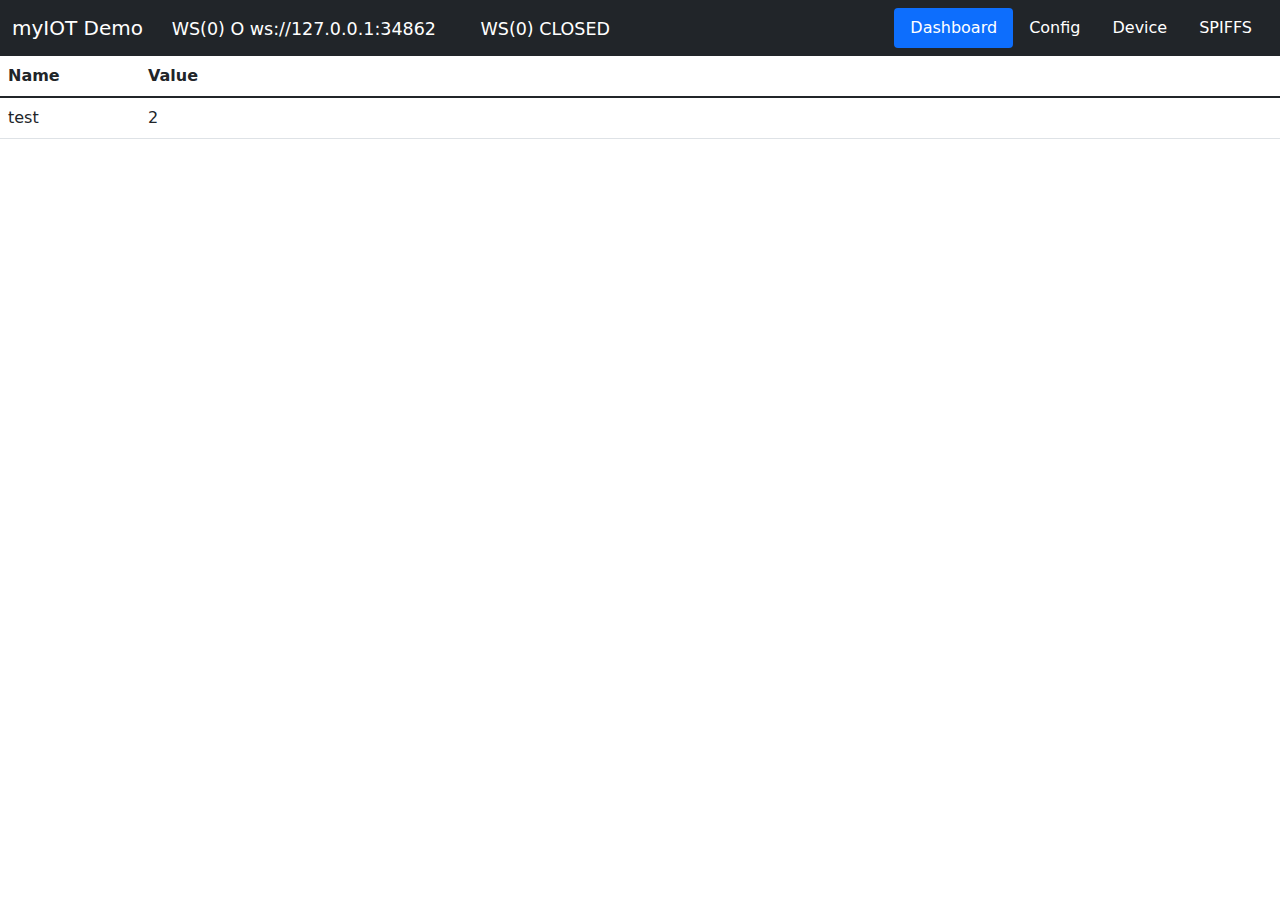
==== commit d31d4887: "normalize myIOT data directories against Arduino/Libraries myIOT/data master" ====
--- a/site/index.html
+++ b/site/index.html
@@ -11,7 +11,6 @@
 
     <script src="jquery-3.6.0.min.js"></script>
     <script src="bootstrap5.1.3.bundle.min.js"></script>
-    <script src="bootstrap-input-spinner.js"></script>
     <script src="iotCommon.js"></script>
 </head>
 <body>
--- a/site/iotCommon.css
+++ b/site/iotCommon.css
@@ -20,14 +20,19 @@
     color: #00eeee;
 }
 
+/* make switches inline-block so that tooltips showup to right of them */
+
+.form-check
+{
+    display:inline-block;
+}
+
 /* Add a 'my_switch' class that doubles the size of the
  * bootstrap switches. I copied these three chunks from
  * bootstrap.css, doubled all the 'em' constants, added
  * a 2em height, doubled the viewbox sizes from -4 -4 8 8,
  * and the radii from 3 to 6.  I won't claim to understand
  * how it works. Commented items are not size related. */
-
-/* margin-left: -5em; */
 
 .my_switch.form-switch .my_switch.form-check-input
 {
@@ -50,42 +55,11 @@
     background-image: url("data:image/svg+xml,%3csvg xmlns='http://www.w3.org/2000/svg' viewBox='-8 -8 16 16'%3e%3ccircle r='6' fill='%23fff'/%3e%3c/svg%3e");
 }
 
-.my_spinner_div
+
+/* make the device name link white */
+
+.my_device_link
 {
-    padding:0;
-    width:9rem;
+    color: #ffffff;
+    text-decoration:none;
 }
-.my_spinner_btn
-{
-    padding:0;
-    padding-bottom:0.25rem;
-    width:1rem;
-    height:1.75rem;
-    font-weight:800;
-}
-.my_spinner_input
-{
-    padding:0;
-    padding-left:0.5rem;
-    height:1.75rem;
-}
-
-
-
-/* chart stuff
-
-.ct-series-a .ct-line,
-.ct-series-a .ct-point
-{
-    stroke: blue;
-    stroke-width: 2px;
-}
-
-.ct-series-b .ct-line,
-.ct-series-b .ct-point
-{
-    stroke: green;
-    stroke-width: 2px;
-}
-
-*/
